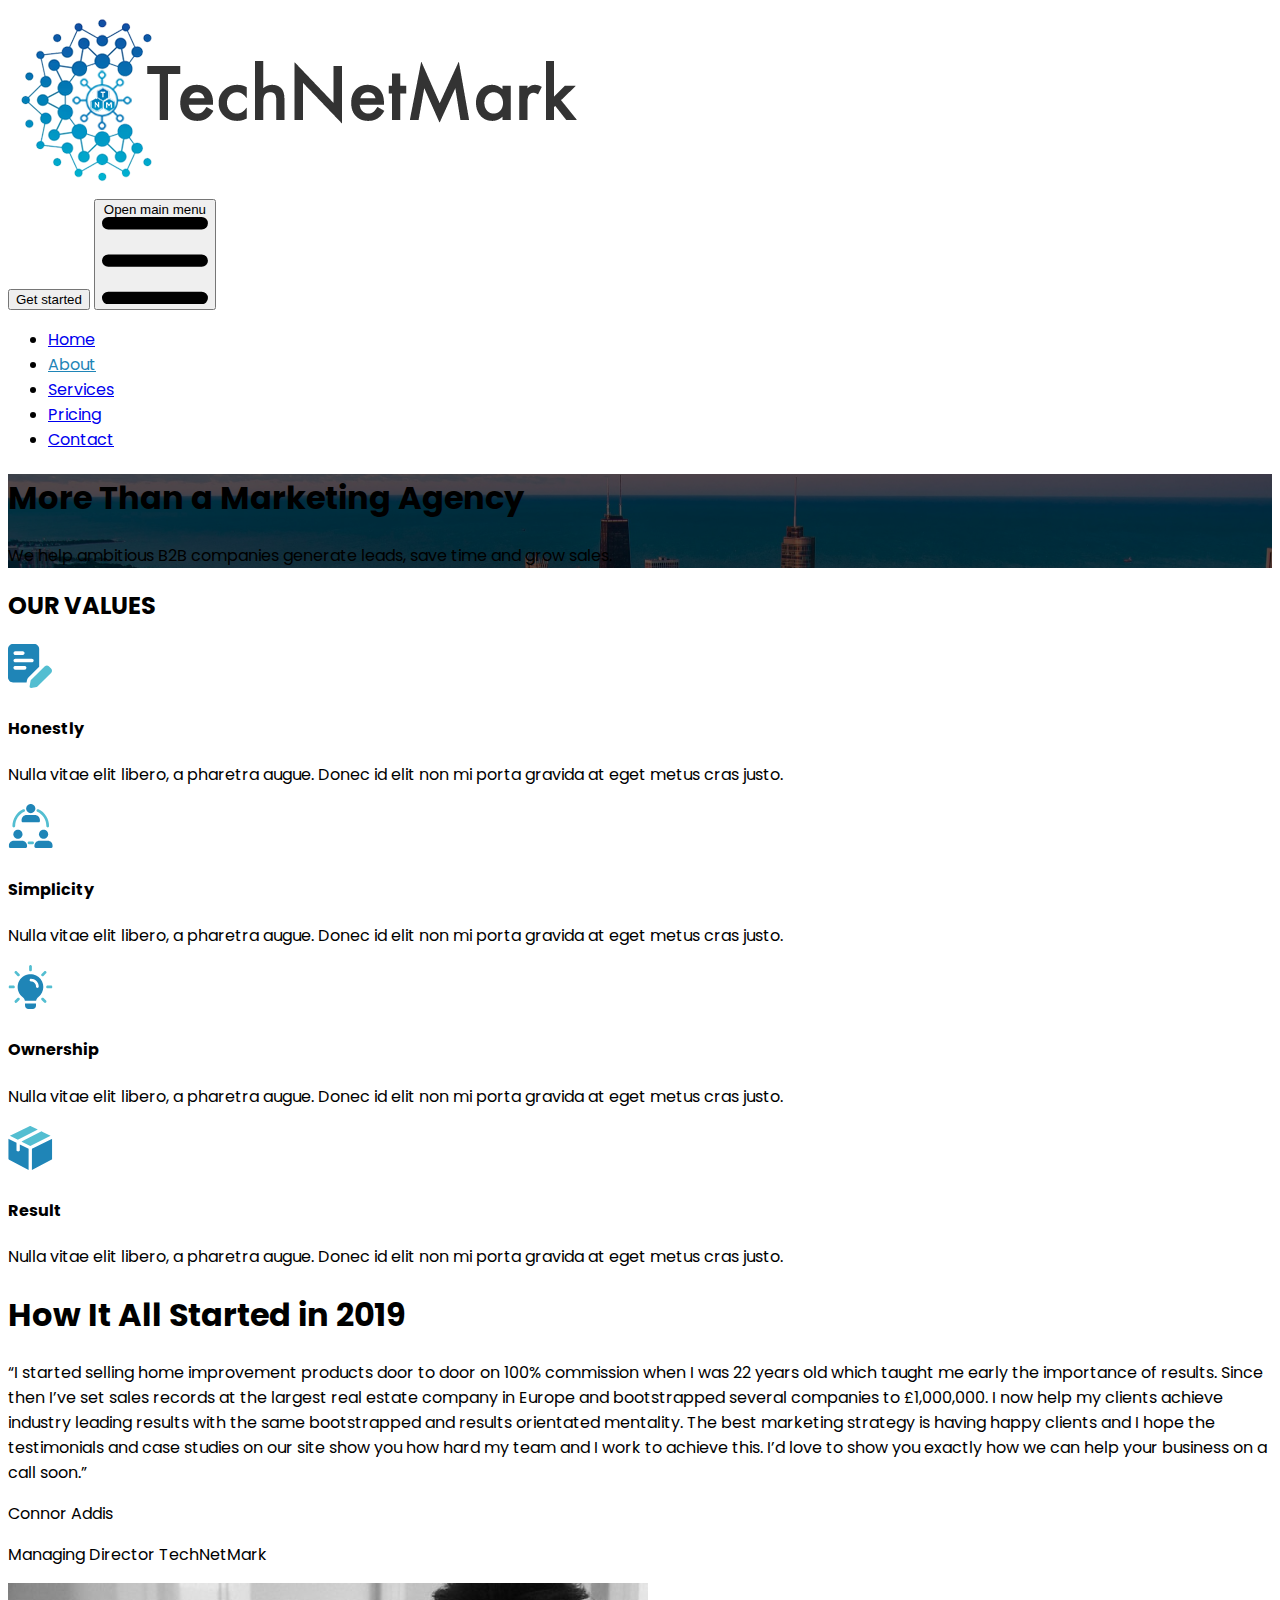
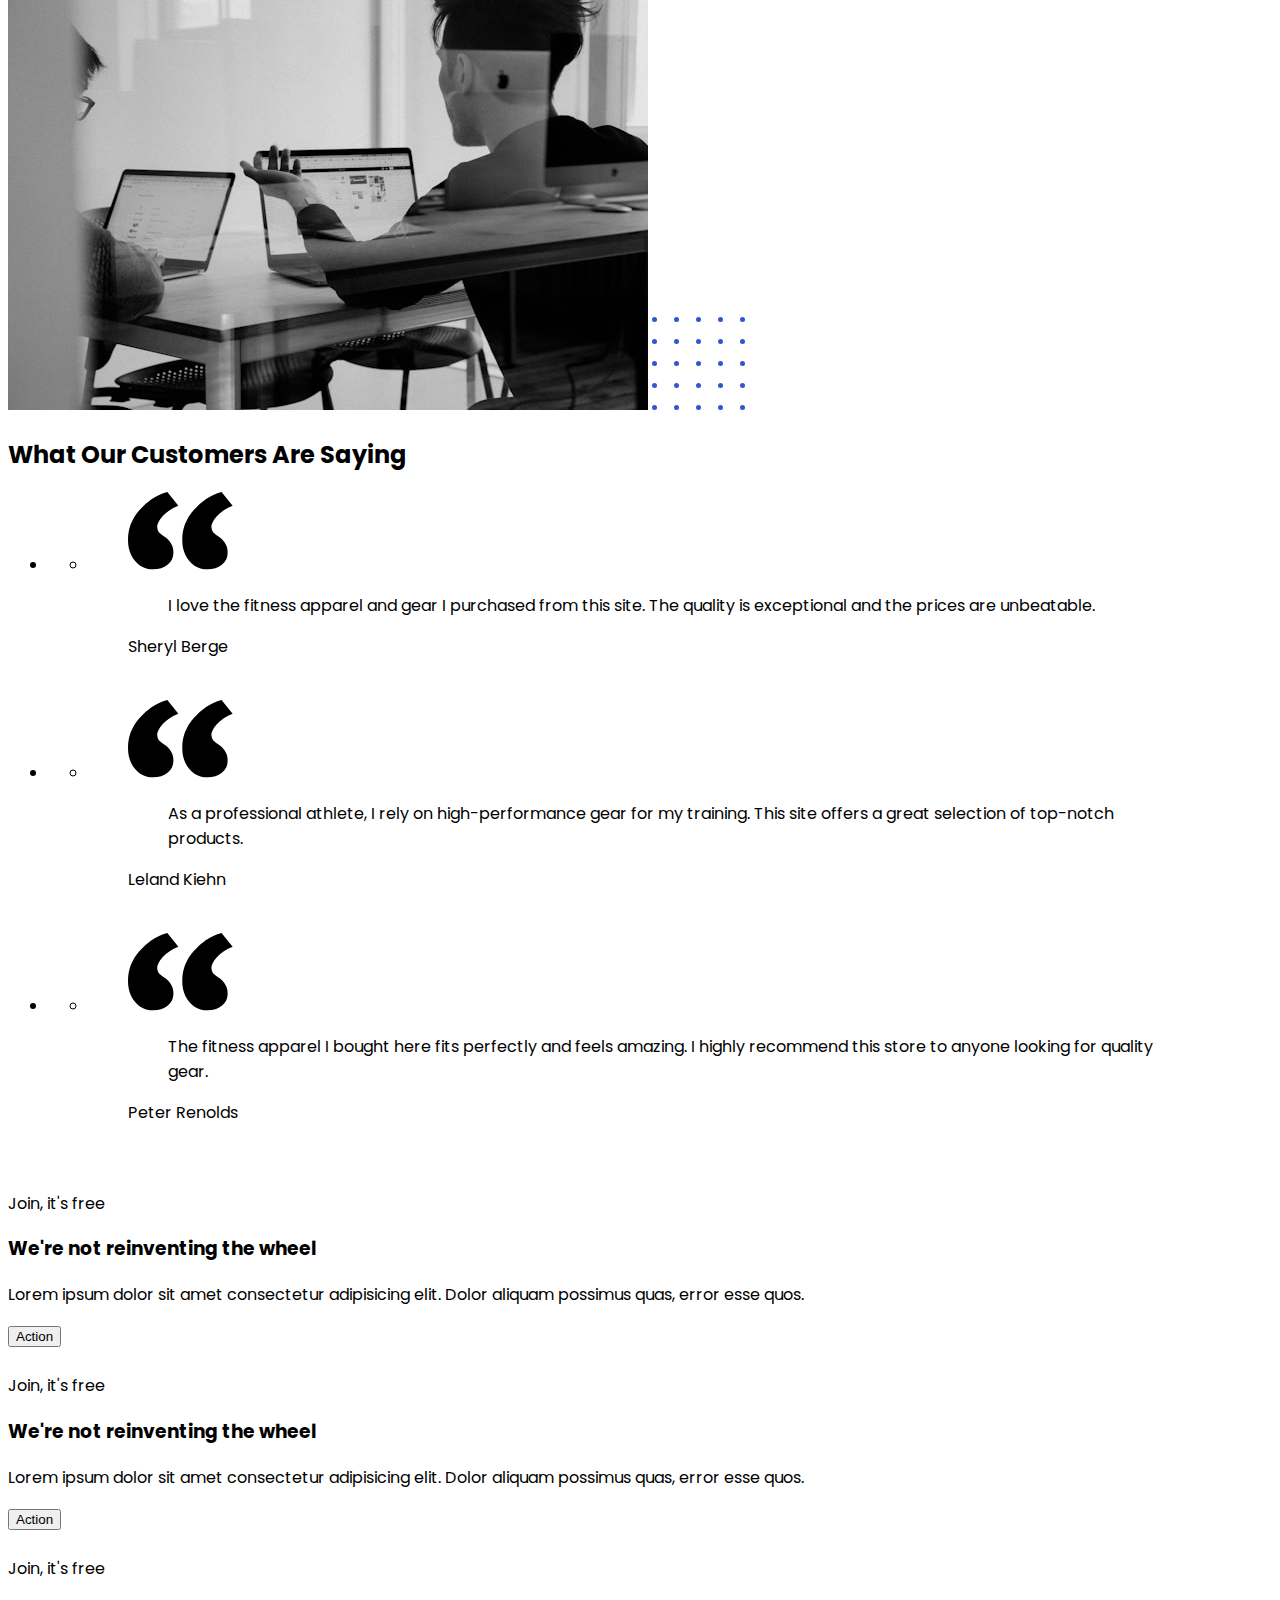
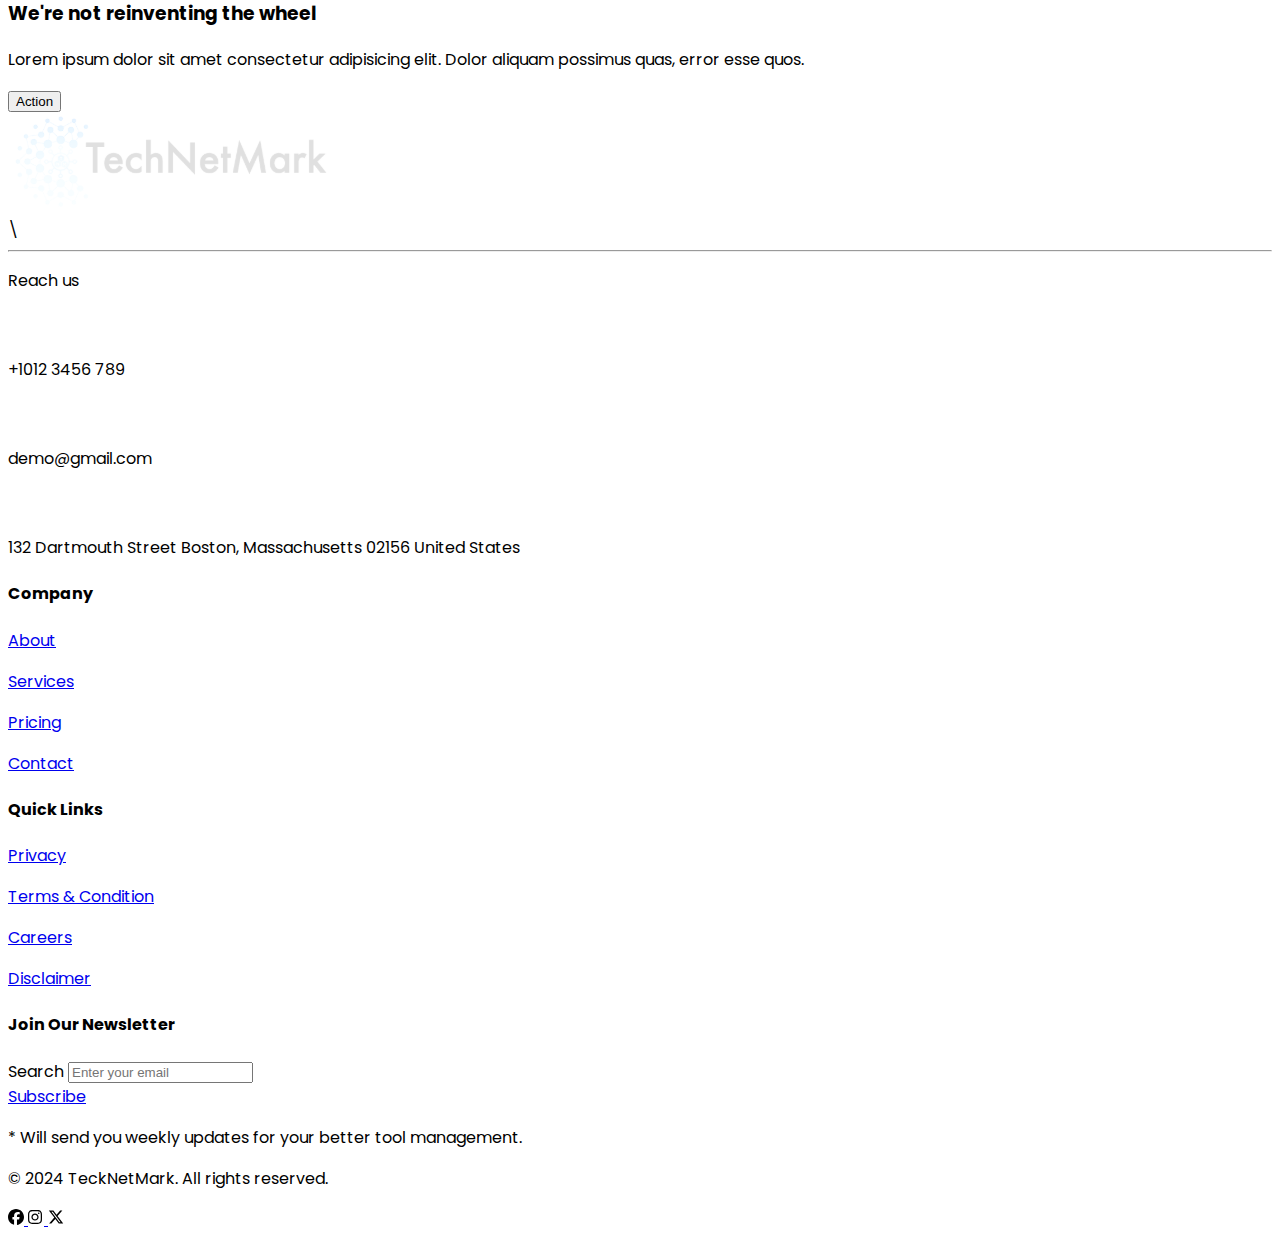
==== about.html @ 8d446ba5 "changes" ====
<!doctype html>
<html>
<head>
   <meta charset="UTF-8">
   <meta name="viewport" content="width=device-width, initial-scale=1.0">
   <title>About Us</title>
   <link href="https://fonts.googleapis.com/css?family=Poppins" rel="stylesheet">
   <link rel="icon" type="image/x-icon" href="img/fav.png">
   <link href="custom.css" rel="stylesheet">
   <script src="custom.js"></script>
   <link href="https://cdnjs.cloudflare.com/ajax/libs/flowbite/2.2.0/flowbite.min.css" rel="stylesheet" />
   <script src="https://cdnjs.cloudflare.com/ajax/libs/flowbite/2.2.0/flowbite.min.js"></script>
   <script src="https://cdn.tailwindcss.com"></script>
</head>
<body class="  ">
   <nav class="bg-white w-full z-20 top-0 start-0 border-b border-gray-200  ">
      <div class="max-w-screen-xl flex flex-wrap items-center justify-between mx-auto p-2 sm:p-5">
         <a href="/" class="flex items-center space-x-3 rtl:space-x-reverse">
            <img src="img/logo-tnm.png" class="h-10  sm:h-16" alt="  Logo">
         </a>
         <div class="flex md:order-2 space-x-3 md:space-x-0 rtl:space-x-reverse">
            <button type="button"
               class="text-white bg-[#1F85B7] hover:bg-black focus:ring-4 focus:outline-none focus:ring-blue-300 font-medium rounded-lg text-sm px-4 py-2 text-center">Get
               started</button>
            <button data-collapse-toggle="navbar-sticky" type="button"
               class="inline-flex items-center p-2 w-10 h-10 justify-center text-sm text-gray-500 rounded-lg md:hidden hover:bg-gray-100 focus:outline-none focus:ring-2 focus:ring-gray-200   "
               aria-controls="navbar-sticky" aria-expanded="false">
               <span class="sr-only">Open main menu</span>
               <svg class="w-5 h-5" aria-hidden="true" xmlns="http://www.w3.org/2000/svg" fill="none"
                  viewBox="0 0 17 14">
                  <path stroke="currentColor" stroke-linecap="round" stroke-linejoin="round" stroke-width="2"
                     d="M1 1h15M1 7h15M1 13h15" />
               </svg>
            </button>
         </div>
         <div class="items-center justify-between hidden w-full md:flex md:w-auto md:order-1" id="navbar-sticky">
            <ul
               class="flex flex-col p-4 md:p-0 mt-4 font-medium border border-gray-100 rounded-lg bg-gray-50 md:space-x-8 rtl:space-x-reverse md:flex-row md:mt-0 md:border-0 md:bg-white   ">
               <li>
                  <a href="index.html" class="block py-2 px-3 text-gray-900   rounded    md:p-0  "
                     aria-current="page">Home</a>
               </li>
               <li>
                  <a href="about.html"
                     class="block py-2 px-3 cl-primary rounded hover:text-[#1F85B7]   md:p-0      ">About</a>
               </li>
               <li>
                  <a href="services.html"
                     class="block py-2 px-3 text-gray-900 rounded   md:p-0  hover:text-[#1F85B7]   ">Services</a>
               </li>
               <li>
                  <a href="pricing.html"
                     class="block py-2 px-3 text-gray-900 rounded   md:p-0  hover:text-[#1F85B7]   ">Pricing</a>
               </li>
               <li>
                  <a href="contact.html"
                     class="block py-2 px-3 text-gray-900 rounded   md:p-0  hover:text-[#1F85B7]  ">Contact</a>
               </li>
            </ul>
         </div>
      </div>
   </nav>
   <section class="mx-auto bg-cover bg-center about-banner w-full  h-96 flex justify-center items-center">
      <div class="text-primary text-center">
         <h1 class="text-center font-bold md:text-5xl text-4xl uppercase pk text-white">
            More Than a Marketing Agency
         </h1>
         <p class="text-white mt-5">
            We help ambitious B2B companies generate leads, save time and grow
            sales.
         </p>
      </div>
   </section>
   <!-- ====== Services Section Start -->
   <section class="pt-20 pb-12 lg:pt-[120px] lg:pb-[90px]  bg-gradient-to-t from-[#F0F8FE]">
      <div class="container mx-auto">
         <div class="-mx-4 flex flex-wrap">
            <div class="w-full px-4">
               <div class="mx-auto mb-12 max-w-[510px] text-center lg:mb-20">
                  <h2 class="text-dark  mb-3 text-3xl leading-[1.2] font-bold sm:text-4xl md:text-[40px]">
                     OUR VALUES
                  </h2>
               </div>
            </div>
         </div>
         <div class="mx-4 flex flex-wrap ">
            <div class="w-full px-4 md:w-1/2 lg:w-1/4">
               <div class="mb-9 rounded-[20px] bg-white p-10 shadow-2 hover:shadow-lg md:px-7 xl:px-10">
                  <img src="img/v1.svg" class="py-5">
                  <h4 class="text-dark  mb-[14px] text-2xl font-semibold">
                     Honestly
                  </h4>
                  <p class="text-body-color ">
                     Nulla vitae elit libero, a
                     pharetra augue. Donec id elit
                     non mi porta gravida at eget
                     metus cras justo.
                  </p>
               </div>
            </div>
            <div class="w-full px-4 md:w-1/2 lg:w-1/4">
               <div class="mb-9 rounded-[20px] bg-white p-10 shadow-2 hover:shadow-lg md:px-7 xl:px-10">
                  <img src="img/v2.svg" class="py-5">
                  <h4 class="text-dark  mb-[14px] text-2xl font-semibold">
                     Simplicity
                  </h4>
                  <p class="text-body-color ">
                     Nulla vitae elit libero, a
                     pharetra augue. Donec id elit
                     non mi porta gravida at eget
                     metus cras justo.
                  </p>
               </div>
            </div>
            <div class="w-full px-4 md:w-1/2 lg:w-1/4">
               <div class="mb-9 rounded-[20px] bg-white p-10 shadow-2 hover:shadow-lg md:px-7 xl:px-10">
                  <img src="img/v3.svg" class="py-5">
                  <h4 class="text-dark  mb-[14px] text-2xl font-semibold">
                     Ownership
                  </h4>
                  <p class="text-body-color ">
                     Nulla vitae elit libero, a
                     pharetra augue. Donec id elit
                     non mi porta gravida at eget
                     metus cras justo.
                  </p>
               </div>
            </div>
            <div class="w-full px-4 md:w-1/2 lg:w-1/4">
               <div class="mb-9 rounded-[20px] bg-white p-10 shadow-2 hover:shadow-lg md:px-7 xl:px-10">
                  <img src="img/v4.svg" class="py-5">
                  <h4 class="text-dark  mb-[14px] text-2xl font-semibold">
                     Result
                  </h4>
                  <p class="text-body-color ">
                     Nulla vitae elit libero, a
                     pharetra augue. Donec id elit
                     non mi porta gravida at eget
                     metus cras justo.
                  </p>
               </div>
            </div>
         </div>
      </div>
   </section>
   <!-- ====== Services Section End -->
   <section class="w-full   px-5  mx-auto ">
      <div class="container mx-auto">
         <div class="relative bg-white   py-24">
            <div class="flex flex-wrap items-center  ">
               <div class="hidden px-4 lg:block lg:w-1/12"></div>
               <div class="w-full px-4 lg:w-5/12">
                  <div class="hero-content">
                     <h1 class="mb-5 text-2xl md:text-4xl font-bold  text-dark ">
                        How It All Started in 2019
                     </h1>
                     <p class="mb-8   text-base text-body-color  ">
                        “I started selling home improvement products door to door on 100% commission when I was 22 years
                        old which taught me early the importance of results. Since then I’ve set sales records at the
                        largest real estate company in Europe and bootstrapped several companies to £1,000,000. I now
                        help my clients achieve industry leading results with the same bootstrapped and results
                        orientated mentality. The best marketing strategy is having happy clients and I hope the
                        testimonials and case studies on our site show you how hard my team and I work to achieve this.
                        I’d love to show you exactly how we can help your business on a call soon.”
                     </p>
                     <p class="font-bold">Connor Addis</p>
                     <p class="font-semibold">Managing Director <span class="text-gray-500"> TechNetMark</span></p>
                  </div>
               </div>
               <div class="hidden px-4 lg:block lg:w-1/12"></div>
               <div class="w-full px-4 lg:w-5/12">
                  <div class="  lg:text-right">
                     <div class="relative z-10 inline-block pt-11 lg:pt-0">
                        <img src="img/abt.jpg" alt="hero" class="max-w-full lg:ml-auto rounded-3xl  ">
                        <span class="absolute -left-8 -bottom-8 z-[-1]">
                           <svg width="93" height="93" viewBox="0 0 93 93" fill="none"
                              xmlns="http://www.w3.org/2000/svg">
                              <circle cx="2.5" cy="2.5" r="2.5" fill="#3056D3"></circle>
                              <circle cx="2.5" cy="24.5" r="2.5" fill="#3056D3"></circle>
                              <circle cx="2.5" cy="46.5" r="2.5" fill="#3056D3"></circle>
                              <circle cx="2.5" cy="68.5" r="2.5" fill="#3056D3"></circle>
                              <circle cx="2.5" cy="90.5" r="2.5" fill="#3056D3"></circle>
                              <circle cx="24.5" cy="2.5" r="2.5" fill="#3056D3"></circle>
                              <circle cx="24.5" cy="24.5" r="2.5" fill="#3056D3"></circle>
                              <circle cx="24.5" cy="46.5" r="2.5" fill="#3056D3"></circle>
                              <circle cx="24.5" cy="68.5" r="2.5" fill="#3056D3"></circle>
                              <circle cx="24.5" cy="90.5" r="2.5" fill="#3056D3"></circle>
                              <circle cx="46.5" cy="2.5" r="2.5" fill="#3056D3"></circle>
                              <circle cx="46.5" cy="24.5" r="2.5" fill="#3056D3"></circle>
                              <circle cx="46.5" cy="46.5" r="2.5" fill="#3056D3"></circle>
                              <circle cx="46.5" cy="68.5" r="2.5" fill="#3056D3"></circle>
                              <circle cx="46.5" cy="90.5" r="2.5" fill="#3056D3"></circle>
                              <circle cx="68.5" cy="2.5" r="2.5" fill="#3056D3"></circle>
                              <circle cx="68.5" cy="24.5" r="2.5" fill="#3056D3"></circle>
                              <circle cx="68.5" cy="46.5" r="2.5" fill="#3056D3"></circle>
                              <circle cx="68.5" cy="68.5" r="2.5" fill="#3056D3"></circle>
                              <circle cx="68.5" cy="90.5" r="2.5" fill="#3056D3"></circle>
                              <circle cx="90.5" cy="2.5" r="2.5" fill="#3056D3"></circle>
                              <circle cx="90.5" cy="24.5" r="2.5" fill="#3056D3"></circle>
                              <circle cx="90.5" cy="46.5" r="2.5" fill="#3056D3"></circle>
                              <circle cx="90.5" cy="68.5" r="2.5" fill="#3056D3"></circle>
                              <circle cx="90.5" cy="90.5" r="2.5" fill="#3056D3"></circle>
                           </svg>
                        </span>
                     </div>
                  </div>
               </div>
            </div>
         </div>
      </div>
      <!-- ====== Hero Section End -->
   </section>
   <!-- ====== Video Section End -->
   <section id="testimonials" aria-label="What our customers are saying" class="bg-slate-50 py-20 sm:py-32">
      <div class="mx-auto max-w-7xl px-4 sm:px-6 lg:px-8">
         <div class="mx-auto max-w-2xl md:text-center">
            <h2 class="font-bold text-2xl md:text-4xl tracking-tight text-slate-900 uppercase  ">What Our Customers Are
               Saying</h2>
         </div>
         <ul role="list"
            class="mx-auto mt-16 grid max-w-2xl grid-cols-1 gap-6 sm:gap-8 lg:mt-20 lg:max-w-none lg:grid-cols-3">
            <li>
               <ul role="list" class="flex flex-col gap-y-6 sm:gap-y-8">
                  <li>
                     <figure class="relative rounded-2xl bg-white p-6 shadow-xl shadow-slate-900/10"><svg
                           aria-hidden="true" width="105" height="78" class="absolute left-6 top-6 fill-slate-100">
                           <path
                              d="M25.086 77.292c-4.821 0-9.115-1.205-12.882-3.616-3.767-2.561-6.78-6.102-9.04-10.622C1.054 58.534 0 53.411 0 47.686c0-5.273.904-10.396 2.712-15.368 1.959-4.972 4.746-9.567 8.362-13.786a59.042 59.042 0 0 1 12.43-11.3C28.325 3.917 33.599 1.507 39.324 0l11.074 13.786c-6.479 2.561-11.677 5.951-15.594 10.17-3.767 4.219-5.65 7.835-5.65 10.848 0 1.356.377 2.863 1.13 4.52.904 1.507 2.637 3.089 5.198 4.746 3.767 2.41 6.328 4.972 7.684 7.684 1.507 2.561 2.26 5.5 2.26 8.814 0 5.123-1.959 9.19-5.876 12.204-3.767 3.013-8.588 4.52-14.464 4.52Zm54.24 0c-4.821 0-9.115-1.205-12.882-3.616-3.767-2.561-6.78-6.102-9.04-10.622-2.11-4.52-3.164-9.643-3.164-15.368 0-5.273.904-10.396 2.712-15.368 1.959-4.972 4.746-9.567 8.362-13.786a59.042 59.042 0 0 1 12.43-11.3C82.565 3.917 87.839 1.507 93.564 0l11.074 13.786c-6.479 2.561-11.677 5.951-15.594 10.17-3.767 4.219-5.65 7.835-5.65 10.848 0 1.356.377 2.863 1.13 4.52.904 1.507 2.637 3.089 5.198 4.746 3.767 2.41 6.328 4.972 7.684 7.684 1.507 2.561 2.26 5.5 2.26 8.814 0 5.123-1.959 9.19-5.876 12.204-3.767 3.013-8.588 4.52-14.464 4.52Z">
                           </path>
                        </svg>
                        <blockquote class="relative">
                           <p class="text-lg tracking-tight text-slate-900">I love the fitness apparel and gear I
                              purchased from
                              this site. The quality is exceptional and the prices are unbeatable.</p>
                        </blockquote>
                        <figcaption
                           class="relative mt-6 flex items-center justify-between border-t border-slate-100 pt-6">
                           <div>
                              <div class="font-display text-base text-slate-900">Sheryl Berge</div>
                           </div>
                           <div class="overflow-hidden rounded-full bg-slate-50">
                              <img alt="" class="h-14 w-14 object-cover" style="color:transparent"
                                 src="https://randomuser.me/api/portraits/men/15.jpg">
                           </div>
                        </figcaption>
                     </figure>
                  </li>
               </ul>
            </li>
            <li>
               <ul role="list" class="flex flex-col gap-y-6 sm:gap-y-8">
                  <li>
                     <figure class="relative rounded-2xl bg-white p-6 shadow-xl shadow-slate-900/10"><svg
                           aria-hidden="true" width="105" height="78" class="absolute left-6 top-6 fill-slate-100">
                           <path
                              d="M25.086 77.292c-4.821 0-9.115-1.205-12.882-3.616-3.767-2.561-6.78-6.102-9.04-10.622C1.054 58.534 0 53.411 0 47.686c0-5.273.904-10.396 2.712-15.368 1.959-4.972 4.746-9.567 8.362-13.786a59.042 59.042 0 0 1 12.43-11.3C28.325 3.917 33.599 1.507 39.324 0l11.074 13.786c-6.479 2.561-11.677 5.951-15.594 10.17-3.767 4.219-5.65 7.835-5.65 10.848 0 1.356.377 2.863 1.13 4.52.904 1.507 2.637 3.089 5.198 4.746 3.767 2.41 6.328 4.972 7.684 7.684 1.507 2.561 2.26 5.5 2.26 8.814 0 5.123-1.959 9.19-5.876 12.204-3.767 3.013-8.588 4.52-14.464 4.52Zm54.24 0c-4.821 0-9.115-1.205-12.882-3.616-3.767-2.561-6.78-6.102-9.04-10.622-2.11-4.52-3.164-9.643-3.164-15.368 0-5.273.904-10.396 2.712-15.368 1.959-4.972 4.746-9.567 8.362-13.786a59.042 59.042 0 0 1 12.43-11.3C82.565 3.917 87.839 1.507 93.564 0l11.074 13.786c-6.479 2.561-11.677 5.951-15.594 10.17-3.767 4.219-5.65 7.835-5.65 10.848 0 1.356.377 2.863 1.13 4.52.904 1.507 2.637 3.089 5.198 4.746 3.767 2.41 6.328 4.972 7.684 7.684 1.507 2.561 2.26 5.5 2.26 8.814 0 5.123-1.959 9.19-5.876 12.204-3.767 3.013-8.588 4.52-14.464 4.52Z">
                           </path>
                        </svg>
                        <blockquote class="relative">
                           <p class="text-lg tracking-tight text-slate-900">As a professional athlete, I rely on
                              high-performance
                              gear for my training. This site offers a great selection of top-notch products.</p>
                        </blockquote>
                        <figcaption
                           class="relative mt-6 flex items-center justify-between border-t border-slate-100 pt-6">
                           <div>
                              <div class="font-display text-base text-slate-900">Leland Kiehn</div>
                           </div>
                           <div class="overflow-hidden rounded-full bg-slate-50">
                              <img alt="" class="h-14 w-14 object-cover" style="color:transparent"
                                 src="https://randomuser.me/api/portraits/women/15.jpg">
                           </div>
                        </figcaption>
                     </figure>
                  </li>
               </ul>
            </li>
            <li>
               <ul role="list" class="flex flex-col gap-y-6 sm:gap-y-8">
                  <li>
                     <figure class="relative rounded-2xl bg-white p-6 shadow-xl shadow-slate-900/10"><svg
                           aria-hidden="true" width="105" height="78" class="absolute left-6 top-6 fill-slate-100">
                           <path
                              d="M25.086 77.292c-4.821 0-9.115-1.205-12.882-3.616-3.767-2.561-6.78-6.102-9.04-10.622C1.054 58.534 0 53.411 0 47.686c0-5.273.904-10.396 2.712-15.368 1.959-4.972 4.746-9.567 8.362-13.786a59.042 59.042 0 0 1 12.43-11.3C28.325 3.917 33.599 1.507 39.324 0l11.074 13.786c-6.479 2.561-11.677 5.951-15.594 10.17-3.767 4.219-5.65 7.835-5.65 10.848 0 1.356.377 2.863 1.13 4.52.904 1.507 2.637 3.089 5.198 4.746 3.767 2.41 6.328 4.972 7.684 7.684 1.507 2.561 2.26 5.5 2.26 8.814 0 5.123-1.959 9.19-5.876 12.204-3.767 3.013-8.588 4.52-14.464 4.52Zm54.24 0c-4.821 0-9.115-1.205-12.882-3.616-3.767-2.561-6.78-6.102-9.04-10.622-2.11-4.52-3.164-9.643-3.164-15.368 0-5.273.904-10.396 2.712-15.368 1.959-4.972 4.746-9.567 8.362-13.786a59.042 59.042 0 0 1 12.43-11.3C82.565 3.917 87.839 1.507 93.564 0l11.074 13.786c-6.479 2.561-11.677 5.951-15.594 10.17-3.767 4.219-5.65 7.835-5.65 10.848 0 1.356.377 2.863 1.13 4.52.904 1.507 2.637 3.089 5.198 4.746 3.767 2.41 6.328 4.972 7.684 7.684 1.507 2.561 2.26 5.5 2.26 8.814 0 5.123-1.959 9.19-5.876 12.204-3.767 3.013-8.588 4.52-14.464 4.52Z">
                           </path>
                        </svg>
                        <blockquote class="relative">
                           <p class="text-lg tracking-tight text-slate-900">The fitness apparel I bought here fits
                              perfectly and
                              feels amazing. I highly recommend this store to anyone looking for quality gear.</p>
                        </blockquote>
                        <figcaption
                           class="relative mt-6 flex items-center justify-between border-t border-slate-100 pt-6">
                           <div>
                              <div class="font-display text-base text-slate-900">Peter Renolds</div>
                           </div>
                           <div class="overflow-hidden rounded-full bg-slate-50">
                              <img alt="" class="h-14 w-14 object-cover" style="color:transparent"
                                 src="https://randomuser.me/api/portraits/men/10.jpg">
                           </div>
                        </figcaption>
                     </figure>
                  </li>
               </ul>
            </li>
         </ul>
      </div>
   </section>
   <!-- ====== Team Section Start -->
   <section class="p-4 lg:p-8      ">
      <div class="container mx-auto space-y-12">
         <div class="flex flex-col overflow-hidden rounded-md shadow-sm lg:flex-row">
            <img src="https://source.unsplash.com/640x480/?1" alt="" class="h-80    aspect-video">
            <div class="flex flex-col justify-center flex-1 p-6   ">
               <span class="text-xs uppercase   ">Join, it's free</span>
               <h3 class="text-3xl font-bold">We're not reinventing the wheel</h3>
               <p class="my-6   ">Lorem ipsum dolor sit amet consectetur adipisicing elit. Dolor aliquam possimus quas, error esse quos.</p>
               <button type="button" class="self-start">Action</button>
            </div>
         </div>
         <div class="flex flex-col overflow-hidden rounded-md shadow-sm lg:flex-row-reverse">
            <img src="https://source.unsplash.com/640x480/?2" alt="" class="h-80    aspect-video">
            <div class="flex flex-col justify-center flex-1 p-6   ">
               <span class="text-xs uppercase   ">Join, it's free</span>
               <h3 class="text-3xl font-bold">We're not reinventing the wheel</h3>
               <p class="my-6   ">Lorem ipsum dolor sit amet consectetur adipisicing elit. Dolor aliquam possimus quas, error esse quos.</p>
               <button type="button" class="self-start">Action</button>
            </div>
         </div>
         <div class="flex flex-col overflow-hidden rounded-md shadow-sm lg:flex-row">
            <img src="https://source.unsplash.com/640x480/?3" alt="" class="h-80    aspect-video">
            <div class="flex flex-col justify-center flex-1 p-6   ">
               <span class="text-xs uppercase   ">Join, it's free</span>
               <h3 class="text-3xl font-bold">We're not reinventing the wheel</h3>
               <p class="my-6   ">Lorem ipsum dolor sit amet consectetur adipisicing elit. Dolor aliquam possimus quas, error esse quos.</p>
               <button type="button" class="self-start">Action</button>
            </div>
         </div>
      </div>
   </section>
   <!-- ====== Team Section End -->
   <footer class="bg-black w-full">
      <div class="w-full max-w-[85rem] py-10 px-4 sm:px-6 lg:px-8   mx-auto">
         <!-- Grid -->
         <div class="flex justify-center items-center pb-">
            <img src="img/foot-logo.svg">
         </div>\
         <hr>
         <div class="grid grid-cols-2 md:grid-cols-4 lg:grid-cols-4 gap-20 py-10 ">
            <div class="col-span-full lg:col-span-1">
               <p class="flex-none text-xl font-semibold text-white mb-5 ">Reach us </p>
               <div class="flex flex-col gap-2">
                  <div class="flex flex-row gap-4">
                     <img src="img/bxs_phone-call.svg">
                     <p class="  text-white">+1012 3456 789</p>
                  </div>
                  <div class="flex flex-row gap-4">
                     <img src="img/ic_sharp-email.svg">
                     <p class="  text-white">demo@gmail.com</p>
                  </div>
                  <div class="flex flex-row gap-4">
                     <img src="img/carbon_location-filled.svg">
                     <p class="  text-white">132 Dartmouth Street Boston, Massachusetts 02156 United States</p>
                  </div>
               </div>
            </div>
            <!-- End Col -->
            <div class="col-span-1">
               <h4 class="font-semibold text-gray-100">Company</h4>

               <div class="mt-3 grid space-y-3">
                  <p><a class="inline-flex gap-x-2 text-gray-400 hover:text-gray-200 " href="about.html">About</a></p>
                  <p><a class="inline-flex gap-x-2 text-gray-400 hover:text-gray-200 " href="services.html">Services</a>
                  </p>
                  <p><a class="inline-flex gap-x-2 text-gray-400 hover:text-gray-200 " href="pricing.html">Pricing</a>
                  </p>
                  <p><a class="inline-flex gap-x-2 text-gray-400 hover:text-gray-200 " href="contact.html">Contact</a>
                  </p>
               </div>
            </div>
            <!-- End Col -->
            <div class="col-span-1">
               <h4 class="font-semibold text-gray-100">Quick Links</h4>

               <div class="mt-3 grid space-y-3">
                  <p><a class="inline-flex gap-x-2 text-gray-400 hover:text-gray-200 " href="#">Privacy </a></p>
                  <p><a class="inline-flex gap-x-2 text-gray-400 hover:text-gray-200 " href="#">Terms & Condition</a>
                  </p>
                  <p><a class="inline-flex gap-x-2 text-gray-400 hover:text-gray-200 " href="#">Careers</a> </p>
                  <p><a class="inline-flex gap-x-2 text-gray-400 hover:text-gray-200 " href="#">Disclaimer </a></p>
               </div>
            </div>
            <!-- End Col -->
            <div class="col-span-full lg:col-span-1">
               <h4 class="font-semibold text-gray-100">Join Our Newsletter</h4>
               <form>
                  <div class="mt-4 flex flex-col items-center gap-2 sm:flex-row sm:gap-3 bg-white rounded-lg p-2 ">
                     <div class="w-full">
                        <label for="hero-input" class="sr-only">Search</label>
                        <input type="text" id="hero-input" name="hero-input"
                           class="py-3 px-4 block w-full border-transparent rounded-lg text-sm focus:border-blue-500 focus:ring-blue-500 disabled:opacity-50 disabled:pointer-events-none "
                           placeholder="Enter your email">
                     </div>
                     <a class="w-full sm:w-auto whitespace-nowrap p-3 inline-flex justify-center items-center gap-x-2 text-sm font-semibold rounded-lg border border-transparent bg-[#45AEC4] text-white hover:bg-blue-700 disabled:opacity-50 disabled:pointer-events-none "
                        href="#">
                        Subscribe
                     </a>
                  </div>
                  <p class="mt-3 text-sm text-gray-400">
                     * Will send you weekly updates for your better tool management.
                  </p>
               </form>
            </div>
            <!-- End Col -->
         </div>
         <!-- End Grid -->
         <div class="mt-5 sm:mt-0 grid gap-y-2 sm:gap-y-0 sm:flex sm:justify-between sm:items-center">
            <div class="flex justify-between items-center">
               <p class="text-sm text-gray-400">© 2024 TeckNetMark. All rights reserved.</p>
            </div>
            <!-- End Col -->
            <!-- Social Brands -->
            <div>
               <a class="size-10 inline-flex justify-center items-center gap-x-2 text-sm font-semibold rounded-lg border border-transparent text-white bg-gray-50 hover:bg-white/10 disabled:opacity-50 disabled:pointer-events-none focus:outline-none focus:ring-1 focus:ring-gray-600"
                  href="#">
                  <svg class="flex-shrink-0 size-4" xmlns="http://www.w3.org/2000/svg" viewBox="0 0 512 512" width="16"
                     height="16"><!--!Font Awesome Free 6.5.1 by @fontawesome - https://fontawesome.com License - https://fontawesome.com/license/free Copyright 2024 Fonticons, Inc.-->
                     <path
                        d="M512 256C512 114.6 397.4 0 256 0S0 114.6 0 256C0 376 82.7 476.8 194.2 504.5V334.2H141.4V256h52.8V222.3c0-87.1 39.4-127.5 125-127.5c16.2 0 44.2 3.2 55.7 6.4V172c-6-.6-16.5-1-29.6-1c-42 0-58.2 15.9-58.2 57.2V256h83.6l-14.4 78.2H287V510.1C413.8 494.8 512 386.9 512 256h0z" />
                  </svg>
               </a>
               <a class="size-10 inline-flex justify-center items-center gap-x-2 text-sm font-semibold rounded-lg border border-transparent text-white bg-gray-50 hover:bg-white/10 disabled:opacity-50 disabled:pointer-events-none focus:outline-none focus:ring-1 focus:ring-gray-600"
                  href="#">
                  <svg class="flex-shrink-0 size-4" xmlns="http://www.w3.org/2000/svg" viewBox="0 0 512 512" width="16"
                     height="16"><!--!Font Awesome Free 6.5.1 by @fontawesome - https://fontawesome.com License - https://fontawesome.com/license/free Copyright 2024 Fonticons, Inc.-->
                     <path
                        d="M224.1 141c-63.6 0-114.9 51.3-114.9 114.9s51.3 114.9 114.9 114.9S339 319.5 339 255.9 287.7 141 224.1 141zm0 189.6c-41.1 0-74.7-33.5-74.7-74.7s33.5-74.7 74.7-74.7 74.7 33.5 74.7 74.7-33.6 74.7-74.7 74.7zm146.4-194.3c0 14.9-12 26.8-26.8 26.8-14.9 0-26.8-12-26.8-26.8s12-26.8 26.8-26.8 26.8 12 26.8 26.8zm76.1 27.2c-1.7-35.9-9.9-67.7-36.2-93.9-26.2-26.2-58-34.4-93.9-36.2-37-2.1-147.9-2.1-184.9 0-35.8 1.7-67.6 9.9-93.9 36.1s-34.4 58-36.2 93.9c-2.1 37-2.1 147.9 0 184.9 1.7 35.9 9.9 67.7 36.2 93.9s58 34.4 93.9 36.2c37 2.1 147.9 2.1 184.9 0 35.9-1.7 67.7-9.9 93.9-36.2 26.2-26.2 34.4-58 36.2-93.9 2.1-37 2.1-147.8 0-184.8zM398.8 388c-7.8 19.6-22.9 34.7-42.6 42.6-29.5 11.7-99.5 9-132.1 9s-102.7 2.6-132.1-9c-19.6-7.8-34.7-22.9-42.6-42.6-11.7-29.5-9-99.5-9-132.1s-2.6-102.7 9-132.1c7.8-19.6 22.9-34.7 42.6-42.6 29.5-11.7 99.5-9 132.1-9s102.7-2.6 132.1 9c19.6 7.8 34.7 22.9 42.6 42.6 11.7 29.5 9 99.5 9 132.1s2.7 102.7-9 132.1z" />
                  </svg>
               </a>
               <a class="size-10 inline-flex justify-center items-center gap-x-2 text-sm font-semibold rounded-lg border border-transparent text-white bg-gray-50 hover:bg-white/10 disabled:opacity-50 disabled:pointer-events-none focus:outline-none focus:ring-1 focus:ring-gray-600"
                  href="#">
                  <svg class="flex-shrink-0 size-4" xmlns="http://www.w3.org/2000/svg" viewBox="0 0 512 512" width="16"
                     height="16"><!--!Font Awesome Free 6.5.1 by @fontawesome - https://fontawesome.com License - https://fontawesome.com/license/free Copyright 2024 Fonticons, Inc.-->
                     <path
                        d="M389.2 48h70.6L305.6 224.2 487 464H345L233.7 318.6 106.5 464H35.8L200.7 275.5 26.8 48H172.4L272.9 180.9 389.2 48zM364.4 421.8h39.1L151.1 88h-42L364.4 421.8z" />
                  </svg>
               </a>
            </div>
            <!-- End Social Brands -->
         </div>
      </div>
   </footer>
</body>

</html>
---- custom.css ----
@import url('https://fonts.googleapis.com/css2?family=Jost:wght@200;300;400;500;600;700;800;900&family=Montserrat:ital,wght@0,100;0,300;0,400;0,500;0,600;0,700;0,800;0,900;1,400&family=Poppins:ital,wght@0,100;0,200;0,300;0,400;0,500;0,600;0,700;0,800;0,900;1,100;1,200;1,300;1,400;1,500;1,600;1,700;1,800;1,900&display=swap');

body{ font-family: "Poppins", sans-serif;}
 
.bg-primary{background-color:#1F85B7;}
.cl-primary{color:#1F85B7;}
.about-banner{background:   url('img/about-ban.svg'), rgb(0, 0, 0) 100% / cover no-repeat;} 
.service-banner{background:   url('img/service-ban.svg'), rgb(0, 0, 0) 100% / cover no-repeat;} 
.pricing-banner{background:   url('img/pricing-ban.svg'), rgb(0, 0, 0) 100% / cover no-repeat;} 
.contact-banner{background:   url('img/contact-ban.svg'), rgb(0, 0, 0) 100% / cover no-repeat;} 


  
@-webkit-keyframes scroll { 
    0% {
      transform: translateX(0);
    }
    100% {
      transform: translateX(calc(-250px * 7));
    }
  }
  
  @keyframes scroll {
    0% {
      transform: translateX(0);
    }
    100% {
      transform: translateX(calc(-250px * 7));
    }
  }
  
  .slider::before, .slider::after {
    background: linear-gradient(to right, white 0%, rgba(255, 255, 255, 0) 100%);
    content: "";
    height: 100px;
    position: absolute;
    width: 200px;
    z-index: 2;
  }
  .slider::after {
    right: 0;
    top: 0;
    transform: rotateZ(180deg);
  }
  .slider::before {
    left: 0;
    top: 0;
  }
  .slider .slide-track {
    -webkit-animation: scroll 40s linear infinite;
            animation: scroll 40s linear infinite;
    display: flex;
    width: calc(350px * 14);
  }
  .slider .slide {
    height: 100px;
    width: 350px;display: flex;
    align-items: center;
}
.slider .slide img{ opacity: 0.8; transition: 0.5s; filter: grayscale(100%);}
.slider .slide img:hover{ opacity: 1; filter: grayscale(0%);}
.wrapper_carousel {
    background: var(--primary-grey);
    height: 500px;
    border-radius: 12px;
    box-shadow: 2px 2px 12px 2px #a4a4a4;
  }
  .carousel-data {
    max-width: 600px;
    min-height: 320px;
    margin: 0 auto;
    z-index: 100;
    /*overflow: hidden;
    position: relative;
    display: flex;
    align-items: center;*/
  }
  .carousel-item {
    opacity: 0;
    position: absolute;
    z-index: 500;
    transition: 500ms ease-in-out;
    visibility: hidden;
    display: flex;
    flex-direction: column;
    align-items: center;
  }
  .initial-slide, .active-slide {
    opacity: 1;
    position: relative;
    z-index: 1000;
    visibility: visible;
  }
  .next, .prev {
    z-index: 900;
  }
  .next {
    -webkit-animation: animate-right 500ms;
            animation: animate-right 500ms;
  }
  .prev {
    -webkit-animation: animate-left 500ms;
            animation: animate-left 500ms;
  }
  @-webkit-keyframes animate-right {
    0% {
        transform: translateX(0);
    }
    100% {
        transform: translateX(100%);
    }
  }
  @keyframes animate-right {
    0% {
        transform: translateX(0);
    }
    100% {
        transform: translateX(100%);
    }
  }
  @-webkit-keyframes animate-left {
    100% {
        transform: translateX(-100%);
    }
    0% {
        transform: translateX(0);
    }
  }
  @keyframes animate-left {
    100% {
        transform: translateX(-100%);
    }
    0% {
        transform: translateX(0);
    }
  }
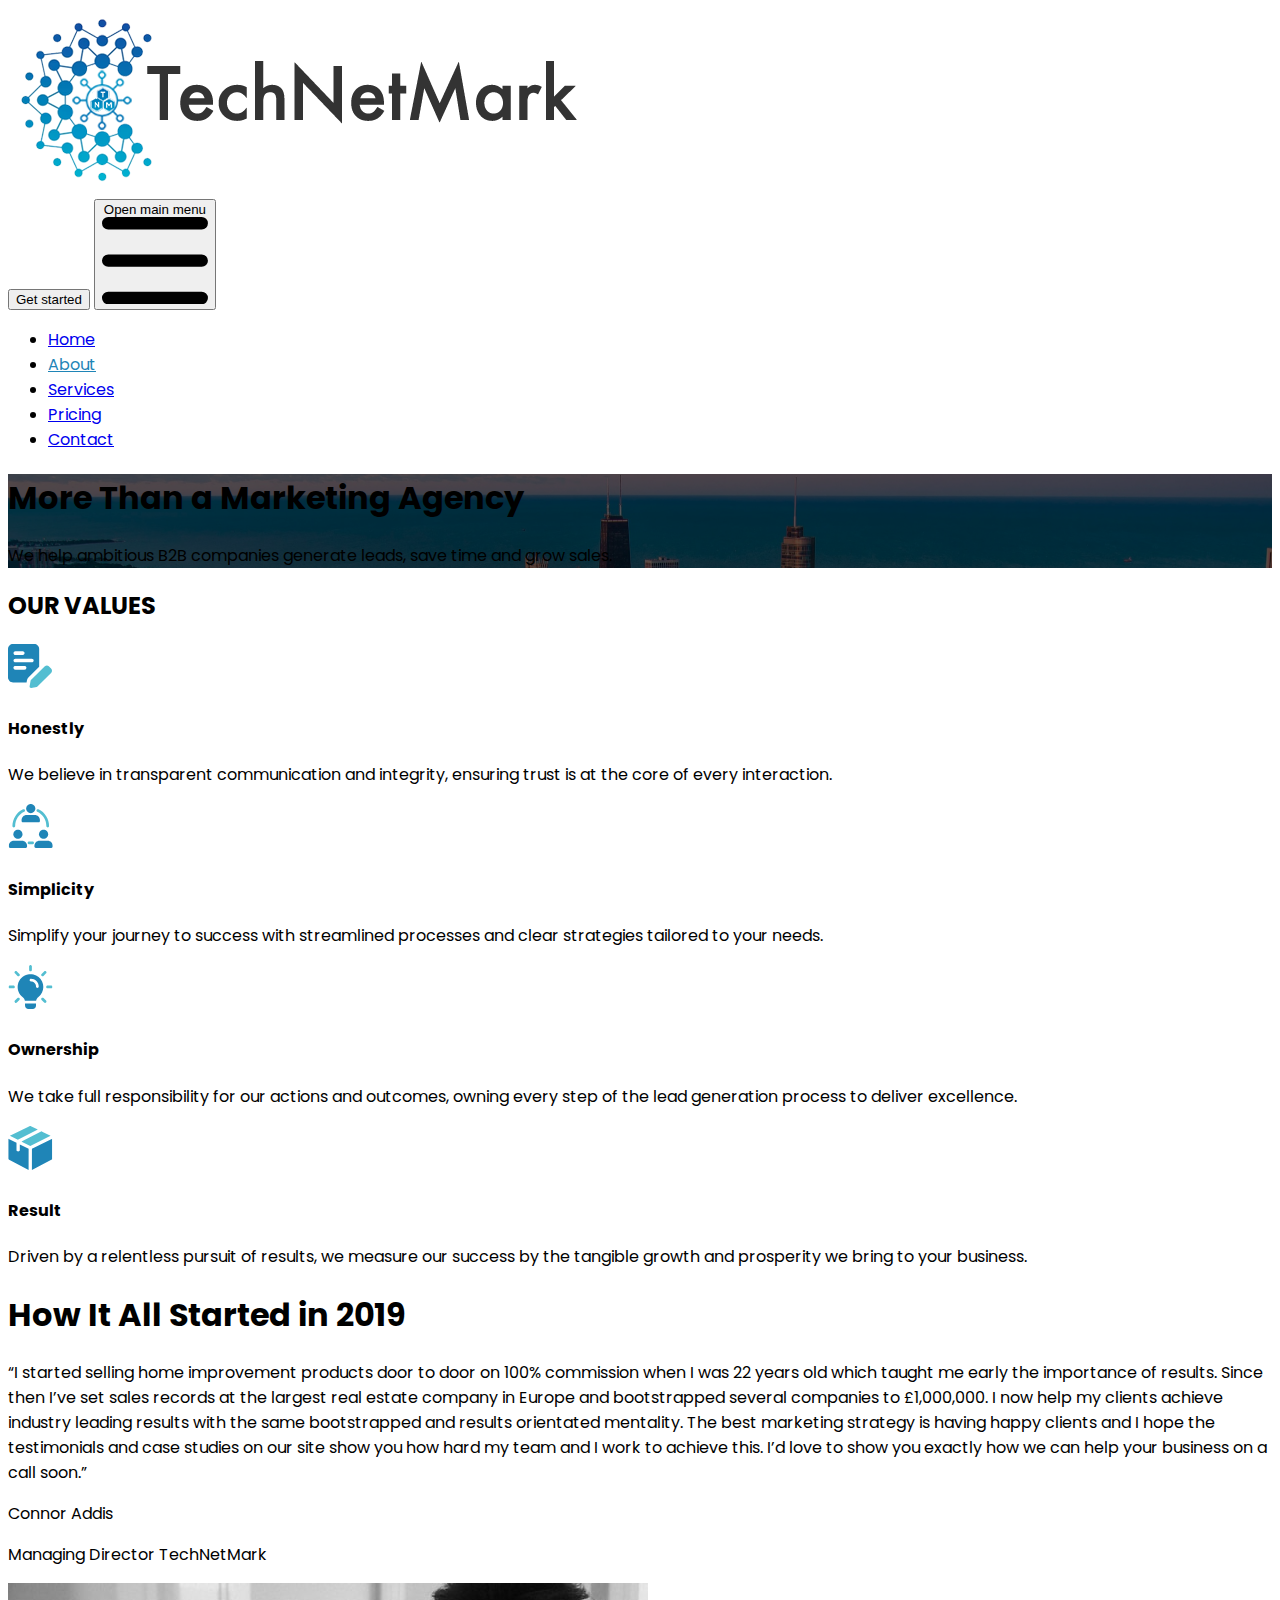
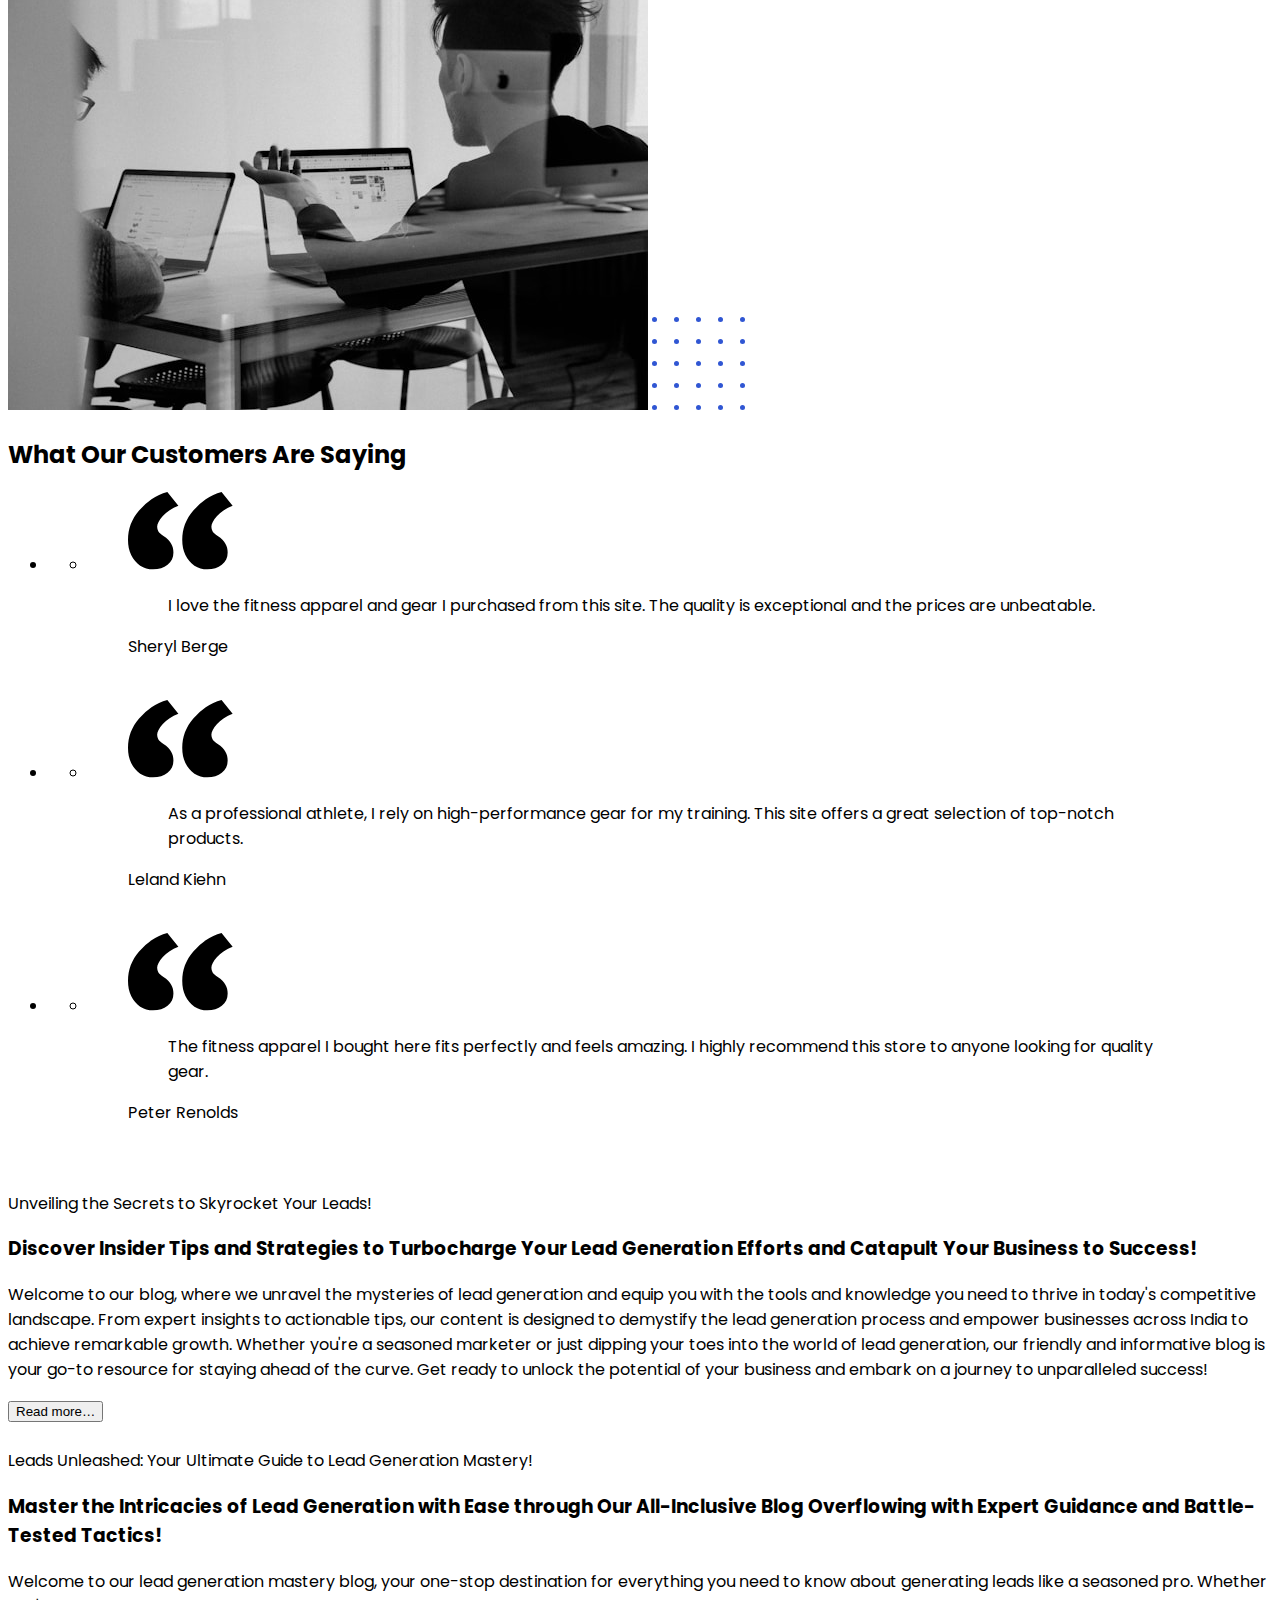
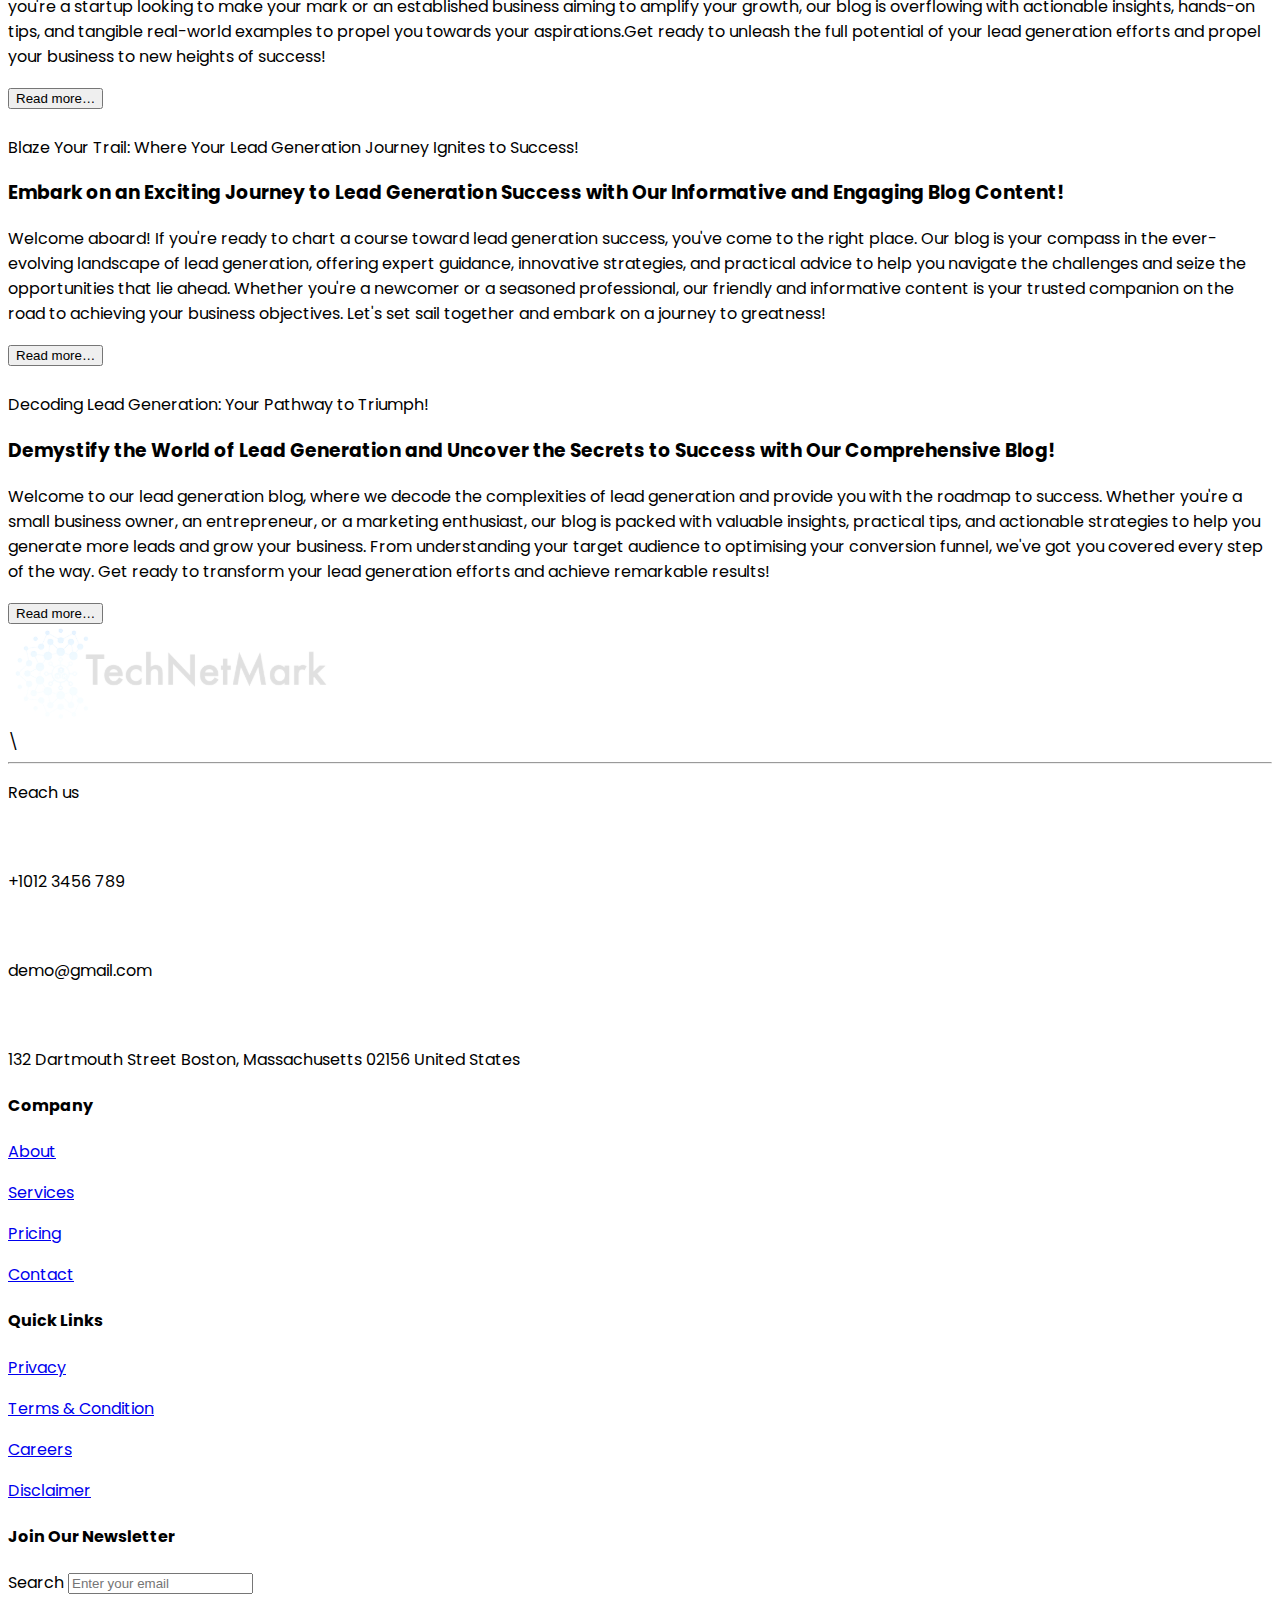
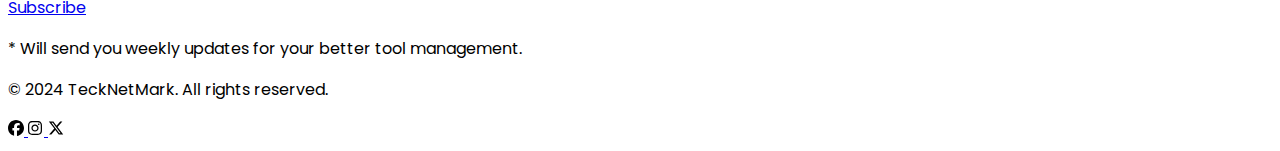
==== commit 538cd1f5: "feb29" ====
--- a/about.html
+++ b/about.html
@@ -91,10 +91,7 @@
                      Honestly
                   </h4>
                   <p class="text-body-color ">
-                     Nulla vitae elit libero, a
-                     pharetra augue. Donec id elit
-                     non mi porta gravida at eget
-                     metus cras justo.
+                     We believe in transparent communication and integrity, ensuring trust is at the core of every interaction.
                   </p>
                </div>
             </div>
@@ -105,10 +102,7 @@
                      Simplicity
                   </h4>
                   <p class="text-body-color ">
-                     Nulla vitae elit libero, a
-                     pharetra augue. Donec id elit
-                     non mi porta gravida at eget
-                     metus cras justo.
+                     Simplify your journey to success with streamlined processes and clear strategies tailored to your needs.
                   </p>
                </div>
             </div>
@@ -119,10 +113,7 @@
                      Ownership
                   </h4>
                   <p class="text-body-color ">
-                     Nulla vitae elit libero, a
-                     pharetra augue. Donec id elit
-                     non mi porta gravida at eget
-                     metus cras justo.
+                     We take full responsibility for our actions and outcomes, owning every step of the lead generation process to deliver excellence.
                   </p>
                </div>
             </div>
@@ -133,10 +124,7 @@
                      Result
                   </h4>
                   <p class="text-body-color ">
-                     Nulla vitae elit libero, a
-                     pharetra augue. Donec id elit
-                     non mi porta gravida at eget
-                     metus cras justo.
+                     Driven by a relentless pursuit of results, we measure our success by the tangible growth and prosperity we bring to your business.
                   </p>
                </div>
             </div>
@@ -310,30 +298,54 @@
    <section class="p-4 lg:p-8      ">
       <div class="container mx-auto space-y-12">
          <div class="flex flex-col overflow-hidden rounded-md shadow-sm lg:flex-row">
-            <img src="https://source.unsplash.com/640x480/?1" alt="" class="h-80    aspect-video">
+            <img src="https://images.unsplash.com/photo-1483058712412-4245e9b90334?w=500&auto=format&fit=crop&q=60&ixlib=rb-4.0.3&ixid=M3wxMjA3fDB8MHxwaG90by1yZWxhdGVkfDN8fHxlbnwwfHx8fHw%3D" alt="" class="h-80    aspect-video">
             <div class="flex flex-col justify-center flex-1 p-6   ">
-               <span class="text-xs uppercase   ">Join, it's free</span>
-               <h3 class="text-3xl font-bold">We're not reinventing the wheel</h3>
-               <p class="my-6   ">Lorem ipsum dolor sit amet consectetur adipisicing elit. Dolor aliquam possimus quas, error esse quos.</p>
-               <button type="button" class="self-start">Action</button>
+               <span class="text-sm uppercase mb-2  ">Unveiling the Secrets to Skyrocket Your Leads!
+              </span>
+               <h3 class="text-3xl font-semibold">Discover Insider Tips and Strategies to Turbocharge Your Lead Generation Efforts and Catapult Your Business to Success!
+               </h3>
+               <p class="my-6   ">Welcome to our blog, where we unravel the mysteries of lead generation and equip you with the tools and knowledge you need to thrive in today's competitive landscape. From expert insights to actionable tips, our content is designed to demystify the lead generation process and empower businesses across India to achieve remarkable growth. Whether you're a seasoned marketer or just dipping your toes into the world of lead generation, our friendly and informative blog is your go-to resource for staying ahead of the curve. Get ready to unlock the potential of your business and embark on a journey to unparalleled success!
+               </p>
+               <button type="button" class="self-start">Read more…
+               </button>
             </div>
          </div>
          <div class="flex flex-col overflow-hidden rounded-md shadow-sm lg:flex-row-reverse">
-            <img src="https://source.unsplash.com/640x480/?2" alt="" class="h-80    aspect-video">
+            <img src="https://images.unsplash.com/photo-1552664730-d307ca884978?w=500&auto=format&fit=crop&q=60&ixlib=rb-4.0.3&ixid=M3wxMjA3fDB8MHxzZWFyY2h8MTB8fGFnZW5jeXxlbnwwfHwwfHx8MA%3D%3D" alt="" class="h-80    aspect-video">
             <div class="flex flex-col justify-center flex-1 p-6   ">
-               <span class="text-xs uppercase   ">Join, it's free</span>
-               <h3 class="text-3xl font-bold">We're not reinventing the wheel</h3>
-               <p class="my-6   ">Lorem ipsum dolor sit amet consectetur adipisicing elit. Dolor aliquam possimus quas, error esse quos.</p>
-               <button type="button" class="self-start">Action</button>
+               <span class="text-sm uppercase mb-2  "> Leads Unleashed: Your Ultimate Guide to Lead Generation Mastery!
+              </span>
+               <h3 class="text-3xl font-semibold">Master the Intricacies of Lead Generation with Ease through Our All-Inclusive Blog Overflowing with Expert Guidance and Battle-Tested Tactics!
+               </h3>
+               <p class="my-6   ">Welcome to our lead generation mastery blog, your one-stop destination for everything you need to know about generating leads like a seasoned pro. Whether you're a startup looking to make your mark or an established business aiming to amplify your growth, our blog is overflowing with actionable insights, hands-on tips, and tangible real-world examples to propel you towards your aspirations.Get ready to unleash the full potential of your lead generation efforts and propel your business to new heights of success!
+               </p>
+               <button type="button" class="self-start">Read more…
+               </button>
             </div>
          </div>
          <div class="flex flex-col overflow-hidden rounded-md shadow-sm lg:flex-row">
-            <img src="https://source.unsplash.com/640x480/?3" alt="" class="h-80    aspect-video">
+            <img src="https://images.unsplash.com/photo-1618381801643-3d253a63a386?w=500&auto=format&fit=crop&q=60&ixlib=rb-4.0.3&ixid=M3wxMjA3fDB8MHxzZWFyY2h8MTh8fGFnZW5jeXxlbnwwfHwwfHx8MA%3D%3D" alt="" class="h-80    aspect-video">
             <div class="flex flex-col justify-center flex-1 p-6   ">
-               <span class="text-xs uppercase   ">Join, it's free</span>
-               <h3 class="text-3xl font-bold">We're not reinventing the wheel</h3>
-               <p class="my-6   ">Lorem ipsum dolor sit amet consectetur adipisicing elit. Dolor aliquam possimus quas, error esse quos.</p>
-               <button type="button" class="self-start">Action</button>
+               <span class="text-sm uppercase mb-2  ">Blaze Your Trail: Where Your Lead Generation Journey Ignites to Success!
+              </span>
+               <h3 class="text-3xl font-semibold"> Embark on an Exciting Journey to Lead Generation Success with Our Informative and Engaging Blog Content!</h3>
+               <p class="my-6   ">Welcome aboard! If you're ready to chart a course toward lead generation success, you've come to the right place. Our blog is your compass in the ever-evolving landscape of lead generation, offering expert guidance, innovative strategies, and practical advice to help you navigate the challenges and seize the opportunities that lie ahead. Whether you're a newcomer or a seasoned professional, our friendly and informative content is your trusted companion on the road to achieving your business objectives. Let's set sail together and embark on a journey to greatness!</p>
+               <button type="button" class="self-start">Read more…
+               </button>
+            </div>
+         </div>
+         <div class="flex flex-col overflow-hidden rounded-md shadow-sm lg:flex-row-reverse">
+            <img src="https://images.unsplash.com/photo-1462826303086-329426d1aef5?q=80&w=1470&auto=format&fit=crop&ixlib=rb-4.0.3&ixid=M3wxMjA3fDB8MHxwaG90by1wYWdlfHx8fGVufDB8fHx8fA%3D%3D" alt="" class="h-80    aspect-video">
+            <div class="flex flex-col justify-center flex-1 p-6   ">
+               <span class="text-sm uppercase mb-2  ">  Decoding Lead Generation: Your Pathway to Triumph!
+              </span>
+               <h3 class="text-3xl font-semibold"> Demystify the World of Lead Generation and Uncover the Secrets to Success with Our Comprehensive Blog!
+               </h3>
+               <p class="my-6   ">Welcome to our lead generation blog, where we decode the complexities of lead generation and provide you with the roadmap to success. Whether you're a small business owner, an entrepreneur, or a marketing enthusiast, our blog is packed with valuable insights, practical tips, and actionable strategies to help you generate more leads and grow your business. From understanding your target audience to optimising your conversion funnel, we've got you covered every step of the way. Get ready to transform your lead generation efforts and achieve remarkable results!
+
+               </p>
+               <button type="button" class="self-start">Read more…
+               </button>
             </div>
          </div>
       </div>
--- a/custom.css
+++ b/custom.css
@@ -9,8 +9,13 @@
 .service-banner{background:   url('img/service-ban.svg'), rgb(0, 0, 0) 100% / cover no-repeat;} 
 .pricing-banner{background:   url('img/pricing-ban.svg'), rgb(0, 0, 0) 100% / cover no-repeat;} 
 .contact-banner{background:   url('img/contact-ban.svg'), rgb(0, 0, 0) 100% / cover no-repeat;} 
+.home-banner {background: url('img/static-home.jpg') ; background-size: cover;
+  background-repeat: no-repeat;
+  background-position: center center; } 
 
-
+.pattern {
+  background-image: url("data:image/svg+xml,%3Csvg xmlns='http://www.w3.org/2000/svg' viewBox='0 0 304 304' width='304' height='304'%3E%3Cpath fill='%23a0aec0' fill-opacity='0.1' d='M44.1 224a5 5 0 1 1 0 2H0v-2h44.1zm160 48a5 5 0 1 1 0 2H82v-2h122.1zm57.8-46a5 5 0 1 1 0-2H304v2h-42.1zm0 16a5 5 0 1 1 0-2H304v2h-42.1zm6.2-114a5 5 0 1 1 0 2h-86.2a5 5 0 1 1 0-2h86.2zm-256-48a5 5 0 1 1 0 2H0v-2h12.1zm185.8 34a5 5 0 1 1 0-2h86.2a5 5 0 1 1 0 2h-86.2zM258 12.1a5 5 0 1 1-2 0V0h2v12.1zm-64 208a5 5 0 1 1-2 0v-54.2a5 5 0 1 1 2 0v54.2zm48-198.2V80h62v2h-64V21.9a5 5 0 1 1 2 0zm16 16V64h46v2h-48V37.9a5 5 0 1 1 2 0zm-128 96V208h16v12.1a5 5 0 1 1-2 0V210h-16v-76.1a5 5 0 1 1 2 0zm-5.9-21.9a5 5 0 1 1 0 2H114v48H85.9a5 5 0 1 1 0-2H112v-48h12.1zm-6.2 130a5 5 0 1 1 0-2H176v-74.1a5 5 0 1 1 2 0V242h-60.1zm-16-64a5 5 0 1 1 0-2H114v48h10.1a5 5 0 1 1 0 2H112v-48h-10.1zM66 284.1a5 5 0 1 1-2 0V274H50v30h-2v-32h18v12.1zM236.1 176a5 5 0 1 1 0 2H226v94h48v32h-2v-30h-48v-98h12.1zm25.8-30a5 5 0 1 1 0-2H274v44.1a5 5 0 1 1-2 0V146h-10.1zm-64 96a5 5 0 1 1 0-2H208v-80h16v-14h-42.1a5 5 0 1 1 0-2H226v18h-16v80h-12.1zm86.2-210a5 5 0 1 1 0 2H272V0h2v32h10.1zM98 101.9V146H53.9a5 5 0 1 1 0-2H96v-42.1a5 5 0 1 1 2 0zM53.9 34a5 5 0 1 1 0-2H80V0h2v34H53.9zm60.1 3.9V66H82v64H69.9a5 5 0 1 1 0-2H80V64h32V37.9a5 5 0 1 1 2 0zM101.9 82a5 5 0 1 1 0-2H128V37.9a5 5 0 1 1 2 0V82h-28.1zm16-64a5 5 0 1 1 0-2H146v44.1a5 5 0 1 1-2 0V18h-26.1zm102.2 270a5 5 0 1 1 0 2H98v14h-2v-16h124.1zM242 149.9V160h16v34h-16v62h48v48h-2v-46h-48v-66h16v-30h-16v-12.1a5 5 0 1 1 2 0zM53.9 18a5 5 0 1 1 0-2H64V2H48V0h18v18H53.9zm112 32a5 5 0 1 1 0-2H192V0h50v2h-48v48h-28.1zm-48-48a5 5 0 0 1-9.8-2h2.07a3 3 0 1 0 5.66 0H178v34h-18V21.9a5 5 0 1 1 2 0V32h14V2h-58.1zm0 96a5 5 0 1 1 0-2H137l32-32h39V21.9a5 5 0 1 1 2 0V66h-40.17l-32 32H117.9zm28.1 90.1a5 5 0 1 1-2 0v-76.51L175.59 80H224V21.9a5 5 0 1 1 2 0V82h-49.59L146 112.41v75.69zm16 32a5 5 0 1 1-2 0v-99.51L184.59 96H300.1a5 5 0 0 1 3.9-3.9v2.07a3 3 0 0 0 0 5.66v2.07a5 5 0 0 1-3.9-3.9H185.41L162 121.41v98.69zm-144-64a5 5 0 1 1-2 0v-3.51l48-48V48h32V0h2v50H66v55.41l-48 48v2.69zM50 53.9v43.51l-48 48V208h26.1a5 5 0 1 1 0 2H0v-65.41l48-48V53.9a5 5 0 1 1 2 0zm-16 16V89.41l-34 34v-2.82l32-32V69.9a5 5 0 1 1 2 0zM12.1 32a5 5 0 1 1 0 2H9.41L0 43.41V40.6L8.59 32h3.51zm265.8 18a5 5 0 1 1 0-2h18.69l7.41-7.41v2.82L297.41 50H277.9zm-16 160a5 5 0 1 1 0-2H288v-71.41l16-16v2.82l-14 14V210h-28.1zm-208 32a5 5 0 1 1 0-2H64v-22.59L40.59 194H21.9a5 5 0 1 1 0-2H41.41L66 216.59V242H53.9zm150.2 14a5 5 0 1 1 0 2H96v-56.6L56.6 162H37.9a5 5 0 1 1 0-2h19.5L98 200.6V256h106.1zm-150.2 2a5 5 0 1 1 0-2H80v-46.59L48.59 178H21.9a5 5 0 1 1 0-2H49.41L82 208.59V258H53.9zM34 39.8v1.61L9.41 66H0v-2h8.59L32 40.59V0h2v39.8zM2 300.1a5 5 0 0 1 3.9 3.9H3.83A3 3 0 0 0 0 302.17V256h18v48h-2v-46H2v42.1zM34 241v63h-2v-62H0v-2h34v1zM17 18H0v-2h16V0h2v18h-1zm273-2h14v2h-16V0h2v16zm-32 273v15h-2v-14h-14v14h-2v-16h18v1zM0 92.1A5.02 5.02 0 0 1 6 97a5 5 0 0 1-6 4.9v-2.07a3 3 0 1 0 0-5.66V92.1zM80 272h2v32h-2v-32zm37.9 32h-2.07a3 3 0 0 0-5.66 0h-2.07a5 5 0 0 1 9.8 0zM5.9 0A5.02 5.02 0 0 1 0 5.9V3.83A3 3 0 0 0 3.83 0H5.9zm294.2 0h2.07A3 3 0 0 0 304 3.83V5.9a5 5 0 0 1-3.9-5.9zm3.9 300.1v2.07a3 3 0 0 0-1.83 1.83h-2.07a5 5 0 0 1 3.9-3.9zM97 100a3 3 0 1 0 0-6 3 3 0 0 0 0 6zm0-16a3 3 0 1 0 0-6 3 3 0 0 0 0 6zm16 16a3 3 0 1 0 0-6 3 3 0 0 0 0 6zm16 16a3 3 0 1 0 0-6 3 3 0 0 0 0 6zm0 16a3 3 0 1 0 0-6 3 3 0 0 0 0 6zm-48 32a3 3 0 1 0 0-6 3 3 0 0 0 0 6zm16 16a3 3 0 1 0 0-6 3 3 0 0 0 0 6zm32 48a3 3 0 1 0 0-6 3 3 0 0 0 0 6zm-16 16a3 3 0 1 0 0-6 3 3 0 0 0 0 6zm32-16a3 3 0 1 0 0-6 3 3 0 0 0 0 6zm0-32a3 3 0 1 0 0-6 3 3 0 0 0 0 6zm16 32a3 3 0 1 0 0-6 3 3 0 0 0 0 6zm32 16a3 3 0 1 0 0-6 3 3 0 0 0 0 6zm0-16a3 3 0 1 0 0-6 3 3 0 0 0 0 6zm-16-64a3 3 0 1 0 0-6 3 3 0 0 0 0 6zm16 0a3 3 0 1 0 0-6 3 3 0 0 0 0 6zm16 96a3 3 0 1 0 0-6 3 3 0 0 0 0 6zm0 16a3 3 0 1 0 0-6 3 3 0 0 0 0 6zm16 16a3 3 0 1 0 0-6 3 3 0 0 0 0 6zm16-144a3 3 0 1 0 0-6 3 3 0 0 0 0 6zm0 32a3 3 0 1 0 0-6 3 3 0 0 0 0 6zm16-32a3 3 0 1 0 0-6 3 3 0 0 0 0 6zm16-16a3 3 0 1 0 0-6 3 3 0 0 0 0 6zm-96 0a3 3 0 1 0 0-6 3 3 0 0 0 0 6zm0 16a3 3 0 1 0 0-6 3 3 0 0 0 0 6zm16-32a3 3 0 1 0 0-6 3 3 0 0 0 0 6zm96 0a3 3 0 1 0 0-6 3 3 0 0 0 0 6zm-16-64a3 3 0 1 0 0-6 3 3 0 0 0 0 6zm16-16a3 3 0 1 0 0-6 3 3 0 0 0 0 6zm-32 0a3 3 0 1 0 0-6 3 3 0 0 0 0 6zm0-16a3 3 0 1 0 0-6 3 3 0 0 0 0 6zm-16 0a3 3 0 1 0 0-6 3 3 0 0 0 0 6zm-16 0a3 3 0 1 0 0-6 3 3 0 0 0 0 6zm-16 0a3 3 0 1 0 0-6 3 3 0 0 0 0 6zM49 36a3 3 0 1 0 0-6 3 3 0 0 0 0 6zm-32 0a3 3 0 1 0 0-6 3 3 0 0 0 0 6zm32 16a3 3 0 1 0 0-6 3 3 0 0 0 0 6zM33 68a3 3 0 1 0 0-6 3 3 0 0 0 0 6zm16-48a3 3 0 1 0 0-6 3 3 0 0 0 0 6zm0 240a3 3 0 1 0 0-6 3 3 0 0 0 0 6zm16 32a3 3 0 1 0 0-6 3 3 0 0 0 0 6zm-16-64a3 3 0 1 0 0-6 3 3 0 0 0 0 6zm0 16a3 3 0 1 0 0-6 3 3 0 0 0 0 6zm-16-32a3 3 0 1 0 0-6 3 3 0 0 0 0 6zm80-176a3 3 0 1 0 0-6 3 3 0 0 0 0 6zm16 0a3 3 0 1 0 0-6 3 3 0 0 0 0 6zm-16-16a3 3 0 1 0 0-6 3 3 0 0 0 0 6zm32 48a3 3 0 1 0 0-6 3 3 0 0 0 0 6zm16-16a3 3 0 1 0 0-6 3 3 0 0 0 0 6zm0-32a3 3 0 1 0 0-6 3 3 0 0 0 0 6zm112 176a3 3 0 1 0 0-6 3 3 0 0 0 0 6zm-16 16a3 3 0 1 0 0-6 3 3 0 0 0 0 6zm0 16a3 3 0 1 0 0-6 3 3 0 0 0 0 6zm0 16a3 3 0 1 0 0-6 3 3 0 0 0 0 6zM17 180a3 3 0 1 0 0-6 3 3 0 0 0 0 6zm0 16a3 3 0 1 0 0-6 3 3 0 0 0 0 6zm0-32a3 3 0 1 0 0-6 3 3 0 0 0 0 6zm16 0a3 3 0 1 0 0-6 3 3 0 0 0 0 6zM17 84a3 3 0 1 0 0-6 3 3 0 0 0 0 6zm32 64a3 3 0 1 0 0-6 3 3 0 0 0 0 6zm16-16a3 3 0 1 0 0-6 3 3 0 0 0 0 6z'%3E%3C/path%3E%3C/svg%3E");
+}
   
 @-webkit-keyframes scroll { 
     0% {
@@ -134,4 +139,9 @@
     0% {
         transform: translateX(0);
     }
-  }+  }
+
+
+
+
+  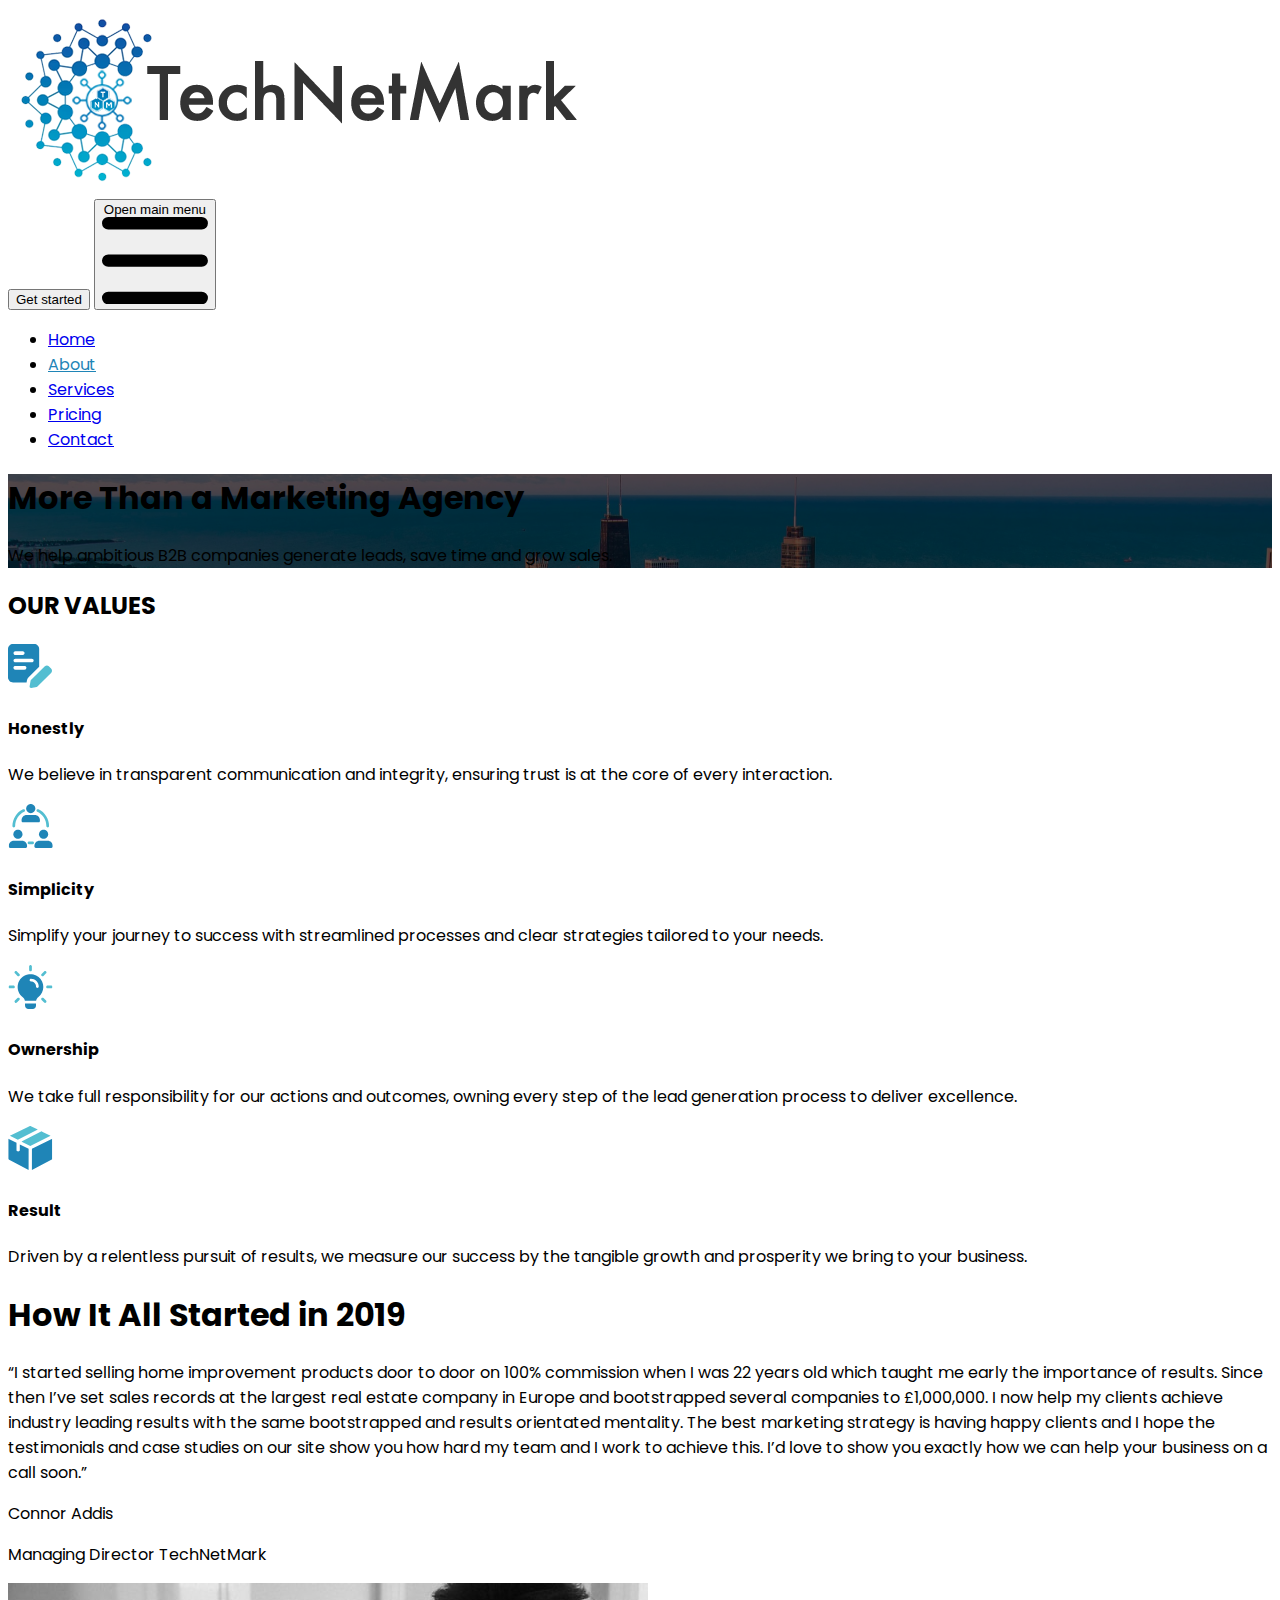
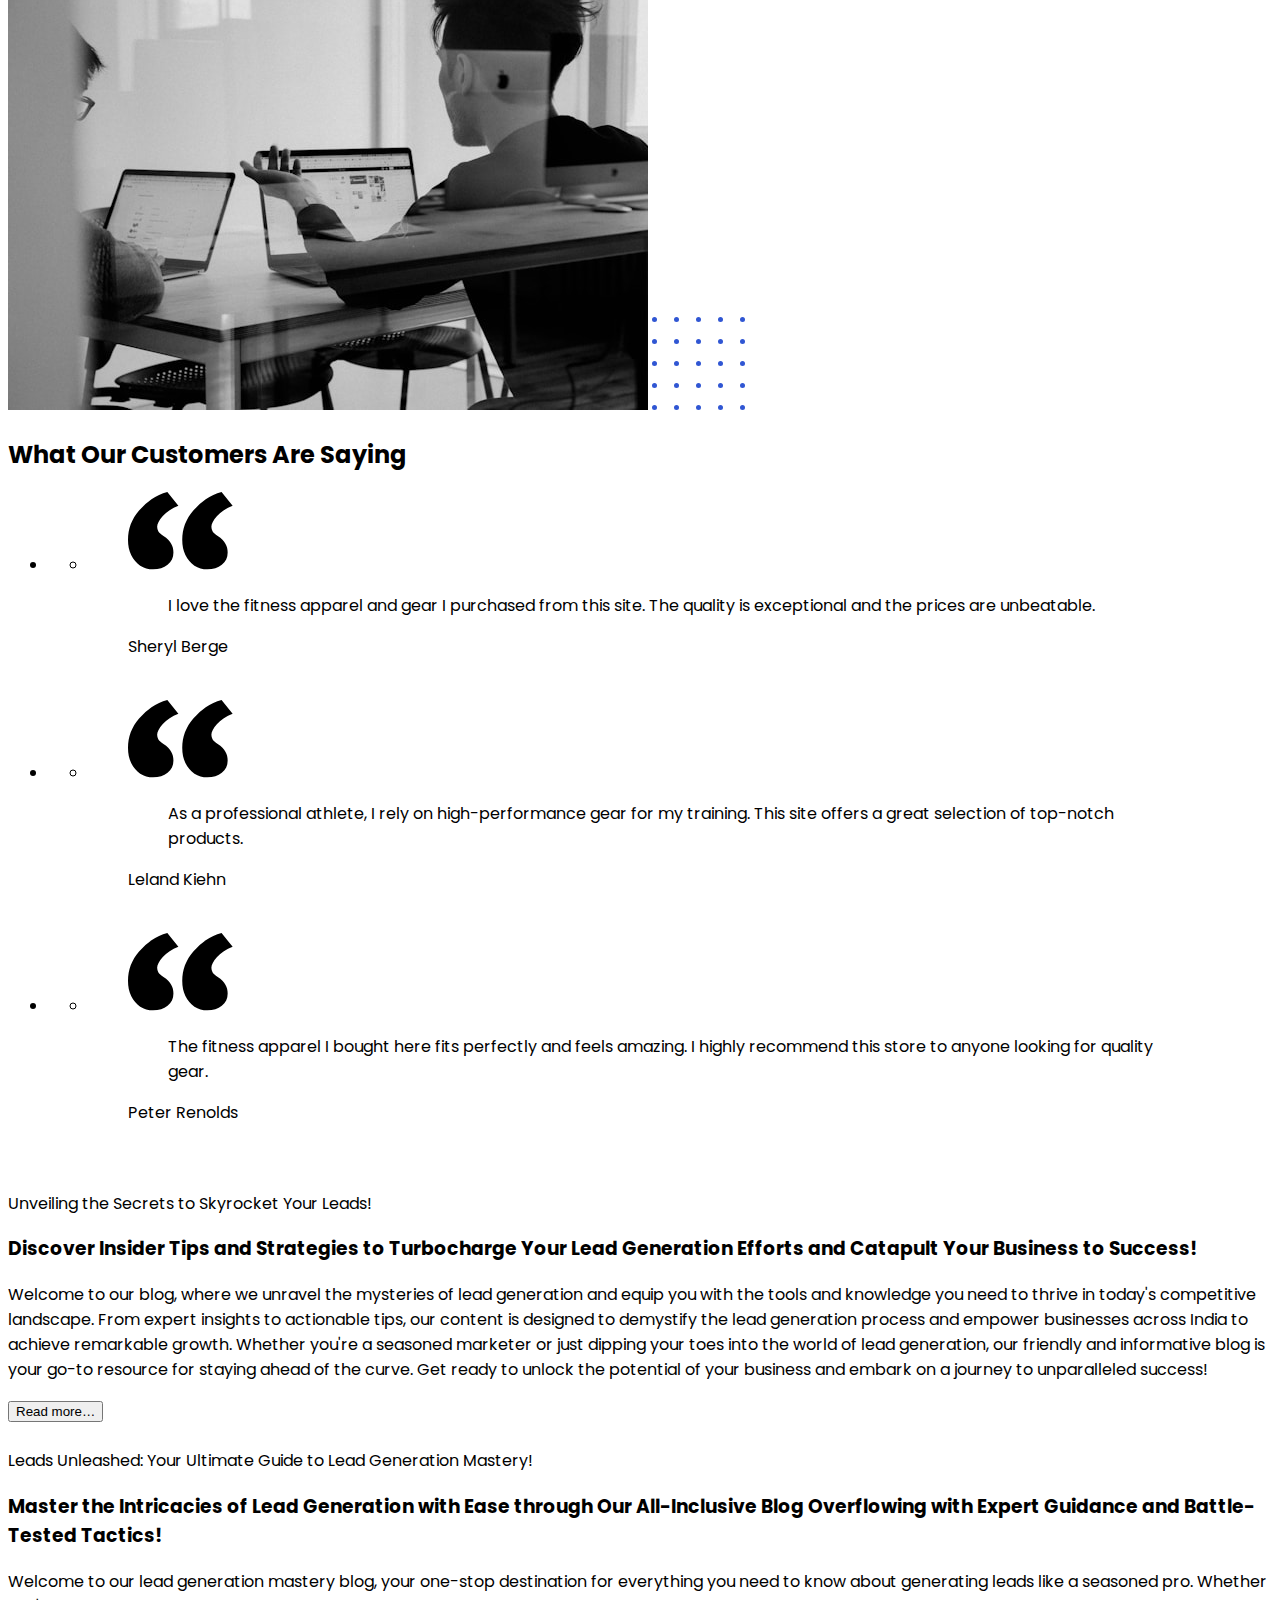
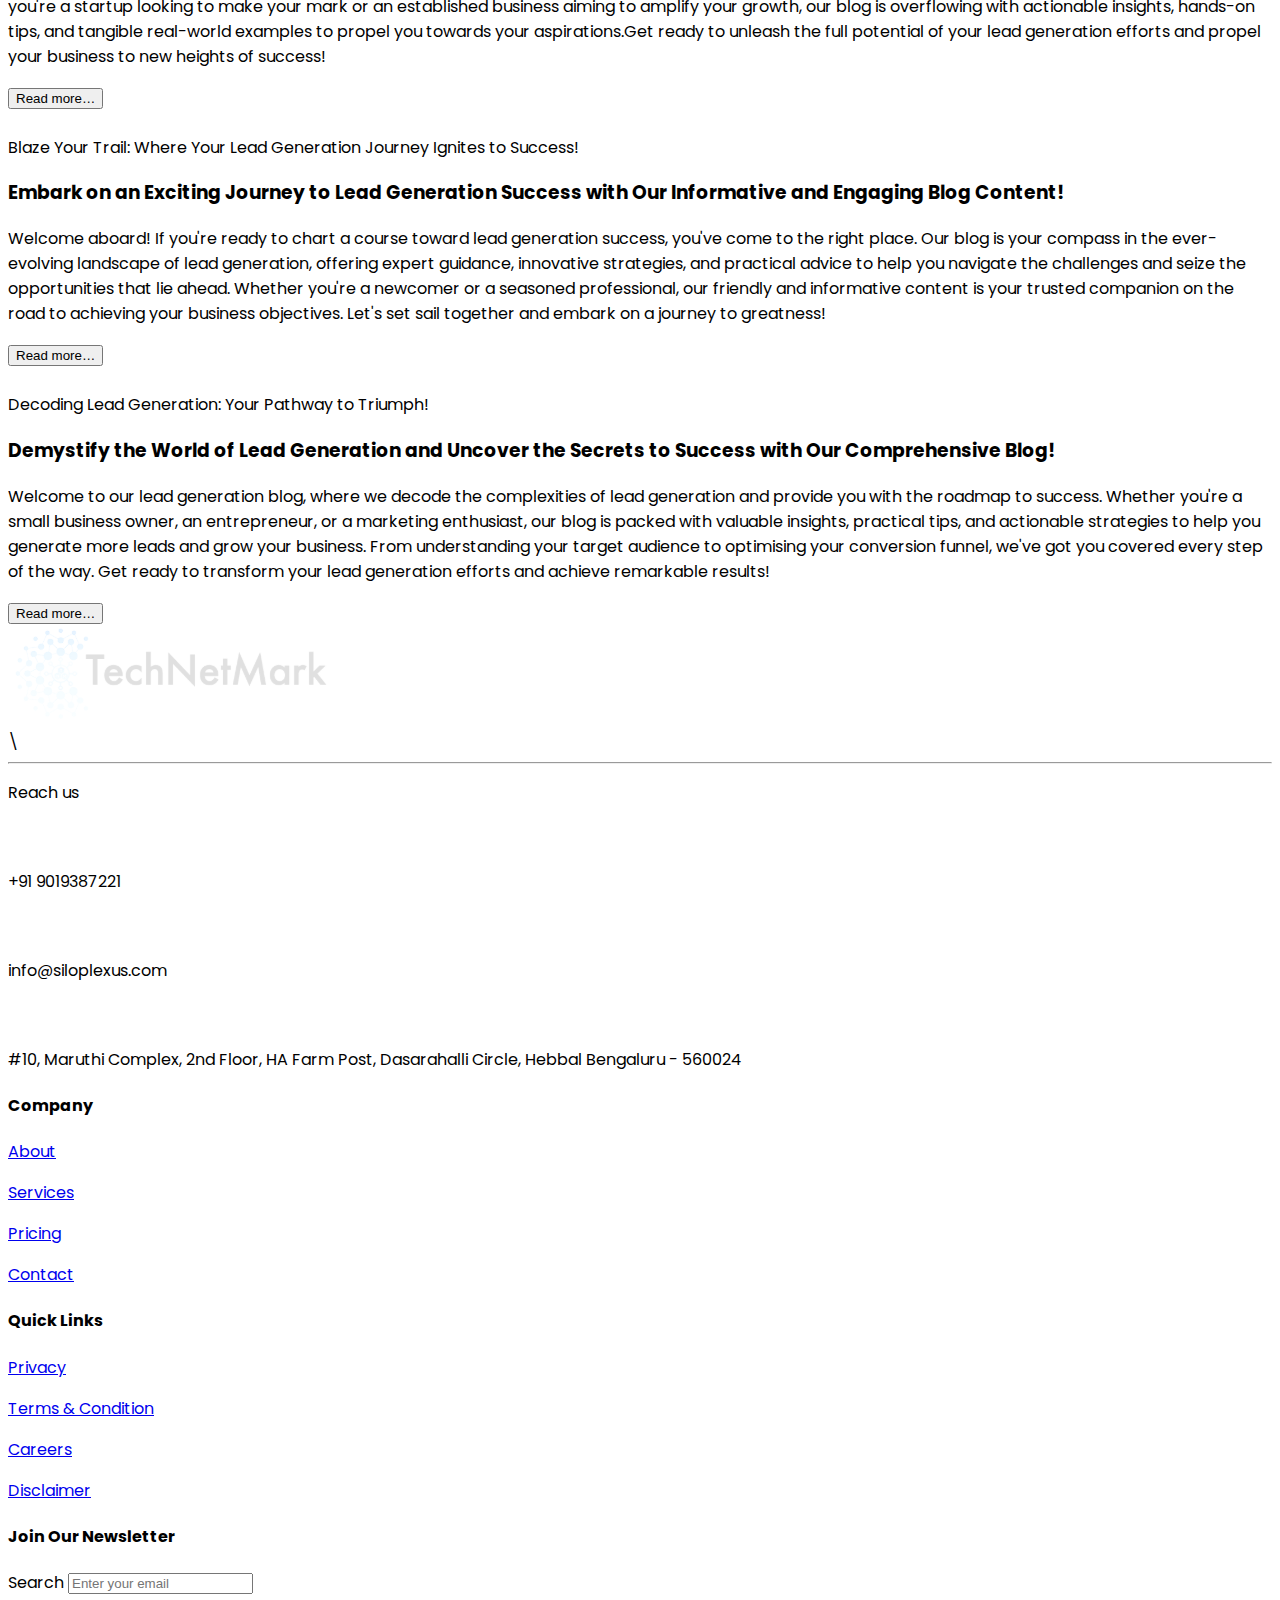
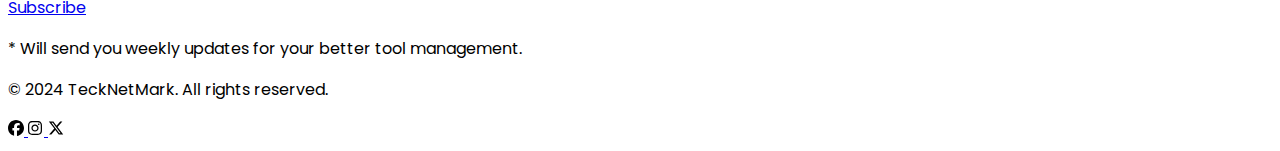
==== commit 2d455cec: "contact details" ====
--- a/about.html
+++ b/about.html
@@ -364,22 +364,23 @@
                <div class="flex flex-col gap-2">
                   <div class="flex flex-row gap-4">
                      <img src="img/bxs_phone-call.svg">
-                     <p class="  text-white">+1012 3456 789</p>
+                     <p class="  text-white">+91 9019387221</p>
                   </div>
                   <div class="flex flex-row gap-4">
                      <img src="img/ic_sharp-email.svg">
-                     <p class="  text-white">demo@gmail.com</p>
-                  </div>
-                  <div class="flex flex-row gap-4">
+                     <p class="  text-white">info@siloplexus.com</p>
+                  </div>
+                  <div class="flex flex-row gap-4 items-start">
                      <img src="img/carbon_location-filled.svg">
-                     <p class="  text-white">132 Dartmouth Street Boston, Massachusetts 02156 United States</p>
+                     <p class="  text-white">#10, Maruthi Complex, 2nd Floor, HA
+                        Farm Post, Dasarahalli Circle, Hebbal
+                        Bengaluru - 560024</p>
                   </div>
                </div>
             </div>
             <!-- End Col -->
             <div class="col-span-1">
                <h4 class="font-semibold text-gray-100">Company</h4>
-
                <div class="mt-3 grid space-y-3">
                   <p><a class="inline-flex gap-x-2 text-gray-400 hover:text-gray-200 " href="about.html">About</a></p>
                   <p><a class="inline-flex gap-x-2 text-gray-400 hover:text-gray-200 " href="services.html">Services</a>
@@ -393,7 +394,6 @@
             <!-- End Col -->
             <div class="col-span-1">
                <h4 class="font-semibold text-gray-100">Quick Links</h4>
-
                <div class="mt-3 grid space-y-3">
                   <p><a class="inline-flex gap-x-2 text-gray-400 hover:text-gray-200 " href="#">Privacy </a></p>
                   <p><a class="inline-flex gap-x-2 text-gray-400 hover:text-gray-200 " href="#">Terms & Condition</a>
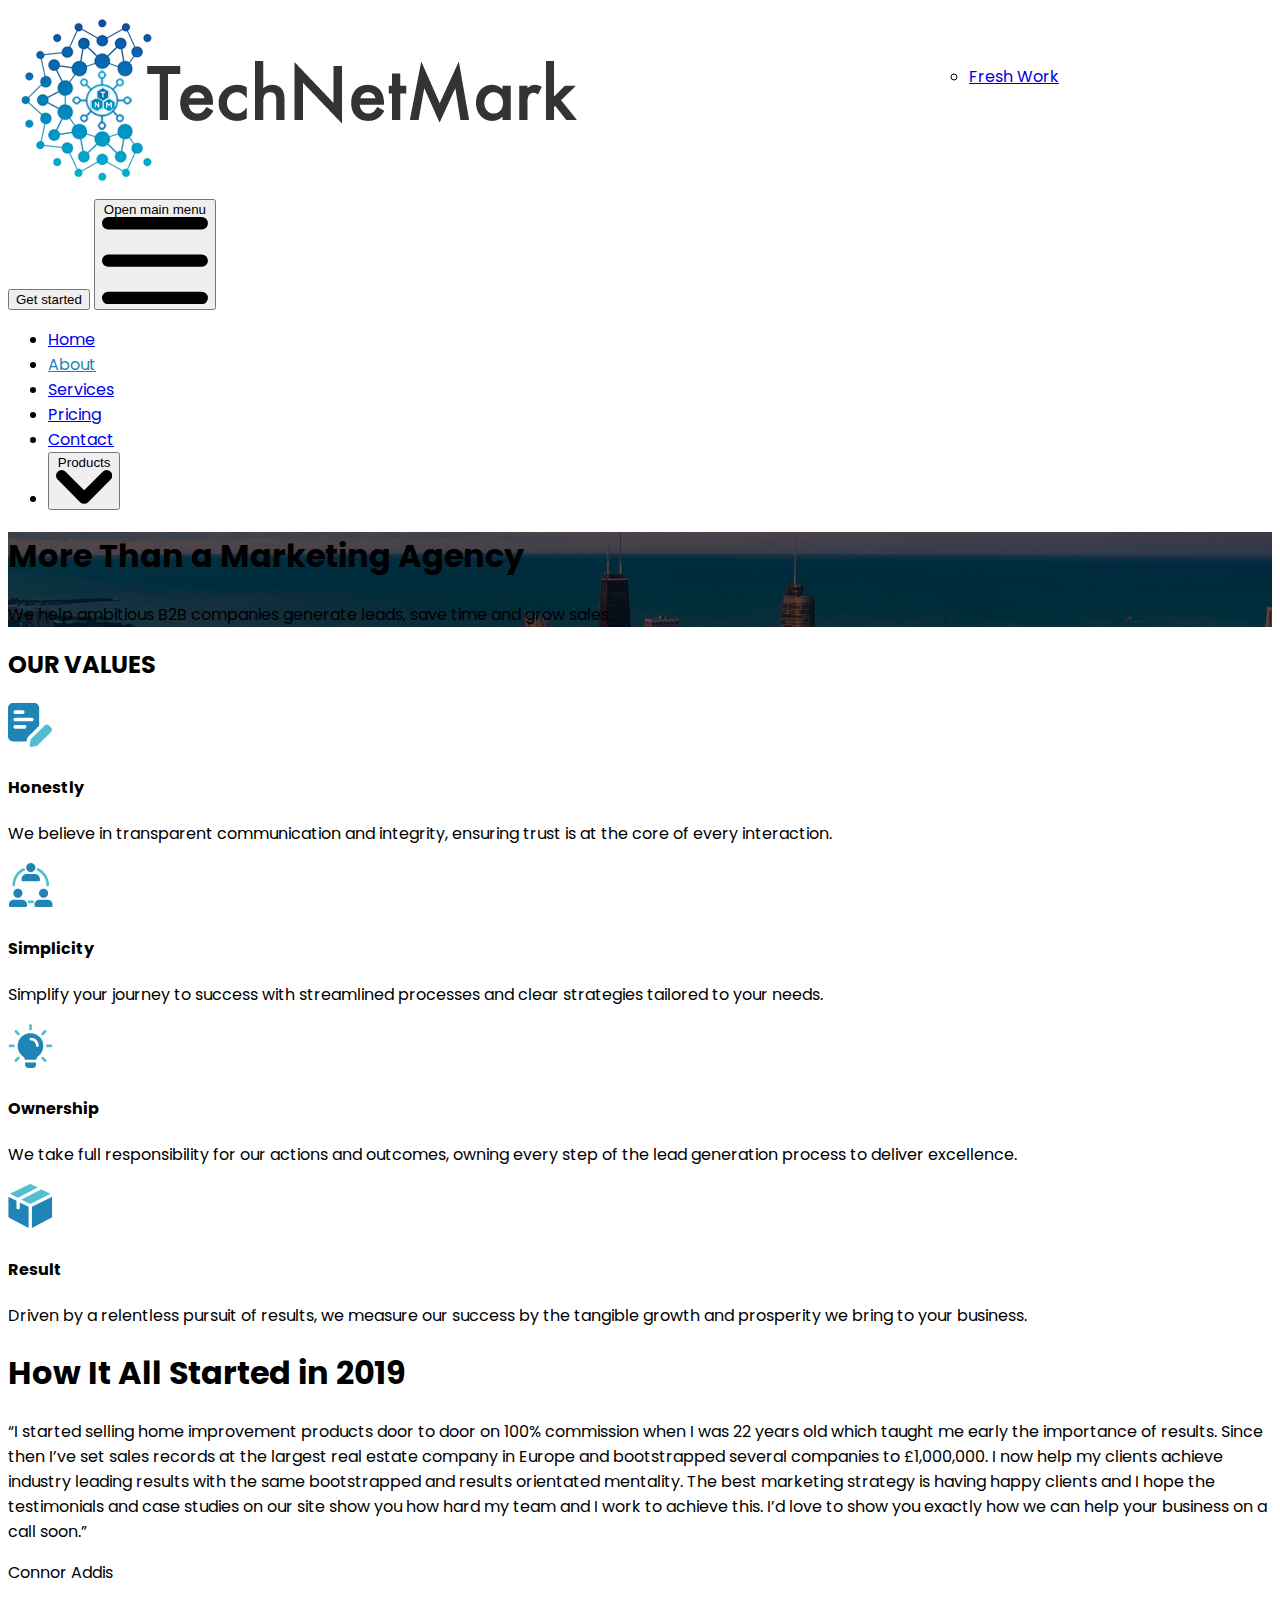
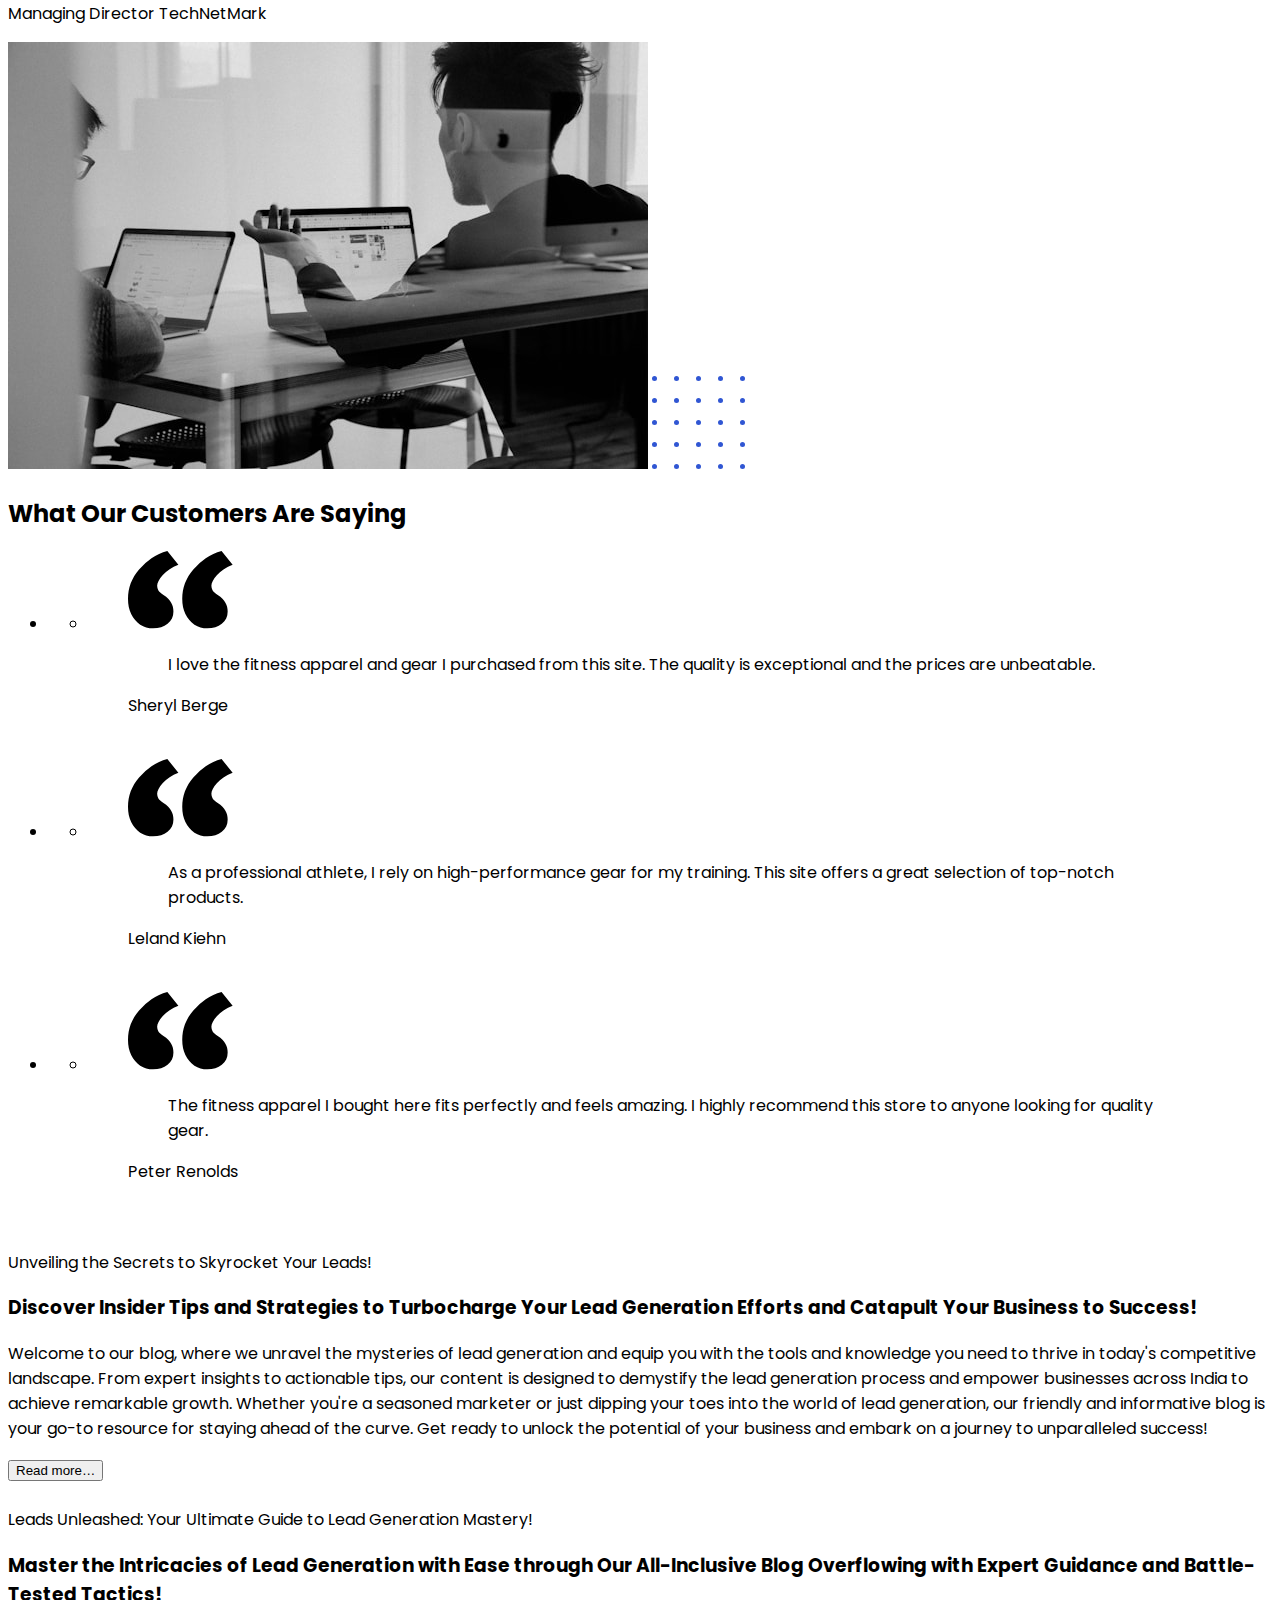
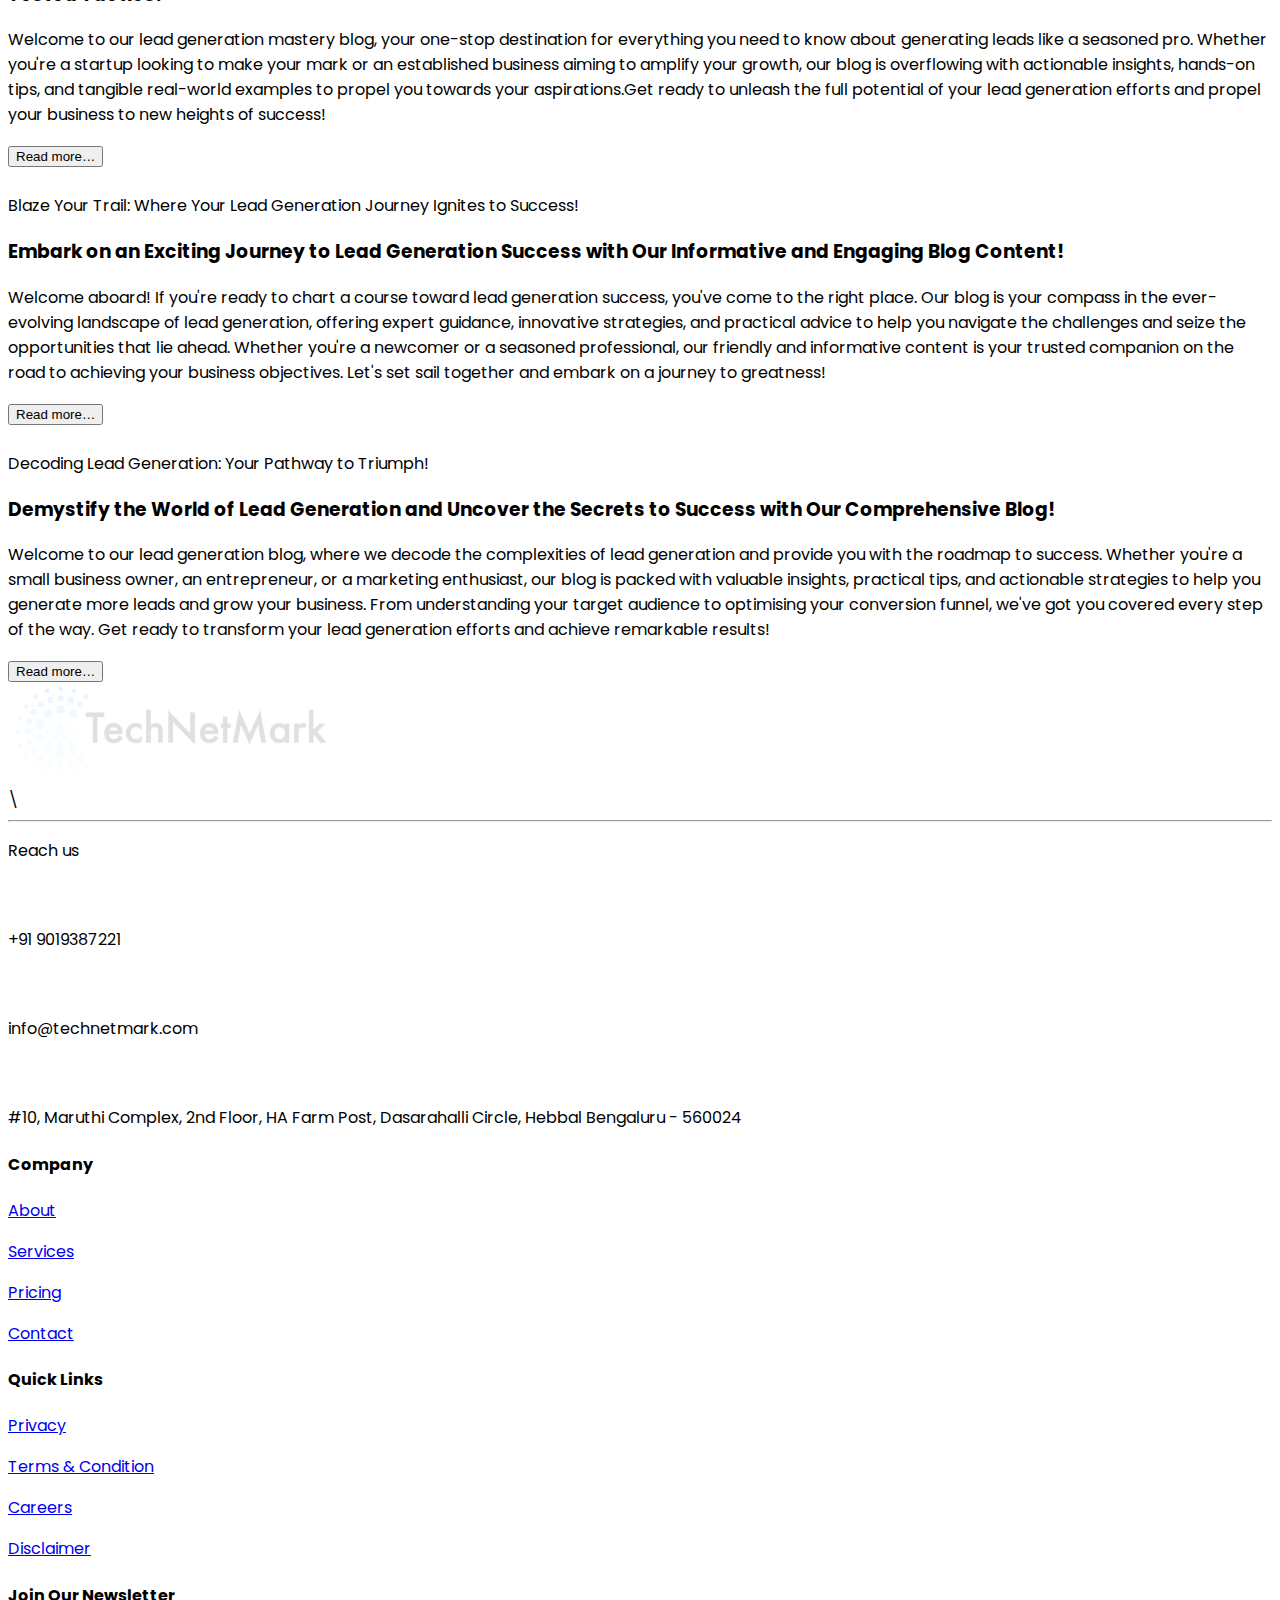
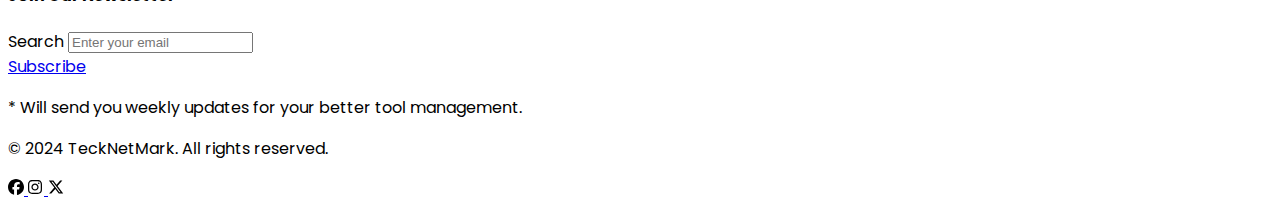
==== commit f31fca3d: "fresh" ====
--- a/about.html
+++ b/about.html
@@ -1,467 +1,935 @@
-<!doctype html>
+<!DOCTYPE html>
 <html>
-<head>
-   <meta charset="UTF-8">
-   <meta name="viewport" content="width=device-width, initial-scale=1.0">
-   <title>About Us</title>
-   <link href="https://fonts.googleapis.com/css?family=Poppins" rel="stylesheet">
-   <link rel="icon" type="image/x-icon" href="img/fav.png">
-   <link href="custom.css" rel="stylesheet">
-   <script src="custom.js"></script>
-   <link href="https://cdnjs.cloudflare.com/ajax/libs/flowbite/2.2.0/flowbite.min.css" rel="stylesheet" />
-   <script src="https://cdnjs.cloudflare.com/ajax/libs/flowbite/2.2.0/flowbite.min.js"></script>
-   <script src="https://cdn.tailwindcss.com"></script>
-</head>
-<body class="  ">
-   <nav class="bg-white w-full z-20 top-0 start-0 border-b border-gray-200  ">
-      <div class="max-w-screen-xl flex flex-wrap items-center justify-between mx-auto p-2 sm:p-5">
-         <a href="/" class="flex items-center space-x-3 rtl:space-x-reverse">
-            <img src="img/logo-tnm.png" class="h-10  sm:h-16" alt="  Logo">
-         </a>
-         <div class="flex md:order-2 space-x-3 md:space-x-0 rtl:space-x-reverse">
-            <button type="button"
-               class="text-white bg-[#1F85B7] hover:bg-black focus:ring-4 focus:outline-none focus:ring-blue-300 font-medium rounded-lg text-sm px-4 py-2 text-center">Get
-               started</button>
-            <button data-collapse-toggle="navbar-sticky" type="button"
-               class="inline-flex items-center p-2 w-10 h-10 justify-center text-sm text-gray-500 rounded-lg md:hidden hover:bg-gray-100 focus:outline-none focus:ring-2 focus:ring-gray-200   "
-               aria-controls="navbar-sticky" aria-expanded="false">
-               <span class="sr-only">Open main menu</span>
-               <svg class="w-5 h-5" aria-hidden="true" xmlns="http://www.w3.org/2000/svg" fill="none"
-                  viewBox="0 0 17 14">
-                  <path stroke="currentColor" stroke-linecap="round" stroke-linejoin="round" stroke-width="2"
-                     d="M1 1h15M1 7h15M1 13h15" />
-               </svg>
-            </button>
-         </div>
-         <div class="items-center justify-between hidden w-full md:flex md:w-auto md:order-1" id="navbar-sticky">
-            <ul
-               class="flex flex-col p-4 md:p-0 mt-4 font-medium border border-gray-100 rounded-lg bg-gray-50 md:space-x-8 rtl:space-x-reverse md:flex-row md:mt-0 md:border-0 md:bg-white   ">
-               <li>
-                  <a href="index.html" class="block py-2 px-3 text-gray-900   rounded    md:p-0  "
-                     aria-current="page">Home</a>
-               </li>
-               <li>
-                  <a href="about.html"
-                     class="block py-2 px-3 cl-primary rounded hover:text-[#1F85B7]   md:p-0      ">About</a>
-               </li>
-               <li>
-                  <a href="services.html"
-                     class="block py-2 px-3 text-gray-900 rounded   md:p-0  hover:text-[#1F85B7]   ">Services</a>
-               </li>
-               <li>
-                  <a href="pricing.html"
-                     class="block py-2 px-3 text-gray-900 rounded   md:p-0  hover:text-[#1F85B7]   ">Pricing</a>
-               </li>
-               <li>
-                  <a href="contact.html"
-                     class="block py-2 px-3 text-gray-900 rounded   md:p-0  hover:text-[#1F85B7]  ">Contact</a>
-               </li>
-            </ul>
-         </div>
+  <head>
+    <meta charset="UTF-8" />
+    <meta name="viewport" content="width=device-width, initial-scale=1.0" />
+    <title>About Us</title>
+    <link
+      href="https://fonts.googleapis.com/css?family=Poppins"
+      rel="stylesheet"
+    />
+    <link rel="icon" type="image/x-icon" href="img/fav.png" />
+    <link href="custom.css" rel="stylesheet" />
+    <script src="custom.js"></script>
+    <link
+      href="https://cdnjs.cloudflare.com/ajax/libs/flowbite/2.2.0/flowbite.min.css"
+      rel="stylesheet"
+    />
+    <script src="https://cdnjs.cloudflare.com/ajax/libs/flowbite/2.2.0/flowbite.min.js"></script>
+    <script src="https://cdn.tailwindcss.com"></script>
+  </head>
+  <body class="  ">
+    <nav class="bg-white w-full z-20 top-0 start-0 border-b border-gray-200">
+      <div
+        class="max-w-screen-xl flex flex-wrap items-center justify-between mx-auto p-2 sm:p-5"
+      >
+        <a href="/" class="flex items-center space-x-3 rtl:space-x-reverse">
+          <img src="img/logo-tnm.png" class="h-10 sm:h-16" alt="  Logo" />
+        </a>
+        <div class="flex md:order-2 space-x-3 md:space-x-0 rtl:space-x-reverse">
+          <button
+            type="button"
+            class="text-white bg-[#1F85B7] hover:bg-black focus:ring-4 focus:outline-none focus:ring-blue-300 font-medium rounded-lg text-sm px-4 py-2 text-center"
+          >
+            Get started
+          </button>
+          <button
+            data-collapse-toggle="navbar-sticky"
+            type="button"
+            class="inline-flex items-center p-2 w-10 h-10 justify-center text-sm text-gray-500 rounded-lg md:hidden hover:bg-gray-100 focus:outline-none focus:ring-2 focus:ring-gray-200"
+            aria-controls="navbar-sticky"
+            aria-expanded="false"
+          >
+            <span class="sr-only">Open main menu</span>
+            <svg
+              class="w-5 h-5"
+              aria-hidden="true"
+              xmlns="http://www.w3.org/2000/svg"
+              fill="none"
+              viewBox="0 0 17 14"
+            >
+              <path
+                stroke="currentColor"
+                stroke-linecap="round"
+                stroke-linejoin="round"
+                stroke-width="2"
+                d="M1 1h15M1 7h15M1 13h15"
+              />
+            </svg>
+          </button>
+        </div>
+        <div
+          class="items-center justify-between hidden w-full md:flex md:w-auto md:order-1"
+          id="navbar-sticky"
+        >
+          <ul
+            class="flex flex-col p-4 md:p-0 mt-4 font-medium border border-gray-100 rounded-lg bg-gray-50 md:space-x-8 rtl:space-x-reverse md:flex-row md:mt-0 md:border-0 md:bg-white"
+          >
+            <li>
+              <a
+                href="index.html"
+                class="block py-2 px-3 text-gray-900 rounded md:p-0"
+                aria-current="page"
+                >Home</a
+              >
+            </li>
+            <li>
+              <a
+                href="about.html"
+                class="block py-2 px-3 cl-primary rounded hover:text-[#1F85B7] md:p-0"
+                >About</a
+              >
+            </li>
+            <li>
+              <a
+                href="services.html"
+                class="block py-2 px-3 text-gray-900 rounded md:p-0 hover:text-[#1F85B7]"
+                >Services</a
+              >
+            </li>
+            <li>
+              <a
+                href="pricing.html"
+                class="block py-2 px-3 text-gray-900 rounded md:p-0 hover:text-[#1F85B7]"
+                >Pricing</a
+              >
+            </li>
+            <li>
+              <a
+                href="contact.html"
+                class="block py-2 px-3 text-gray-900 rounded md:p-0 hover:text-[#1F85B7]"
+                >Contact</a
+              >
+            </li>
+            <li>
+              <button
+                id="dropdownNavbarLink1"
+                data-dropdown-toggle="dropdownNavbar1"
+                class="flex items-center justify-between w-full block py-2 px-3 md:p-0 hover:text-[#1F85B7]"
+              >
+                Products
+                <svg
+                  class="w-2.5 h-2.5 ms-2.5"
+                  aria-hidden="true"
+                  xmlns="http://www.w3.org/2000/svg"
+                  fill="none"
+                  viewBox="0 0 10 6"
+                >
+                  <path
+                    stroke="currentColor"
+                    stroke-linecap="round"
+                    stroke-linejoin="round"
+                    stroke-width="2"
+                    d="m1 1 4 4 4-4"
+                  ></path>
+                </svg>
+              </button>
+              <!-- Dropdown menu -->
+              <div
+                id="dropdownNavbar1"
+                class="z-10 font-normal bg-white divide-y divide-gray-100 rounded-lg shadow w-44 hidden"
+                data-popper-placement="bottom"
+                style="
+                  position: absolute;
+                  inset: 0px auto auto 0px;
+                  margin: 0px;
+                  transform: translate(929px, 64px);
+                "
+              >
+                <ul
+                  class="py-2 px-3 text-sm text-gray-700"
+                  aria-labelledby="dropdownLargeButton"
+                >
+                  <li>
+                    <a
+                      href="freshwork.html"
+                      class="block px-4 py-2 hover:text-[#1F85B7] text-gray-900 font-medium"
+                      >Fresh Work</a
+                    >
+                  </li>
+                </ul>
+              </div>
+            </li>
+          </ul>
+        </div>
       </div>
-   </nav>
-   <section class="mx-auto bg-cover bg-center about-banner w-full  h-96 flex justify-center items-center">
+    </nav>
+    <section
+      class="mx-auto bg-cover bg-center about-banner w-full h-96 flex justify-center items-center"
+    >
       <div class="text-primary text-center">
-         <h1 class="text-center font-bold md:text-5xl text-4xl uppercase pk text-white">
-            More Than a Marketing Agency
-         </h1>
-         <p class="text-white mt-5">
-            We help ambitious B2B companies generate leads, save time and grow
-            sales.
-         </p>
+        <h1
+          class="text-center font-bold md:text-5xl text-4xl uppercase pk text-white"
+        >
+          More Than a Marketing Agency
+        </h1>
+        <p class="text-white mt-5">
+          We help ambitious B2B companies generate leads, save time and grow
+          sales.
+        </p>
       </div>
-   </section>
-   <!-- ====== Services Section Start -->
-   <section class="pt-20 pb-12 lg:pt-[120px] lg:pb-[90px]  bg-gradient-to-t from-[#F0F8FE]">
+    </section>
+    <!-- ====== Services Section Start -->
+    <section
+      class="pt-20 pb-12 lg:pt-[120px] lg:pb-[90px] bg-gradient-to-t from-[#F0F8FE]"
+    >
       <div class="container mx-auto">
-         <div class="-mx-4 flex flex-wrap">
-            <div class="w-full px-4">
-               <div class="mx-auto mb-12 max-w-[510px] text-center lg:mb-20">
-                  <h2 class="text-dark  mb-3 text-3xl leading-[1.2] font-bold sm:text-4xl md:text-[40px]">
-                     OUR VALUES
-                  </h2>
-               </div>
+        <div class="-mx-4 flex flex-wrap">
+          <div class="w-full px-4">
+            <div class="mx-auto mb-12 max-w-[510px] text-center lg:mb-20">
+              <h2
+                class="text-dark mb-3 text-3xl leading-[1.2] font-bold sm:text-4xl md:text-[40px]"
+              >
+                OUR VALUES
+              </h2>
             </div>
-         </div>
-         <div class="mx-4 flex flex-wrap ">
-            <div class="w-full px-4 md:w-1/2 lg:w-1/4">
-               <div class="mb-9 rounded-[20px] bg-white p-10 shadow-2 hover:shadow-lg md:px-7 xl:px-10">
-                  <img src="img/v1.svg" class="py-5">
-                  <h4 class="text-dark  mb-[14px] text-2xl font-semibold">
-                     Honestly
-                  </h4>
-                  <p class="text-body-color ">
-                     We believe in transparent communication and integrity, ensuring trust is at the core of every interaction.
-                  </p>
-               </div>
+          </div>
+        </div>
+        <div class="mx-4 flex flex-wrap">
+          <div class="w-full px-4 md:w-1/2 lg:w-1/4">
+            <div
+              class="mb-9 rounded-[20px] bg-white p-10 shadow-2 hover:shadow-lg md:px-7 xl:px-10"
+            >
+              <img src="img/v1.svg" class="py-5" />
+              <h4 class="text-dark mb-[14px] text-2xl font-semibold">
+                Honestly
+              </h4>
+              <p class="text-body-color">
+                We believe in transparent communication and integrity, ensuring
+                trust is at the core of every interaction.
+              </p>
             </div>
-            <div class="w-full px-4 md:w-1/2 lg:w-1/4">
-               <div class="mb-9 rounded-[20px] bg-white p-10 shadow-2 hover:shadow-lg md:px-7 xl:px-10">
-                  <img src="img/v2.svg" class="py-5">
-                  <h4 class="text-dark  mb-[14px] text-2xl font-semibold">
-                     Simplicity
-                  </h4>
-                  <p class="text-body-color ">
-                     Simplify your journey to success with streamlined processes and clear strategies tailored to your needs.
-                  </p>
-               </div>
+          </div>
+          <div class="w-full px-4 md:w-1/2 lg:w-1/4">
+            <div
+              class="mb-9 rounded-[20px] bg-white p-10 shadow-2 hover:shadow-lg md:px-7 xl:px-10"
+            >
+              <img src="img/v2.svg" class="py-5" />
+              <h4 class="text-dark mb-[14px] text-2xl font-semibold">
+                Simplicity
+              </h4>
+              <p class="text-body-color">
+                Simplify your journey to success with streamlined processes and
+                clear strategies tailored to your needs.
+              </p>
             </div>
-            <div class="w-full px-4 md:w-1/2 lg:w-1/4">
-               <div class="mb-9 rounded-[20px] bg-white p-10 shadow-2 hover:shadow-lg md:px-7 xl:px-10">
-                  <img src="img/v3.svg" class="py-5">
-                  <h4 class="text-dark  mb-[14px] text-2xl font-semibold">
-                     Ownership
-                  </h4>
-                  <p class="text-body-color ">
-                     We take full responsibility for our actions and outcomes, owning every step of the lead generation process to deliver excellence.
-                  </p>
-               </div>
+          </div>
+          <div class="w-full px-4 md:w-1/2 lg:w-1/4">
+            <div
+              class="mb-9 rounded-[20px] bg-white p-10 shadow-2 hover:shadow-lg md:px-7 xl:px-10"
+            >
+              <img src="img/v3.svg" class="py-5" />
+              <h4 class="text-dark mb-[14px] text-2xl font-semibold">
+                Ownership
+              </h4>
+              <p class="text-body-color">
+                We take full responsibility for our actions and outcomes, owning
+                every step of the lead generation process to deliver excellence.
+              </p>
             </div>
-            <div class="w-full px-4 md:w-1/2 lg:w-1/4">
-               <div class="mb-9 rounded-[20px] bg-white p-10 shadow-2 hover:shadow-lg md:px-7 xl:px-10">
-                  <img src="img/v4.svg" class="py-5">
-                  <h4 class="text-dark  mb-[14px] text-2xl font-semibold">
-                     Result
-                  </h4>
-                  <p class="text-body-color ">
-                     Driven by a relentless pursuit of results, we measure our success by the tangible growth and prosperity we bring to your business.
-                  </p>
-               </div>
+          </div>
+          <div class="w-full px-4 md:w-1/2 lg:w-1/4">
+            <div
+              class="mb-9 rounded-[20px] bg-white p-10 shadow-2 hover:shadow-lg md:px-7 xl:px-10"
+            >
+              <img src="img/v4.svg" class="py-5" />
+              <h4 class="text-dark mb-[14px] text-2xl font-semibold">Result</h4>
+              <p class="text-body-color">
+                Driven by a relentless pursuit of results, we measure our
+                success by the tangible growth and prosperity we bring to your
+                business.
+              </p>
             </div>
-         </div>
+          </div>
+        </div>
       </div>
-   </section>
-   <!-- ====== Services Section End -->
-   <section class="w-full   px-5  mx-auto ">
+    </section>
+    <!-- ====== Services Section End -->
+    <section class="w-full px-5 mx-auto">
       <div class="container mx-auto">
-         <div class="relative bg-white   py-24">
-            <div class="flex flex-wrap items-center  ">
-               <div class="hidden px-4 lg:block lg:w-1/12"></div>
-               <div class="w-full px-4 lg:w-5/12">
-                  <div class="hero-content">
-                     <h1 class="mb-5 text-2xl md:text-4xl font-bold  text-dark ">
-                        How It All Started in 2019
-                     </h1>
-                     <p class="mb-8   text-base text-body-color  ">
-                        “I started selling home improvement products door to door on 100% commission when I was 22 years
-                        old which taught me early the importance of results. Since then I’ve set sales records at the
-                        largest real estate company in Europe and bootstrapped several companies to £1,000,000. I now
-                        help my clients achieve industry leading results with the same bootstrapped and results
-                        orientated mentality. The best marketing strategy is having happy clients and I hope the
-                        testimonials and case studies on our site show you how hard my team and I work to achieve this.
-                        I’d love to show you exactly how we can help your business on a call soon.”
-                     </p>
-                     <p class="font-bold">Connor Addis</p>
-                     <p class="font-semibold">Managing Director <span class="text-gray-500"> TechNetMark</span></p>
-                  </div>
-               </div>
-               <div class="hidden px-4 lg:block lg:w-1/12"></div>
-               <div class="w-full px-4 lg:w-5/12">
-                  <div class="  lg:text-right">
-                     <div class="relative z-10 inline-block pt-11 lg:pt-0">
-                        <img src="img/abt.jpg" alt="hero" class="max-w-full lg:ml-auto rounded-3xl  ">
-                        <span class="absolute -left-8 -bottom-8 z-[-1]">
-                           <svg width="93" height="93" viewBox="0 0 93 93" fill="none"
-                              xmlns="http://www.w3.org/2000/svg">
-                              <circle cx="2.5" cy="2.5" r="2.5" fill="#3056D3"></circle>
-                              <circle cx="2.5" cy="24.5" r="2.5" fill="#3056D3"></circle>
-                              <circle cx="2.5" cy="46.5" r="2.5" fill="#3056D3"></circle>
-                              <circle cx="2.5" cy="68.5" r="2.5" fill="#3056D3"></circle>
-                              <circle cx="2.5" cy="90.5" r="2.5" fill="#3056D3"></circle>
-                              <circle cx="24.5" cy="2.5" r="2.5" fill="#3056D3"></circle>
-                              <circle cx="24.5" cy="24.5" r="2.5" fill="#3056D3"></circle>
-                              <circle cx="24.5" cy="46.5" r="2.5" fill="#3056D3"></circle>
-                              <circle cx="24.5" cy="68.5" r="2.5" fill="#3056D3"></circle>
-                              <circle cx="24.5" cy="90.5" r="2.5" fill="#3056D3"></circle>
-                              <circle cx="46.5" cy="2.5" r="2.5" fill="#3056D3"></circle>
-                              <circle cx="46.5" cy="24.5" r="2.5" fill="#3056D3"></circle>
-                              <circle cx="46.5" cy="46.5" r="2.5" fill="#3056D3"></circle>
-                              <circle cx="46.5" cy="68.5" r="2.5" fill="#3056D3"></circle>
-                              <circle cx="46.5" cy="90.5" r="2.5" fill="#3056D3"></circle>
-                              <circle cx="68.5" cy="2.5" r="2.5" fill="#3056D3"></circle>
-                              <circle cx="68.5" cy="24.5" r="2.5" fill="#3056D3"></circle>
-                              <circle cx="68.5" cy="46.5" r="2.5" fill="#3056D3"></circle>
-                              <circle cx="68.5" cy="68.5" r="2.5" fill="#3056D3"></circle>
-                              <circle cx="68.5" cy="90.5" r="2.5" fill="#3056D3"></circle>
-                              <circle cx="90.5" cy="2.5" r="2.5" fill="#3056D3"></circle>
-                              <circle cx="90.5" cy="24.5" r="2.5" fill="#3056D3"></circle>
-                              <circle cx="90.5" cy="46.5" r="2.5" fill="#3056D3"></circle>
-                              <circle cx="90.5" cy="68.5" r="2.5" fill="#3056D3"></circle>
-                              <circle cx="90.5" cy="90.5" r="2.5" fill="#3056D3"></circle>
-                           </svg>
-                        </span>
-                     </div>
-                  </div>
-               </div>
+        <div class="relative bg-white py-24">
+          <div class="flex flex-wrap items-center">
+            <div class="hidden px-4 lg:block lg:w-1/12"></div>
+            <div class="w-full px-4 lg:w-5/12">
+              <div class="hero-content">
+                <h1 class="mb-5 text-2xl md:text-4xl font-bold text-dark">
+                  How It All Started in 2019
+                </h1>
+                <p class="mb-8 text-base text-body-color">
+                  “I started selling home improvement products door to door on
+                  100% commission when I was 22 years old which taught me early
+                  the importance of results. Since then I’ve set sales records
+                  at the largest real estate company in Europe and bootstrapped
+                  several companies to £1,000,000. I now help my clients achieve
+                  industry leading results with the same bootstrapped and
+                  results orientated mentality. The best marketing strategy is
+                  having happy clients and I hope the testimonials and case
+                  studies on our site show you how hard my team and I work to
+                  achieve this. I’d love to show you exactly how we can help
+                  your business on a call soon.”
+                </p>
+                <p class="font-bold">Connor Addis</p>
+                <p class="font-semibold">
+                  Managing Director
+                  <span class="text-gray-500"> TechNetMark</span>
+                </p>
+              </div>
             </div>
-         </div>
+            <div class="hidden px-4 lg:block lg:w-1/12"></div>
+            <div class="w-full px-4 lg:w-5/12">
+              <div class="lg:text-right">
+                <div class="relative z-10 inline-block pt-11 lg:pt-0">
+                  <img
+                    src="img/abt.jpg"
+                    alt="hero"
+                    class="max-w-full lg:ml-auto rounded-3xl"
+                  />
+                  <span class="absolute -left-8 -bottom-8 z-[-1]">
+                    <svg
+                      width="93"
+                      height="93"
+                      viewBox="0 0 93 93"
+                      fill="none"
+                      xmlns="http://www.w3.org/2000/svg"
+                    >
+                      <circle cx="2.5" cy="2.5" r="2.5" fill="#3056D3"></circle>
+                      <circle
+                        cx="2.5"
+                        cy="24.5"
+                        r="2.5"
+                        fill="#3056D3"
+                      ></circle>
+                      <circle
+                        cx="2.5"
+                        cy="46.5"
+                        r="2.5"
+                        fill="#3056D3"
+                      ></circle>
+                      <circle
+                        cx="2.5"
+                        cy="68.5"
+                        r="2.5"
+                        fill="#3056D3"
+                      ></circle>
+                      <circle
+                        cx="2.5"
+                        cy="90.5"
+                        r="2.5"
+                        fill="#3056D3"
+                      ></circle>
+                      <circle
+                        cx="24.5"
+                        cy="2.5"
+                        r="2.5"
+                        fill="#3056D3"
+                      ></circle>
+                      <circle
+                        cx="24.5"
+                        cy="24.5"
+                        r="2.5"
+                        fill="#3056D3"
+                      ></circle>
+                      <circle
+                        cx="24.5"
+                        cy="46.5"
+                        r="2.5"
+                        fill="#3056D3"
+                      ></circle>
+                      <circle
+                        cx="24.5"
+                        cy="68.5"
+                        r="2.5"
+                        fill="#3056D3"
+                      ></circle>
+                      <circle
+                        cx="24.5"
+                        cy="90.5"
+                        r="2.5"
+                        fill="#3056D3"
+                      ></circle>
+                      <circle
+                        cx="46.5"
+                        cy="2.5"
+                        r="2.5"
+                        fill="#3056D3"
+                      ></circle>
+                      <circle
+                        cx="46.5"
+                        cy="24.5"
+                        r="2.5"
+                        fill="#3056D3"
+                      ></circle>
+                      <circle
+                        cx="46.5"
+                        cy="46.5"
+                        r="2.5"
+                        fill="#3056D3"
+                      ></circle>
+                      <circle
+                        cx="46.5"
+                        cy="68.5"
+                        r="2.5"
+                        fill="#3056D3"
+                      ></circle>
+                      <circle
+                        cx="46.5"
+                        cy="90.5"
+                        r="2.5"
+                        fill="#3056D3"
+                      ></circle>
+                      <circle
+                        cx="68.5"
+                        cy="2.5"
+                        r="2.5"
+                        fill="#3056D3"
+                      ></circle>
+                      <circle
+                        cx="68.5"
+                        cy="24.5"
+                        r="2.5"
+                        fill="#3056D3"
+                      ></circle>
+                      <circle
+                        cx="68.5"
+                        cy="46.5"
+                        r="2.5"
+                        fill="#3056D3"
+                      ></circle>
+                      <circle
+                        cx="68.5"
+                        cy="68.5"
+                        r="2.5"
+                        fill="#3056D3"
+                      ></circle>
+                      <circle
+                        cx="68.5"
+                        cy="90.5"
+                        r="2.5"
+                        fill="#3056D3"
+                      ></circle>
+                      <circle
+                        cx="90.5"
+                        cy="2.5"
+                        r="2.5"
+                        fill="#3056D3"
+                      ></circle>
+                      <circle
+                        cx="90.5"
+                        cy="24.5"
+                        r="2.5"
+                        fill="#3056D3"
+                      ></circle>
+                      <circle
+                        cx="90.5"
+                        cy="46.5"
+                        r="2.5"
+                        fill="#3056D3"
+                      ></circle>
+                      <circle
+                        cx="90.5"
+                        cy="68.5"
+                        r="2.5"
+                        fill="#3056D3"
+                      ></circle>
+                      <circle
+                        cx="90.5"
+                        cy="90.5"
+                        r="2.5"
+                        fill="#3056D3"
+                      ></circle>
+                    </svg>
+                  </span>
+                </div>
+              </div>
+            </div>
+          </div>
+        </div>
       </div>
       <!-- ====== Hero Section End -->
-   </section>
-   <!-- ====== Video Section End -->
-   <section id="testimonials" aria-label="What our customers are saying" class="bg-slate-50 py-20 sm:py-32">
+    </section>
+    <!-- ====== Video Section End -->
+    <section
+      id="testimonials"
+      aria-label="What our customers are saying"
+      class="bg-slate-50 py-20 sm:py-32"
+    >
       <div class="mx-auto max-w-7xl px-4 sm:px-6 lg:px-8">
-         <div class="mx-auto max-w-2xl md:text-center">
-            <h2 class="font-bold text-2xl md:text-4xl tracking-tight text-slate-900 uppercase  ">What Our Customers Are
-               Saying</h2>
-         </div>
-         <ul role="list"
-            class="mx-auto mt-16 grid max-w-2xl grid-cols-1 gap-6 sm:gap-8 lg:mt-20 lg:max-w-none lg:grid-cols-3">
-            <li>
-               <ul role="list" class="flex flex-col gap-y-6 sm:gap-y-8">
-                  <li>
-                     <figure class="relative rounded-2xl bg-white p-6 shadow-xl shadow-slate-900/10"><svg
-                           aria-hidden="true" width="105" height="78" class="absolute left-6 top-6 fill-slate-100">
-                           <path
-                              d="M25.086 77.292c-4.821 0-9.115-1.205-12.882-3.616-3.767-2.561-6.78-6.102-9.04-10.622C1.054 58.534 0 53.411 0 47.686c0-5.273.904-10.396 2.712-15.368 1.959-4.972 4.746-9.567 8.362-13.786a59.042 59.042 0 0 1 12.43-11.3C28.325 3.917 33.599 1.507 39.324 0l11.074 13.786c-6.479 2.561-11.677 5.951-15.594 10.17-3.767 4.219-5.65 7.835-5.65 10.848 0 1.356.377 2.863 1.13 4.52.904 1.507 2.637 3.089 5.198 4.746 3.767 2.41 6.328 4.972 7.684 7.684 1.507 2.561 2.26 5.5 2.26 8.814 0 5.123-1.959 9.19-5.876 12.204-3.767 3.013-8.588 4.52-14.464 4.52Zm54.24 0c-4.821 0-9.115-1.205-12.882-3.616-3.767-2.561-6.78-6.102-9.04-10.622-2.11-4.52-3.164-9.643-3.164-15.368 0-5.273.904-10.396 2.712-15.368 1.959-4.972 4.746-9.567 8.362-13.786a59.042 59.042 0 0 1 12.43-11.3C82.565 3.917 87.839 1.507 93.564 0l11.074 13.786c-6.479 2.561-11.677 5.951-15.594 10.17-3.767 4.219-5.65 7.835-5.65 10.848 0 1.356.377 2.863 1.13 4.52.904 1.507 2.637 3.089 5.198 4.746 3.767 2.41 6.328 4.972 7.684 7.684 1.507 2.561 2.26 5.5 2.26 8.814 0 5.123-1.959 9.19-5.876 12.204-3.767 3.013-8.588 4.52-14.464 4.52Z">
-                           </path>
-                        </svg>
-                        <blockquote class="relative">
-                           <p class="text-lg tracking-tight text-slate-900">I love the fitness apparel and gear I
-                              purchased from
-                              this site. The quality is exceptional and the prices are unbeatable.</p>
-                        </blockquote>
-                        <figcaption
-                           class="relative mt-6 flex items-center justify-between border-t border-slate-100 pt-6">
-                           <div>
-                              <div class="font-display text-base text-slate-900">Sheryl Berge</div>
-                           </div>
-                           <div class="overflow-hidden rounded-full bg-slate-50">
-                              <img alt="" class="h-14 w-14 object-cover" style="color:transparent"
-                                 src="https://randomuser.me/api/portraits/men/15.jpg">
-                           </div>
-                        </figcaption>
-                     </figure>
-                  </li>
-               </ul>
-            </li>
-            <li>
-               <ul role="list" class="flex flex-col gap-y-6 sm:gap-y-8">
-                  <li>
-                     <figure class="relative rounded-2xl bg-white p-6 shadow-xl shadow-slate-900/10"><svg
-                           aria-hidden="true" width="105" height="78" class="absolute left-6 top-6 fill-slate-100">
-                           <path
-                              d="M25.086 77.292c-4.821 0-9.115-1.205-12.882-3.616-3.767-2.561-6.78-6.102-9.04-10.622C1.054 58.534 0 53.411 0 47.686c0-5.273.904-10.396 2.712-15.368 1.959-4.972 4.746-9.567 8.362-13.786a59.042 59.042 0 0 1 12.43-11.3C28.325 3.917 33.599 1.507 39.324 0l11.074 13.786c-6.479 2.561-11.677 5.951-15.594 10.17-3.767 4.219-5.65 7.835-5.65 10.848 0 1.356.377 2.863 1.13 4.52.904 1.507 2.637 3.089 5.198 4.746 3.767 2.41 6.328 4.972 7.684 7.684 1.507 2.561 2.26 5.5 2.26 8.814 0 5.123-1.959 9.19-5.876 12.204-3.767 3.013-8.588 4.52-14.464 4.52Zm54.24 0c-4.821 0-9.115-1.205-12.882-3.616-3.767-2.561-6.78-6.102-9.04-10.622-2.11-4.52-3.164-9.643-3.164-15.368 0-5.273.904-10.396 2.712-15.368 1.959-4.972 4.746-9.567 8.362-13.786a59.042 59.042 0 0 1 12.43-11.3C82.565 3.917 87.839 1.507 93.564 0l11.074 13.786c-6.479 2.561-11.677 5.951-15.594 10.17-3.767 4.219-5.65 7.835-5.65 10.848 0 1.356.377 2.863 1.13 4.52.904 1.507 2.637 3.089 5.198 4.746 3.767 2.41 6.328 4.972 7.684 7.684 1.507 2.561 2.26 5.5 2.26 8.814 0 5.123-1.959 9.19-5.876 12.204-3.767 3.013-8.588 4.52-14.464 4.52Z">
-                           </path>
-                        </svg>
-                        <blockquote class="relative">
-                           <p class="text-lg tracking-tight text-slate-900">As a professional athlete, I rely on
-                              high-performance
-                              gear for my training. This site offers a great selection of top-notch products.</p>
-                        </blockquote>
-                        <figcaption
-                           class="relative mt-6 flex items-center justify-between border-t border-slate-100 pt-6">
-                           <div>
-                              <div class="font-display text-base text-slate-900">Leland Kiehn</div>
-                           </div>
-                           <div class="overflow-hidden rounded-full bg-slate-50">
-                              <img alt="" class="h-14 w-14 object-cover" style="color:transparent"
-                                 src="https://randomuser.me/api/portraits/women/15.jpg">
-                           </div>
-                        </figcaption>
-                     </figure>
-                  </li>
-               </ul>
-            </li>
-            <li>
-               <ul role="list" class="flex flex-col gap-y-6 sm:gap-y-8">
-                  <li>
-                     <figure class="relative rounded-2xl bg-white p-6 shadow-xl shadow-slate-900/10"><svg
-                           aria-hidden="true" width="105" height="78" class="absolute left-6 top-6 fill-slate-100">
-                           <path
-                              d="M25.086 77.292c-4.821 0-9.115-1.205-12.882-3.616-3.767-2.561-6.78-6.102-9.04-10.622C1.054 58.534 0 53.411 0 47.686c0-5.273.904-10.396 2.712-15.368 1.959-4.972 4.746-9.567 8.362-13.786a59.042 59.042 0 0 1 12.43-11.3C28.325 3.917 33.599 1.507 39.324 0l11.074 13.786c-6.479 2.561-11.677 5.951-15.594 10.17-3.767 4.219-5.65 7.835-5.65 10.848 0 1.356.377 2.863 1.13 4.52.904 1.507 2.637 3.089 5.198 4.746 3.767 2.41 6.328 4.972 7.684 7.684 1.507 2.561 2.26 5.5 2.26 8.814 0 5.123-1.959 9.19-5.876 12.204-3.767 3.013-8.588 4.52-14.464 4.52Zm54.24 0c-4.821 0-9.115-1.205-12.882-3.616-3.767-2.561-6.78-6.102-9.04-10.622-2.11-4.52-3.164-9.643-3.164-15.368 0-5.273.904-10.396 2.712-15.368 1.959-4.972 4.746-9.567 8.362-13.786a59.042 59.042 0 0 1 12.43-11.3C82.565 3.917 87.839 1.507 93.564 0l11.074 13.786c-6.479 2.561-11.677 5.951-15.594 10.17-3.767 4.219-5.65 7.835-5.65 10.848 0 1.356.377 2.863 1.13 4.52.904 1.507 2.637 3.089 5.198 4.746 3.767 2.41 6.328 4.972 7.684 7.684 1.507 2.561 2.26 5.5 2.26 8.814 0 5.123-1.959 9.19-5.876 12.204-3.767 3.013-8.588 4.52-14.464 4.52Z">
-                           </path>
-                        </svg>
-                        <blockquote class="relative">
-                           <p class="text-lg tracking-tight text-slate-900">The fitness apparel I bought here fits
-                              perfectly and
-                              feels amazing. I highly recommend this store to anyone looking for quality gear.</p>
-                        </blockquote>
-                        <figcaption
-                           class="relative mt-6 flex items-center justify-between border-t border-slate-100 pt-6">
-                           <div>
-                              <div class="font-display text-base text-slate-900">Peter Renolds</div>
-                           </div>
-                           <div class="overflow-hidden rounded-full bg-slate-50">
-                              <img alt="" class="h-14 w-14 object-cover" style="color:transparent"
-                                 src="https://randomuser.me/api/portraits/men/10.jpg">
-                           </div>
-                        </figcaption>
-                     </figure>
-                  </li>
-               </ul>
-            </li>
-         </ul>
+        <div class="mx-auto max-w-2xl md:text-center">
+          <h2
+            class="font-bold text-2xl md:text-4xl tracking-tight text-slate-900 uppercase"
+          >
+            What Our Customers Are Saying
+          </h2>
+        </div>
+        <ul
+          role="list"
+          class="mx-auto mt-16 grid max-w-2xl grid-cols-1 gap-6 sm:gap-8 lg:mt-20 lg:max-w-none lg:grid-cols-3"
+        >
+          <li>
+            <ul role="list" class="flex flex-col gap-y-6 sm:gap-y-8">
+              <li>
+                <figure
+                  class="relative rounded-2xl bg-white p-6 shadow-xl shadow-slate-900/10"
+                >
+                  <svg
+                    aria-hidden="true"
+                    width="105"
+                    height="78"
+                    class="absolute left-6 top-6 fill-slate-100"
+                  >
+                    <path
+                      d="M25.086 77.292c-4.821 0-9.115-1.205-12.882-3.616-3.767-2.561-6.78-6.102-9.04-10.622C1.054 58.534 0 53.411 0 47.686c0-5.273.904-10.396 2.712-15.368 1.959-4.972 4.746-9.567 8.362-13.786a59.042 59.042 0 0 1 12.43-11.3C28.325 3.917 33.599 1.507 39.324 0l11.074 13.786c-6.479 2.561-11.677 5.951-15.594 10.17-3.767 4.219-5.65 7.835-5.65 10.848 0 1.356.377 2.863 1.13 4.52.904 1.507 2.637 3.089 5.198 4.746 3.767 2.41 6.328 4.972 7.684 7.684 1.507 2.561 2.26 5.5 2.26 8.814 0 5.123-1.959 9.19-5.876 12.204-3.767 3.013-8.588 4.52-14.464 4.52Zm54.24 0c-4.821 0-9.115-1.205-12.882-3.616-3.767-2.561-6.78-6.102-9.04-10.622-2.11-4.52-3.164-9.643-3.164-15.368 0-5.273.904-10.396 2.712-15.368 1.959-4.972 4.746-9.567 8.362-13.786a59.042 59.042 0 0 1 12.43-11.3C82.565 3.917 87.839 1.507 93.564 0l11.074 13.786c-6.479 2.561-11.677 5.951-15.594 10.17-3.767 4.219-5.65 7.835-5.65 10.848 0 1.356.377 2.863 1.13 4.52.904 1.507 2.637 3.089 5.198 4.746 3.767 2.41 6.328 4.972 7.684 7.684 1.507 2.561 2.26 5.5 2.26 8.814 0 5.123-1.959 9.19-5.876 12.204-3.767 3.013-8.588 4.52-14.464 4.52Z"
+                    ></path>
+                  </svg>
+                  <blockquote class="relative">
+                    <p class="text-lg tracking-tight text-slate-900">
+                      I love the fitness apparel and gear I purchased from this
+                      site. The quality is exceptional and the prices are
+                      unbeatable.
+                    </p>
+                  </blockquote>
+                  <figcaption
+                    class="relative mt-6 flex items-center justify-between border-t border-slate-100 pt-6"
+                  >
+                    <div>
+                      <div class="font-display text-base text-slate-900">
+                        Sheryl Berge
+                      </div>
+                    </div>
+                    <div class="overflow-hidden rounded-full bg-slate-50">
+                      <img
+                        alt=""
+                        class="h-14 w-14 object-cover"
+                        style="color: transparent"
+                        src="https://randomuser.me/api/portraits/men/15.jpg"
+                      />
+                    </div>
+                  </figcaption>
+                </figure>
+              </li>
+            </ul>
+          </li>
+          <li>
+            <ul role="list" class="flex flex-col gap-y-6 sm:gap-y-8">
+              <li>
+                <figure
+                  class="relative rounded-2xl bg-white p-6 shadow-xl shadow-slate-900/10"
+                >
+                  <svg
+                    aria-hidden="true"
+                    width="105"
+                    height="78"
+                    class="absolute left-6 top-6 fill-slate-100"
+                  >
+                    <path
+                      d="M25.086 77.292c-4.821 0-9.115-1.205-12.882-3.616-3.767-2.561-6.78-6.102-9.04-10.622C1.054 58.534 0 53.411 0 47.686c0-5.273.904-10.396 2.712-15.368 1.959-4.972 4.746-9.567 8.362-13.786a59.042 59.042 0 0 1 12.43-11.3C28.325 3.917 33.599 1.507 39.324 0l11.074 13.786c-6.479 2.561-11.677 5.951-15.594 10.17-3.767 4.219-5.65 7.835-5.65 10.848 0 1.356.377 2.863 1.13 4.52.904 1.507 2.637 3.089 5.198 4.746 3.767 2.41 6.328 4.972 7.684 7.684 1.507 2.561 2.26 5.5 2.26 8.814 0 5.123-1.959 9.19-5.876 12.204-3.767 3.013-8.588 4.52-14.464 4.52Zm54.24 0c-4.821 0-9.115-1.205-12.882-3.616-3.767-2.561-6.78-6.102-9.04-10.622-2.11-4.52-3.164-9.643-3.164-15.368 0-5.273.904-10.396 2.712-15.368 1.959-4.972 4.746-9.567 8.362-13.786a59.042 59.042 0 0 1 12.43-11.3C82.565 3.917 87.839 1.507 93.564 0l11.074 13.786c-6.479 2.561-11.677 5.951-15.594 10.17-3.767 4.219-5.65 7.835-5.65 10.848 0 1.356.377 2.863 1.13 4.52.904 1.507 2.637 3.089 5.198 4.746 3.767 2.41 6.328 4.972 7.684 7.684 1.507 2.561 2.26 5.5 2.26 8.814 0 5.123-1.959 9.19-5.876 12.204-3.767 3.013-8.588 4.52-14.464 4.52Z"
+                    ></path>
+                  </svg>
+                  <blockquote class="relative">
+                    <p class="text-lg tracking-tight text-slate-900">
+                      As a professional athlete, I rely on high-performance gear
+                      for my training. This site offers a great selection of
+                      top-notch products.
+                    </p>
+                  </blockquote>
+                  <figcaption
+                    class="relative mt-6 flex items-center justify-between border-t border-slate-100 pt-6"
+                  >
+                    <div>
+                      <div class="font-display text-base text-slate-900">
+                        Leland Kiehn
+                      </div>
+                    </div>
+                    <div class="overflow-hidden rounded-full bg-slate-50">
+                      <img
+                        alt=""
+                        class="h-14 w-14 object-cover"
+                        style="color: transparent"
+                        src="https://randomuser.me/api/portraits/women/15.jpg"
+                      />
+                    </div>
+                  </figcaption>
+                </figure>
+              </li>
+            </ul>
+          </li>
+          <li>
+            <ul role="list" class="flex flex-col gap-y-6 sm:gap-y-8">
+              <li>
+                <figure
+                  class="relative rounded-2xl bg-white p-6 shadow-xl shadow-slate-900/10"
+                >
+                  <svg
+                    aria-hidden="true"
+                    width="105"
+                    height="78"
+                    class="absolute left-6 top-6 fill-slate-100"
+                  >
+                    <path
+                      d="M25.086 77.292c-4.821 0-9.115-1.205-12.882-3.616-3.767-2.561-6.78-6.102-9.04-10.622C1.054 58.534 0 53.411 0 47.686c0-5.273.904-10.396 2.712-15.368 1.959-4.972 4.746-9.567 8.362-13.786a59.042 59.042 0 0 1 12.43-11.3C28.325 3.917 33.599 1.507 39.324 0l11.074 13.786c-6.479 2.561-11.677 5.951-15.594 10.17-3.767 4.219-5.65 7.835-5.65 10.848 0 1.356.377 2.863 1.13 4.52.904 1.507 2.637 3.089 5.198 4.746 3.767 2.41 6.328 4.972 7.684 7.684 1.507 2.561 2.26 5.5 2.26 8.814 0 5.123-1.959 9.19-5.876 12.204-3.767 3.013-8.588 4.52-14.464 4.52Zm54.24 0c-4.821 0-9.115-1.205-12.882-3.616-3.767-2.561-6.78-6.102-9.04-10.622-2.11-4.52-3.164-9.643-3.164-15.368 0-5.273.904-10.396 2.712-15.368 1.959-4.972 4.746-9.567 8.362-13.786a59.042 59.042 0 0 1 12.43-11.3C82.565 3.917 87.839 1.507 93.564 0l11.074 13.786c-6.479 2.561-11.677 5.951-15.594 10.17-3.767 4.219-5.65 7.835-5.65 10.848 0 1.356.377 2.863 1.13 4.52.904 1.507 2.637 3.089 5.198 4.746 3.767 2.41 6.328 4.972 7.684 7.684 1.507 2.561 2.26 5.5 2.26 8.814 0 5.123-1.959 9.19-5.876 12.204-3.767 3.013-8.588 4.52-14.464 4.52Z"
+                    ></path>
+                  </svg>
+                  <blockquote class="relative">
+                    <p class="text-lg tracking-tight text-slate-900">
+                      The fitness apparel I bought here fits perfectly and feels
+                      amazing. I highly recommend this store to anyone looking
+                      for quality gear.
+                    </p>
+                  </blockquote>
+                  <figcaption
+                    class="relative mt-6 flex items-center justify-between border-t border-slate-100 pt-6"
+                  >
+                    <div>
+                      <div class="font-display text-base text-slate-900">
+                        Peter Renolds
+                      </div>
+                    </div>
+                    <div class="overflow-hidden rounded-full bg-slate-50">
+                      <img
+                        alt=""
+                        class="h-14 w-14 object-cover"
+                        style="color: transparent"
+                        src="https://randomuser.me/api/portraits/men/10.jpg"
+                      />
+                    </div>
+                  </figcaption>
+                </figure>
+              </li>
+            </ul>
+          </li>
+        </ul>
       </div>
-   </section>
-   <!-- ====== Team Section Start -->
-   <section class="p-4 lg:p-8      ">
+    </section>
+    <!-- ====== Team Section Start -->
+    <section class="p-4 lg:p-8">
       <div class="container mx-auto space-y-12">
-         <div class="flex flex-col overflow-hidden rounded-md shadow-sm lg:flex-row">
-            <img src="https://images.unsplash.com/photo-1483058712412-4245e9b90334?w=500&auto=format&fit=crop&q=60&ixlib=rb-4.0.3&ixid=M3wxMjA3fDB8MHxwaG90by1yZWxhdGVkfDN8fHxlbnwwfHx8fHw%3D" alt="" class="h-80    aspect-video">
-            <div class="flex flex-col justify-center flex-1 p-6   ">
-               <span class="text-sm uppercase mb-2  ">Unveiling the Secrets to Skyrocket Your Leads!
-              </span>
-               <h3 class="text-3xl font-semibold">Discover Insider Tips and Strategies to Turbocharge Your Lead Generation Efforts and Catapult Your Business to Success!
-               </h3>
-               <p class="my-6   ">Welcome to our blog, where we unravel the mysteries of lead generation and equip you with the tools and knowledge you need to thrive in today's competitive landscape. From expert insights to actionable tips, our content is designed to demystify the lead generation process and empower businesses across India to achieve remarkable growth. Whether you're a seasoned marketer or just dipping your toes into the world of lead generation, our friendly and informative blog is your go-to resource for staying ahead of the curve. Get ready to unlock the potential of your business and embark on a journey to unparalleled success!
-               </p>
-               <button type="button" class="self-start">Read more…
-               </button>
+        <div
+          class="flex flex-col overflow-hidden rounded-md shadow-sm lg:flex-row"
+        >
+          <img
+            src="https://images.unsplash.com/photo-1483058712412-4245e9b90334?w=500&auto=format&fit=crop&q=60&ixlib=rb-4.0.3&ixid=M3wxMjA3fDB8MHxwaG90by1yZWxhdGVkfDN8fHxlbnwwfHx8fHw%3D"
+            alt=""
+            class="h-80 aspect-video"
+          />
+          <div class="flex flex-col justify-center flex-1 p-6">
+            <span class="text-sm uppercase mb-2"
+              >Unveiling the Secrets to Skyrocket Your Leads!
+            </span>
+            <h3 class="text-3xl font-semibold">
+              Discover Insider Tips and Strategies to Turbocharge Your Lead
+              Generation Efforts and Catapult Your Business to Success!
+            </h3>
+            <p class="my-6">
+              Welcome to our blog, where we unravel the mysteries of lead
+              generation and equip you with the tools and knowledge you need to
+              thrive in today's competitive landscape. From expert insights to
+              actionable tips, our content is designed to demystify the lead
+              generation process and empower businesses across India to achieve
+              remarkable growth. Whether you're a seasoned marketer or just
+              dipping your toes into the world of lead generation, our friendly
+              and informative blog is your go-to resource for staying ahead of
+              the curve. Get ready to unlock the potential of your business and
+              embark on a journey to unparalleled success!
+            </p>
+            <button type="button" class="self-start">Read more…</button>
+          </div>
+        </div>
+        <div
+          class="flex flex-col overflow-hidden rounded-md shadow-sm lg:flex-row-reverse"
+        >
+          <img
+            src="https://images.unsplash.com/photo-1552664730-d307ca884978?w=500&auto=format&fit=crop&q=60&ixlib=rb-4.0.3&ixid=M3wxMjA3fDB8MHxzZWFyY2h8MTB8fGFnZW5jeXxlbnwwfHwwfHx8MA%3D%3D"
+            alt=""
+            class="h-80 aspect-video"
+          />
+          <div class="flex flex-col justify-center flex-1 p-6">
+            <span class="text-sm uppercase mb-2">
+              Leads Unleashed: Your Ultimate Guide to Lead Generation Mastery!
+            </span>
+            <h3 class="text-3xl font-semibold">
+              Master the Intricacies of Lead Generation with Ease through Our
+              All-Inclusive Blog Overflowing with Expert Guidance and
+              Battle-Tested Tactics!
+            </h3>
+            <p class="my-6">
+              Welcome to our lead generation mastery blog, your one-stop
+              destination for everything you need to know about generating leads
+              like a seasoned pro. Whether you're a startup looking to make your
+              mark or an established business aiming to amplify your growth, our
+              blog is overflowing with actionable insights, hands-on tips, and
+              tangible real-world examples to propel you towards your
+              aspirations.Get ready to unleash the full potential of your lead
+              generation efforts and propel your business to new heights of
+              success!
+            </p>
+            <button type="button" class="self-start">Read more…</button>
+          </div>
+        </div>
+        <div
+          class="flex flex-col overflow-hidden rounded-md shadow-sm lg:flex-row"
+        >
+          <img
+            src="https://images.unsplash.com/photo-1618381801643-3d253a63a386?w=500&auto=format&fit=crop&q=60&ixlib=rb-4.0.3&ixid=M3wxMjA3fDB8MHxzZWFyY2h8MTh8fGFnZW5jeXxlbnwwfHwwfHx8MA%3D%3D"
+            alt=""
+            class="h-80 aspect-video"
+          />
+          <div class="flex flex-col justify-center flex-1 p-6">
+            <span class="text-sm uppercase mb-2"
+              >Blaze Your Trail: Where Your Lead Generation Journey Ignites to
+              Success!
+            </span>
+            <h3 class="text-3xl font-semibold">
+              Embark on an Exciting Journey to Lead Generation Success with Our
+              Informative and Engaging Blog Content!
+            </h3>
+            <p class="my-6">
+              Welcome aboard! If you're ready to chart a course toward lead
+              generation success, you've come to the right place. Our blog is
+              your compass in the ever-evolving landscape of lead generation,
+              offering expert guidance, innovative strategies, and practical
+              advice to help you navigate the challenges and seize the
+              opportunities that lie ahead. Whether you're a newcomer or a
+              seasoned professional, our friendly and informative content is
+              your trusted companion on the road to achieving your business
+              objectives. Let's set sail together and embark on a journey to
+              greatness!
+            </p>
+            <button type="button" class="self-start">Read more…</button>
+          </div>
+        </div>
+        <div
+          class="flex flex-col overflow-hidden rounded-md shadow-sm lg:flex-row-reverse"
+        >
+          <img
+            src="https://images.unsplash.com/photo-1462826303086-329426d1aef5?q=80&w=1470&auto=format&fit=crop&ixlib=rb-4.0.3&ixid=M3wxMjA3fDB8MHxwaG90by1wYWdlfHx8fGVufDB8fHx8fA%3D%3D"
+            alt=""
+            class="h-80 aspect-video"
+          />
+          <div class="flex flex-col justify-center flex-1 p-6">
+            <span class="text-sm uppercase mb-2">
+              Decoding Lead Generation: Your Pathway to Triumph!
+            </span>
+            <h3 class="text-3xl font-semibold">
+              Demystify the World of Lead Generation and Uncover the Secrets to
+              Success with Our Comprehensive Blog!
+            </h3>
+            <p class="my-6">
+              Welcome to our lead generation blog, where we decode the
+              complexities of lead generation and provide you with the roadmap
+              to success. Whether you're a small business owner, an
+              entrepreneur, or a marketing enthusiast, our blog is packed with
+              valuable insights, practical tips, and actionable strategies to
+              help you generate more leads and grow your business. From
+              understanding your target audience to optimising your conversion
+              funnel, we've got you covered every step of the way. Get ready to
+              transform your lead generation efforts and achieve remarkable
+              results!
+            </p>
+            <button type="button" class="self-start">Read more…</button>
+          </div>
+        </div>
+      </div>
+    </section>
+    <!-- ====== Team Section End -->
+    <footer class="bg-black w-full">
+      <div class="w-full max-w-[85rem] py-10 px-4 sm:px-6 lg:px-8 mx-auto">
+        <!-- Grid -->
+        <div class="flex justify-center items-center pb-">
+          <img src="img/foot-logo.svg" />
+        </div>
+        \
+        <hr />
+        <div
+          class="grid grid-cols-2 md:grid-cols-4 lg:grid-cols-4 gap-20 py-10"
+        >
+          <div class="col-span-full lg:col-span-1">
+            <p class="flex-none text-xl font-semibold text-white mb-5">
+              Reach us
+            </p>
+            <div class="flex flex-col gap-2">
+              <div class="flex flex-row gap-4">
+                <img src="img/bxs_phone-call.svg" />
+                <p class="text-white">+91 9019387221</p>
+              </div>
+              <div class="flex flex-row gap-4">
+                <img src="img/ic_sharp-email.svg" />
+                <p class="text-white">info@technetmark.com</p>
+              </div>
+              <div class="flex flex-row gap-4 items-start">
+                <img src="img/carbon_location-filled.svg" />
+                <p class="text-white">
+                  #10, Maruthi Complex, 2nd Floor, HA Farm Post, Dasarahalli
+                  Circle, Hebbal Bengaluru - 560024
+                </p>
+              </div>
             </div>
-         </div>
-         <div class="flex flex-col overflow-hidden rounded-md shadow-sm lg:flex-row-reverse">
-            <img src="https://images.unsplash.com/photo-1552664730-d307ca884978?w=500&auto=format&fit=crop&q=60&ixlib=rb-4.0.3&ixid=M3wxMjA3fDB8MHxzZWFyY2h8MTB8fGFnZW5jeXxlbnwwfHwwfHx8MA%3D%3D" alt="" class="h-80    aspect-video">
-            <div class="flex flex-col justify-center flex-1 p-6   ">
-               <span class="text-sm uppercase mb-2  "> Leads Unleashed: Your Ultimate Guide to Lead Generation Mastery!
-              </span>
-               <h3 class="text-3xl font-semibold">Master the Intricacies of Lead Generation with Ease through Our All-Inclusive Blog Overflowing with Expert Guidance and Battle-Tested Tactics!
-               </h3>
-               <p class="my-6   ">Welcome to our lead generation mastery blog, your one-stop destination for everything you need to know about generating leads like a seasoned pro. Whether you're a startup looking to make your mark or an established business aiming to amplify your growth, our blog is overflowing with actionable insights, hands-on tips, and tangible real-world examples to propel you towards your aspirations.Get ready to unleash the full potential of your lead generation efforts and propel your business to new heights of success!
-               </p>
-               <button type="button" class="self-start">Read more…
-               </button>
+          </div>
+          <!-- End Col -->
+          <div class="col-span-1">
+            <h4 class="font-semibold text-gray-100">Company</h4>
+            <div class="mt-3 grid space-y-3">
+              <p>
+                <a
+                  class="inline-flex gap-x-2 text-gray-400 hover:text-gray-200"
+                  href="about.html"
+                  >About</a
+                >
+              </p>
+              <p>
+                <a
+                  class="inline-flex gap-x-2 text-gray-400 hover:text-gray-200"
+                  href="services.html"
+                  >Services</a
+                >
+              </p>
+              <p>
+                <a
+                  class="inline-flex gap-x-2 text-gray-400 hover:text-gray-200"
+                  href="pricing.html"
+                  >Pricing</a
+                >
+              </p>
+              <p>
+                <a
+                  class="inline-flex gap-x-2 text-gray-400 hover:text-gray-200"
+                  href="contact.html"
+                  >Contact</a
+                >
+              </p>
             </div>
-         </div>
-         <div class="flex flex-col overflow-hidden rounded-md shadow-sm lg:flex-row">
-            <img src="https://images.unsplash.com/photo-1618381801643-3d253a63a386?w=500&auto=format&fit=crop&q=60&ixlib=rb-4.0.3&ixid=M3wxMjA3fDB8MHxzZWFyY2h8MTh8fGFnZW5jeXxlbnwwfHwwfHx8MA%3D%3D" alt="" class="h-80    aspect-video">
-            <div class="flex flex-col justify-center flex-1 p-6   ">
-               <span class="text-sm uppercase mb-2  ">Blaze Your Trail: Where Your Lead Generation Journey Ignites to Success!
-              </span>
-               <h3 class="text-3xl font-semibold"> Embark on an Exciting Journey to Lead Generation Success with Our Informative and Engaging Blog Content!</h3>
-               <p class="my-6   ">Welcome aboard! If you're ready to chart a course toward lead generation success, you've come to the right place. Our blog is your compass in the ever-evolving landscape of lead generation, offering expert guidance, innovative strategies, and practical advice to help you navigate the challenges and seize the opportunities that lie ahead. Whether you're a newcomer or a seasoned professional, our friendly and informative content is your trusted companion on the road to achieving your business objectives. Let's set sail together and embark on a journey to greatness!</p>
-               <button type="button" class="self-start">Read more…
-               </button>
+          </div>
+          <!-- End Col -->
+          <div class="col-span-1">
+            <h4 class="font-semibold text-gray-100">Quick Links</h4>
+            <div class="mt-3 grid space-y-3">
+              <p>
+                <a
+                  class="inline-flex gap-x-2 text-gray-400 hover:text-gray-200"
+                  href="#"
+                  >Privacy
+                </a>
+              </p>
+              <p>
+                <a
+                  class="inline-flex gap-x-2 text-gray-400 hover:text-gray-200"
+                  href="#"
+                  >Terms & Condition</a
+                >
+              </p>
+              <p>
+                <a
+                  class="inline-flex gap-x-2 text-gray-400 hover:text-gray-200"
+                  href="#"
+                  >Careers</a
+                >
+              </p>
+              <p>
+                <a
+                  class="inline-flex gap-x-2 text-gray-400 hover:text-gray-200"
+                  href="#"
+                  >Disclaimer
+                </a>
+              </p>
             </div>
-         </div>
-         <div class="flex flex-col overflow-hidden rounded-md shadow-sm lg:flex-row-reverse">
-            <img src="https://images.unsplash.com/photo-1462826303086-329426d1aef5?q=80&w=1470&auto=format&fit=crop&ixlib=rb-4.0.3&ixid=M3wxMjA3fDB8MHxwaG90by1wYWdlfHx8fGVufDB8fHx8fA%3D%3D" alt="" class="h-80    aspect-video">
-            <div class="flex flex-col justify-center flex-1 p-6   ">
-               <span class="text-sm uppercase mb-2  ">  Decoding Lead Generation: Your Pathway to Triumph!
-              </span>
-               <h3 class="text-3xl font-semibold"> Demystify the World of Lead Generation and Uncover the Secrets to Success with Our Comprehensive Blog!
-               </h3>
-               <p class="my-6   ">Welcome to our lead generation blog, where we decode the complexities of lead generation and provide you with the roadmap to success. Whether you're a small business owner, an entrepreneur, or a marketing enthusiast, our blog is packed with valuable insights, practical tips, and actionable strategies to help you generate more leads and grow your business. From understanding your target audience to optimising your conversion funnel, we've got you covered every step of the way. Get ready to transform your lead generation efforts and achieve remarkable results!
-
-               </p>
-               <button type="button" class="self-start">Read more…
-               </button>
-            </div>
-         </div>
+          </div>
+          <!-- End Col -->
+          <div class="col-span-full lg:col-span-1">
+            <h4 class="font-semibold text-gray-100">Join Our Newsletter</h4>
+            <form>
+              <div
+                class="mt-4 flex flex-col items-center gap-2 sm:flex-row sm:gap-3 bg-white rounded-lg p-2"
+              >
+                <div class="w-full">
+                  <label for="hero-input" class="sr-only">Search</label>
+                  <input
+                    type="text"
+                    id="hero-input"
+                    name="hero-input"
+                    class="py-3 px-4 block w-full border-transparent rounded-lg text-sm focus:border-blue-500 focus:ring-blue-500 disabled:opacity-50 disabled:pointer-events-none"
+                    placeholder="Enter your email"
+                  />
+                </div>
+                <a
+                  class="w-full sm:w-auto whitespace-nowrap p-3 inline-flex justify-center items-center gap-x-2 text-sm font-semibold rounded-lg border border-transparent bg-[#45AEC4] text-white hover:bg-[#1F85B7]  disabled:opacity-50 disabled:pointer-events-none"
+                  href="#"
+                >
+                  Subscribe
+                </a>
+              </div>
+              <p class="mt-3 text-sm text-gray-400">
+                * Will send you weekly updates for your better tool management.
+              </p>
+            </form>
+          </div>
+          <!-- End Col -->
+        </div>
+        <!-- End Grid -->
+        <div
+          class="mt-5 sm:mt-0 grid gap-y-2 sm:gap-y-0 sm:flex sm:justify-between sm:items-center"
+        >
+          <div class="flex justify-between items-center">
+            <p class="text-sm text-gray-400">
+              © 2024 TeckNetMark. All rights reserved.
+            </p>
+          </div>
+          <!-- End Col -->
+          <!-- Social Brands -->
+          <div>
+            <a
+              class="size-10 inline-flex justify-center items-center gap-x-2 text-sm font-semibold rounded-lg border border-transparent text-white bg-gray-50 hover:bg-white/10 disabled:opacity-50 disabled:pointer-events-none focus:outline-none focus:ring-1 focus:ring-gray-600"
+              href="#"
+            >
+              <svg
+                class="flex-shrink-0 size-4"
+                xmlns="http://www.w3.org/2000/svg"
+                viewBox="0 0 512 512"
+                width="16"
+                height="16"
+              >
+                <!--!Font Awesome Free 6.5.1 by @fontawesome - https://fontawesome.com License - https://fontawesome.com/license/free Copyright 2024 Fonticons, Inc.-->
+                <path
+                  d="M512 256C512 114.6 397.4 0 256 0S0 114.6 0 256C0 376 82.7 476.8 194.2 504.5V334.2H141.4V256h52.8V222.3c0-87.1 39.4-127.5 125-127.5c16.2 0 44.2 3.2 55.7 6.4V172c-6-.6-16.5-1-29.6-1c-42 0-58.2 15.9-58.2 57.2V256h83.6l-14.4 78.2H287V510.1C413.8 494.8 512 386.9 512 256h0z"
+                />
+              </svg>
+            </a>
+            <a
+              class="size-10 inline-flex justify-center items-center gap-x-2 text-sm font-semibold rounded-lg border border-transparent text-white bg-gray-50 hover:bg-white/10 disabled:opacity-50 disabled:pointer-events-none focus:outline-none focus:ring-1 focus:ring-gray-600"
+              href="#"
+            >
+              <svg
+                class="flex-shrink-0 size-4"
+                xmlns="http://www.w3.org/2000/svg"
+                viewBox="0 0 512 512"
+                width="16"
+                height="16"
+              >
+                <!--!Font Awesome Free 6.5.1 by @fontawesome - https://fontawesome.com License - https://fontawesome.com/license/free Copyright 2024 Fonticons, Inc.-->
+                <path
+                  d="M224.1 141c-63.6 0-114.9 51.3-114.9 114.9s51.3 114.9 114.9 114.9S339 319.5 339 255.9 287.7 141 224.1 141zm0 189.6c-41.1 0-74.7-33.5-74.7-74.7s33.5-74.7 74.7-74.7 74.7 33.5 74.7 74.7-33.6 74.7-74.7 74.7zm146.4-194.3c0 14.9-12 26.8-26.8 26.8-14.9 0-26.8-12-26.8-26.8s12-26.8 26.8-26.8 26.8 12 26.8 26.8zm76.1 27.2c-1.7-35.9-9.9-67.7-36.2-93.9-26.2-26.2-58-34.4-93.9-36.2-37-2.1-147.9-2.1-184.9 0-35.8 1.7-67.6 9.9-93.9 36.1s-34.4 58-36.2 93.9c-2.1 37-2.1 147.9 0 184.9 1.7 35.9 9.9 67.7 36.2 93.9s58 34.4 93.9 36.2c37 2.1 147.9 2.1 184.9 0 35.9-1.7 67.7-9.9 93.9-36.2 26.2-26.2 34.4-58 36.2-93.9 2.1-37 2.1-147.8 0-184.8zM398.8 388c-7.8 19.6-22.9 34.7-42.6 42.6-29.5 11.7-99.5 9-132.1 9s-102.7 2.6-132.1-9c-19.6-7.8-34.7-22.9-42.6-42.6-11.7-29.5-9-99.5-9-132.1s-2.6-102.7 9-132.1c7.8-19.6 22.9-34.7 42.6-42.6 29.5-11.7 99.5-9 132.1-9s102.7-2.6 132.1 9c19.6 7.8 34.7 22.9 42.6 42.6 11.7 29.5 9 99.5 9 132.1s2.7 102.7-9 132.1z"
+                />
+              </svg>
+            </a>
+            <a
+              class="size-10 inline-flex justify-center items-center gap-x-2 text-sm font-semibold rounded-lg border border-transparent text-white bg-gray-50 hover:bg-white/10 disabled:opacity-50 disabled:pointer-events-none focus:outline-none focus:ring-1 focus:ring-gray-600"
+              href="#"
+            >
+              <svg
+                class="flex-shrink-0 size-4"
+                xmlns="http://www.w3.org/2000/svg"
+                viewBox="0 0 512 512"
+                width="16"
+                height="16"
+              >
+                <!--!Font Awesome Free 6.5.1 by @fontawesome - https://fontawesome.com License - https://fontawesome.com/license/free Copyright 2024 Fonticons, Inc.-->
+                <path
+                  d="M389.2 48h70.6L305.6 224.2 487 464H345L233.7 318.6 106.5 464H35.8L200.7 275.5 26.8 48H172.4L272.9 180.9 389.2 48zM364.4 421.8h39.1L151.1 88h-42L364.4 421.8z"
+                />
+              </svg>
+            </a>
+          </div>
+          <!-- End Social Brands -->
+        </div>
       </div>
-   </section>
-   <!-- ====== Team Section End -->
-   <footer class="bg-black w-full">
-      <div class="w-full max-w-[85rem] py-10 px-4 sm:px-6 lg:px-8   mx-auto">
-         <!-- Grid -->
-         <div class="flex justify-center items-center pb-">
-            <img src="img/foot-logo.svg">
-         </div>\
-         <hr>
-         <div class="grid grid-cols-2 md:grid-cols-4 lg:grid-cols-4 gap-20 py-10 ">
-            <div class="col-span-full lg:col-span-1">
-               <p class="flex-none text-xl font-semibold text-white mb-5 ">Reach us </p>
-               <div class="flex flex-col gap-2">
-                  <div class="flex flex-row gap-4">
-                     <img src="img/bxs_phone-call.svg">
-                     <p class="  text-white">+91 9019387221</p>
-                  </div>
-                  <div class="flex flex-row gap-4">
-                     <img src="img/ic_sharp-email.svg">
-                     <p class="  text-white">info@siloplexus.com</p>
-                  </div>
-                  <div class="flex flex-row gap-4 items-start">
-                     <img src="img/carbon_location-filled.svg">
-                     <p class="  text-white">#10, Maruthi Complex, 2nd Floor, HA
-                        Farm Post, Dasarahalli Circle, Hebbal
-                        Bengaluru - 560024</p>
-                  </div>
-               </div>
-            </div>
-            <!-- End Col -->
-            <div class="col-span-1">
-               <h4 class="font-semibold text-gray-100">Company</h4>
-               <div class="mt-3 grid space-y-3">
-                  <p><a class="inline-flex gap-x-2 text-gray-400 hover:text-gray-200 " href="about.html">About</a></p>
-                  <p><a class="inline-flex gap-x-2 text-gray-400 hover:text-gray-200 " href="services.html">Services</a>
-                  </p>
-                  <p><a class="inline-flex gap-x-2 text-gray-400 hover:text-gray-200 " href="pricing.html">Pricing</a>
-                  </p>
-                  <p><a class="inline-flex gap-x-2 text-gray-400 hover:text-gray-200 " href="contact.html">Contact</a>
-                  </p>
-               </div>
-            </div>
-            <!-- End Col -->
-            <div class="col-span-1">
-               <h4 class="font-semibold text-gray-100">Quick Links</h4>
-               <div class="mt-3 grid space-y-3">
-                  <p><a class="inline-flex gap-x-2 text-gray-400 hover:text-gray-200 " href="#">Privacy </a></p>
-                  <p><a class="inline-flex gap-x-2 text-gray-400 hover:text-gray-200 " href="#">Terms & Condition</a>
-                  </p>
-                  <p><a class="inline-flex gap-x-2 text-gray-400 hover:text-gray-200 " href="#">Careers</a> </p>
-                  <p><a class="inline-flex gap-x-2 text-gray-400 hover:text-gray-200 " href="#">Disclaimer </a></p>
-               </div>
-            </div>
-            <!-- End Col -->
-            <div class="col-span-full lg:col-span-1">
-               <h4 class="font-semibold text-gray-100">Join Our Newsletter</h4>
-               <form>
-                  <div class="mt-4 flex flex-col items-center gap-2 sm:flex-row sm:gap-3 bg-white rounded-lg p-2 ">
-                     <div class="w-full">
-                        <label for="hero-input" class="sr-only">Search</label>
-                        <input type="text" id="hero-input" name="hero-input"
-                           class="py-3 px-4 block w-full border-transparent rounded-lg text-sm focus:border-blue-500 focus:ring-blue-500 disabled:opacity-50 disabled:pointer-events-none "
-                           placeholder="Enter your email">
-                     </div>
-                     <a class="w-full sm:w-auto whitespace-nowrap p-3 inline-flex justify-center items-center gap-x-2 text-sm font-semibold rounded-lg border border-transparent bg-[#45AEC4] text-white hover:bg-blue-700 disabled:opacity-50 disabled:pointer-events-none "
-                        href="#">
-                        Subscribe
-                     </a>
-                  </div>
-                  <p class="mt-3 text-sm text-gray-400">
-                     * Will send you weekly updates for your better tool management.
-                  </p>
-               </form>
-            </div>
-            <!-- End Col -->
-         </div>
-         <!-- End Grid -->
-         <div class="mt-5 sm:mt-0 grid gap-y-2 sm:gap-y-0 sm:flex sm:justify-between sm:items-center">
-            <div class="flex justify-between items-center">
-               <p class="text-sm text-gray-400">© 2024 TeckNetMark. All rights reserved.</p>
-            </div>
-            <!-- End Col -->
-            <!-- Social Brands -->
-            <div>
-               <a class="size-10 inline-flex justify-center items-center gap-x-2 text-sm font-semibold rounded-lg border border-transparent text-white bg-gray-50 hover:bg-white/10 disabled:opacity-50 disabled:pointer-events-none focus:outline-none focus:ring-1 focus:ring-gray-600"
-                  href="#">
-                  <svg class="flex-shrink-0 size-4" xmlns="http://www.w3.org/2000/svg" viewBox="0 0 512 512" width="16"
-                     height="16"><!--!Font Awesome Free 6.5.1 by @fontawesome - https://fontawesome.com License - https://fontawesome.com/license/free Copyright 2024 Fonticons, Inc.-->
-                     <path
-                        d="M512 256C512 114.6 397.4 0 256 0S0 114.6 0 256C0 376 82.7 476.8 194.2 504.5V334.2H141.4V256h52.8V222.3c0-87.1 39.4-127.5 125-127.5c16.2 0 44.2 3.2 55.7 6.4V172c-6-.6-16.5-1-29.6-1c-42 0-58.2 15.9-58.2 57.2V256h83.6l-14.4 78.2H287V510.1C413.8 494.8 512 386.9 512 256h0z" />
-                  </svg>
-               </a>
-               <a class="size-10 inline-flex justify-center items-center gap-x-2 text-sm font-semibold rounded-lg border border-transparent text-white bg-gray-50 hover:bg-white/10 disabled:opacity-50 disabled:pointer-events-none focus:outline-none focus:ring-1 focus:ring-gray-600"
-                  href="#">
-                  <svg class="flex-shrink-0 size-4" xmlns="http://www.w3.org/2000/svg" viewBox="0 0 512 512" width="16"
-                     height="16"><!--!Font Awesome Free 6.5.1 by @fontawesome - https://fontawesome.com License - https://fontawesome.com/license/free Copyright 2024 Fonticons, Inc.-->
-                     <path
-                        d="M224.1 141c-63.6 0-114.9 51.3-114.9 114.9s51.3 114.9 114.9 114.9S339 319.5 339 255.9 287.7 141 224.1 141zm0 189.6c-41.1 0-74.7-33.5-74.7-74.7s33.5-74.7 74.7-74.7 74.7 33.5 74.7 74.7-33.6 74.7-74.7 74.7zm146.4-194.3c0 14.9-12 26.8-26.8 26.8-14.9 0-26.8-12-26.8-26.8s12-26.8 26.8-26.8 26.8 12 26.8 26.8zm76.1 27.2c-1.7-35.9-9.9-67.7-36.2-93.9-26.2-26.2-58-34.4-93.9-36.2-37-2.1-147.9-2.1-184.9 0-35.8 1.7-67.6 9.9-93.9 36.1s-34.4 58-36.2 93.9c-2.1 37-2.1 147.9 0 184.9 1.7 35.9 9.9 67.7 36.2 93.9s58 34.4 93.9 36.2c37 2.1 147.9 2.1 184.9 0 35.9-1.7 67.7-9.9 93.9-36.2 26.2-26.2 34.4-58 36.2-93.9 2.1-37 2.1-147.8 0-184.8zM398.8 388c-7.8 19.6-22.9 34.7-42.6 42.6-29.5 11.7-99.5 9-132.1 9s-102.7 2.6-132.1-9c-19.6-7.8-34.7-22.9-42.6-42.6-11.7-29.5-9-99.5-9-132.1s-2.6-102.7 9-132.1c7.8-19.6 22.9-34.7 42.6-42.6 29.5-11.7 99.5-9 132.1-9s102.7-2.6 132.1 9c19.6 7.8 34.7 22.9 42.6 42.6 11.7 29.5 9 99.5 9 132.1s2.7 102.7-9 132.1z" />
-                  </svg>
-               </a>
-               <a class="size-10 inline-flex justify-center items-center gap-x-2 text-sm font-semibold rounded-lg border border-transparent text-white bg-gray-50 hover:bg-white/10 disabled:opacity-50 disabled:pointer-events-none focus:outline-none focus:ring-1 focus:ring-gray-600"
-                  href="#">
-                  <svg class="flex-shrink-0 size-4" xmlns="http://www.w3.org/2000/svg" viewBox="0 0 512 512" width="16"
-                     height="16"><!--!Font Awesome Free 6.5.1 by @fontawesome - https://fontawesome.com License - https://fontawesome.com/license/free Copyright 2024 Fonticons, Inc.-->
-                     <path
-                        d="M389.2 48h70.6L305.6 224.2 487 464H345L233.7 318.6 106.5 464H35.8L200.7 275.5 26.8 48H172.4L272.9 180.9 389.2 48zM364.4 421.8h39.1L151.1 88h-42L364.4 421.8z" />
-                  </svg>
-               </a>
-            </div>
-            <!-- End Social Brands -->
-         </div>
-      </div>
-   </footer>
-</body>
-
-</html>+    </footer>
+  </body>
+</html>
--- a/custom.css
+++ b/custom.css
@@ -9,8 +9,8 @@
 .service-banner{background:   url('img/service-ban.svg'), rgb(0, 0, 0) 100% / cover no-repeat;} 
 .pricing-banner{background:   url('img/pricing-ban.svg'), rgb(0, 0, 0) 100% / cover no-repeat;} 
 .contact-banner{background:   url('img/contact-ban.svg'), rgb(0, 0, 0) 100% / cover no-repeat;} 
-.home-banner {background: url('img/static-home.jpg') ; background-size: cover;
-  background-repeat: no-repeat;
+.fresh-banner{background:   url('img/fresh-ban.jpeg'), rgb(0, 0, 0) 100% / cover no-repeat;} 
+.home-banner {background: url('img/static-home.jpg') ; background-size: cover; background-repeat: no-repeat;
   background-position: center center; } 
 
 .pattern {
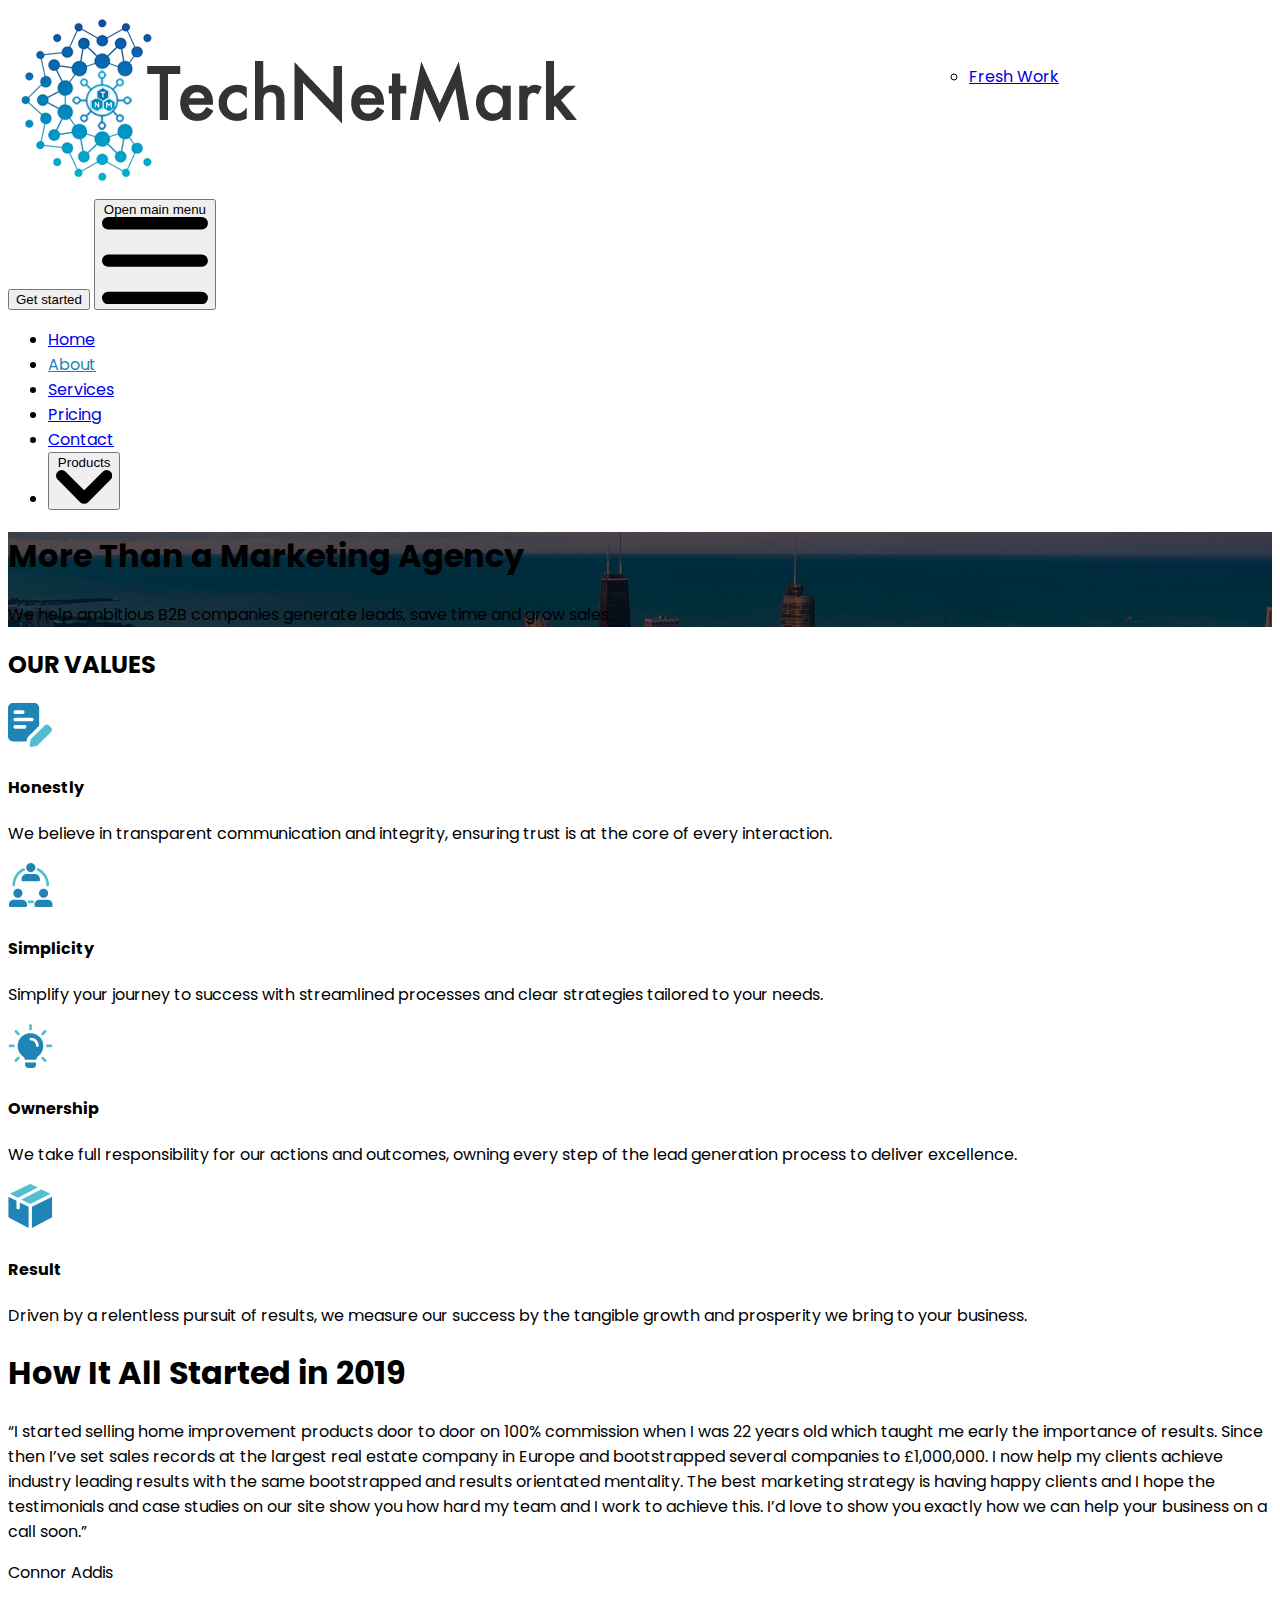
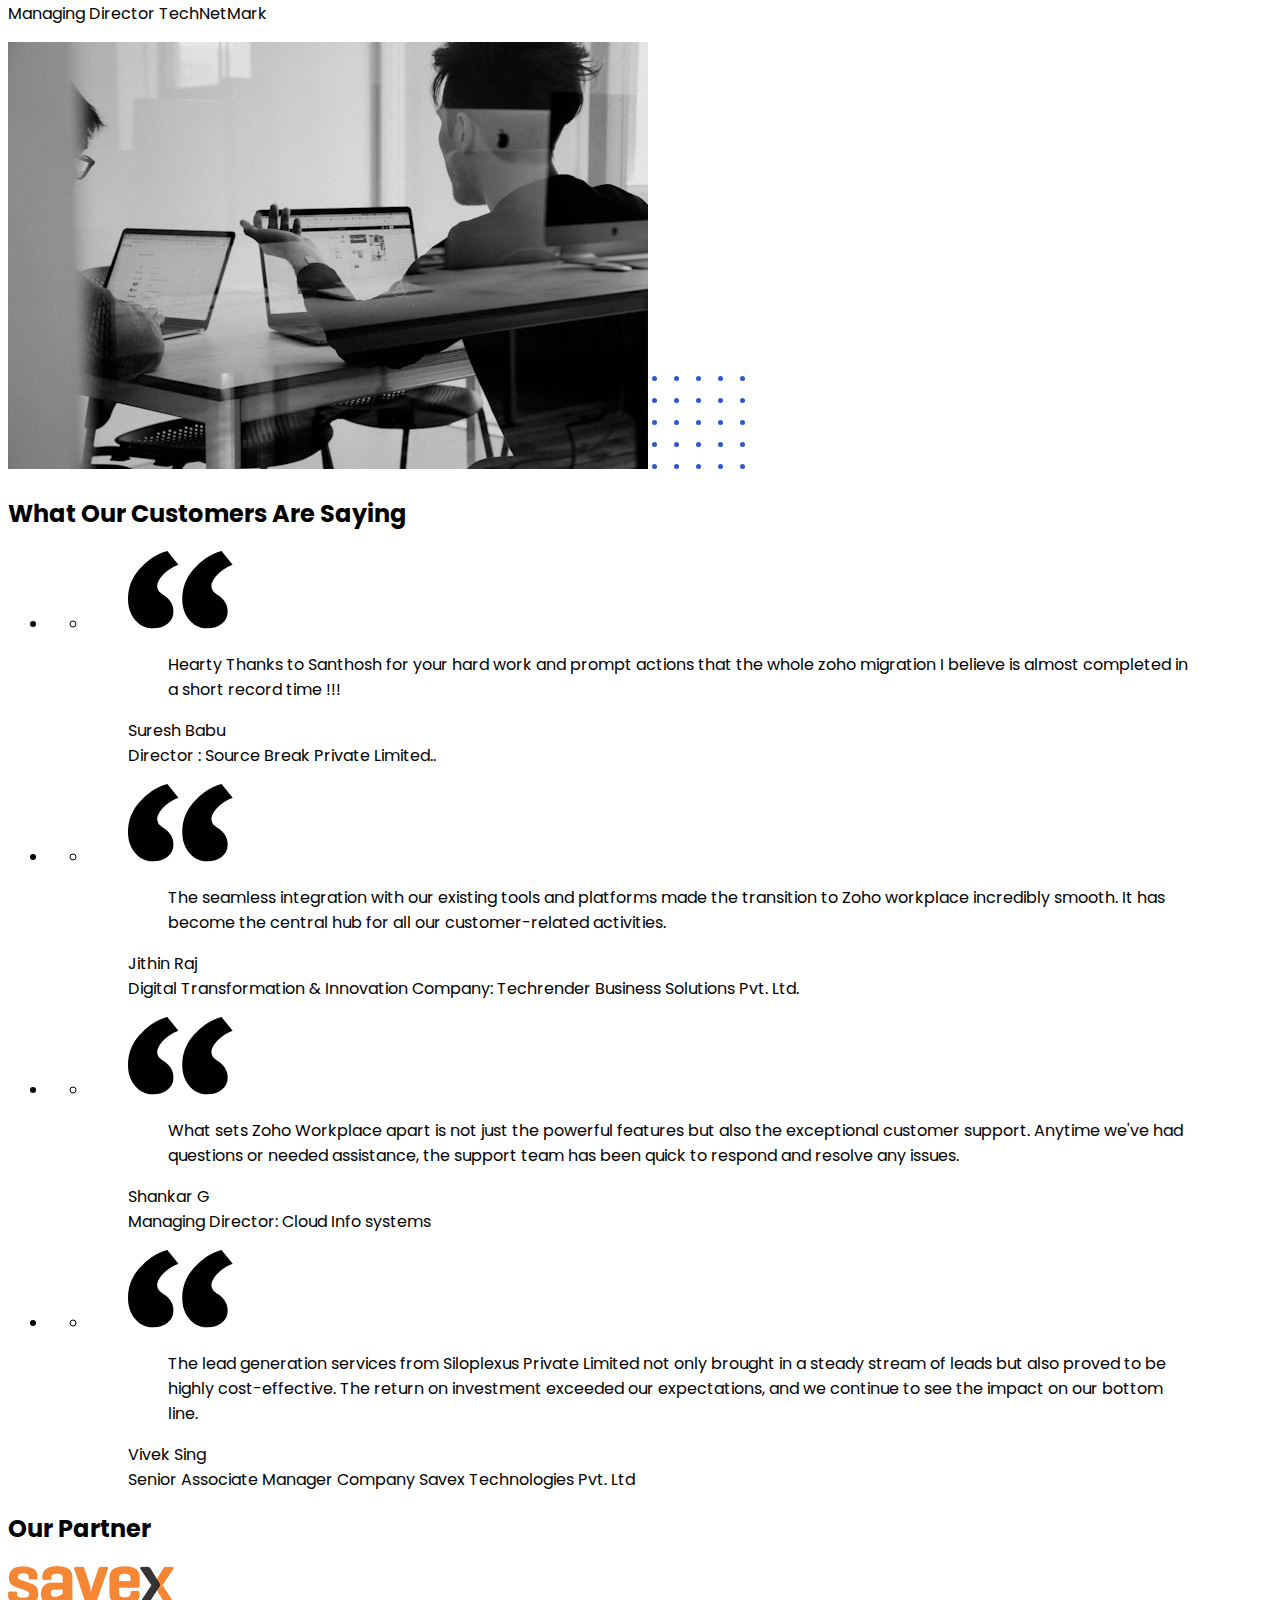
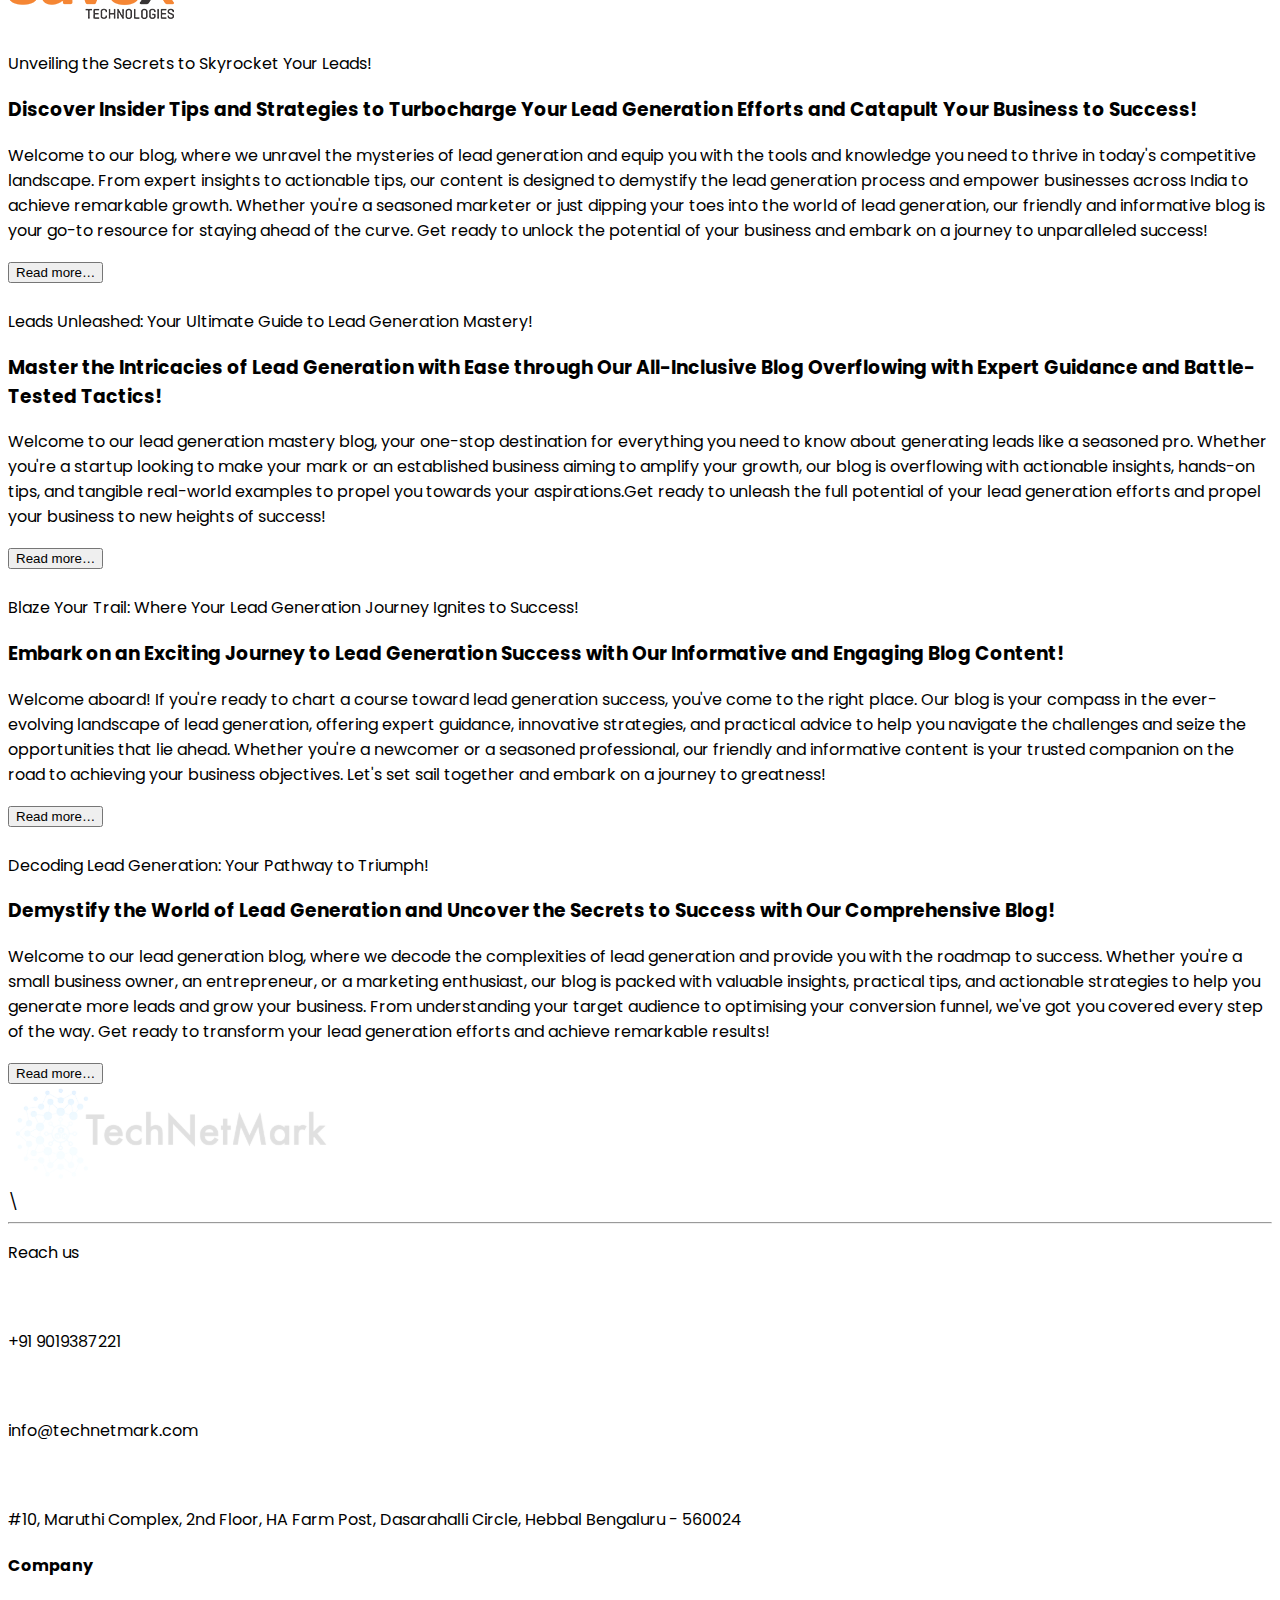
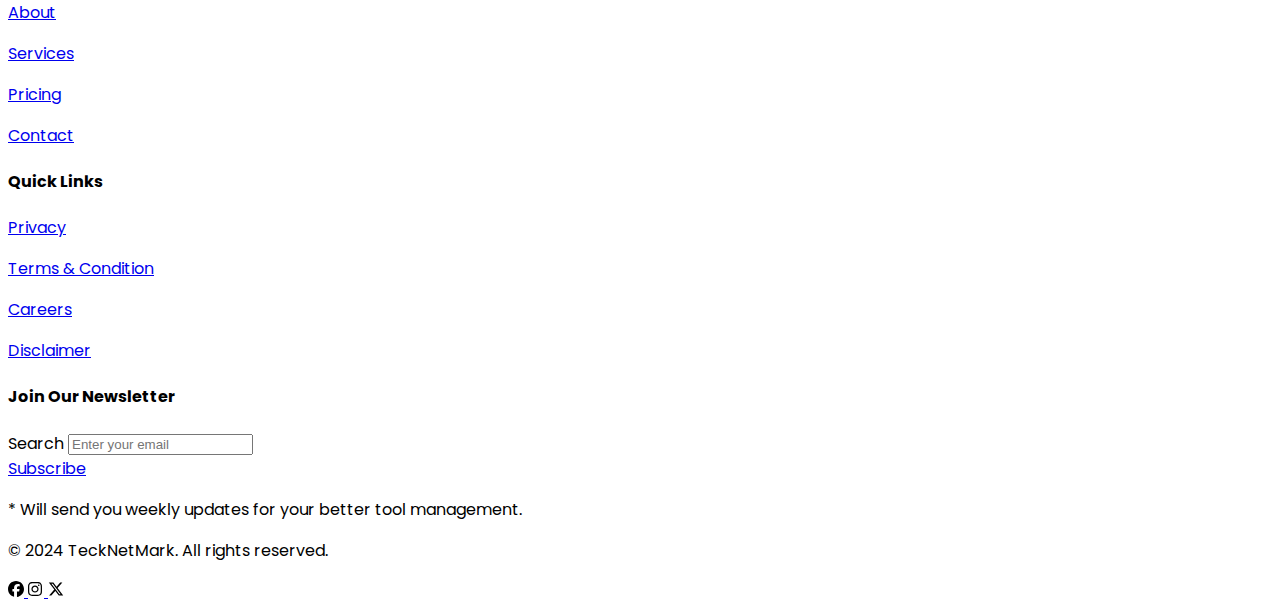
==== commit fc63c6b8: "final" ====
--- a/about.html
+++ b/about.html
@@ -23,7 +23,7 @@
       <div
         class="max-w-screen-xl flex flex-wrap items-center justify-between mx-auto p-2 sm:p-5"
       >
-        <a href="/" class="flex items-center space-x-3 rtl:space-x-reverse">
+        <a href="./" class="flex items-center space-x-3 rtl:space-x-reverse">
           <img src="img/logo-tnm.png" class="h-10 sm:h-16" alt="  Logo" />
         </a>
         <div class="flex md:order-2 space-x-3 md:space-x-0 rtl:space-x-reverse">
@@ -483,9 +483,7 @@
                   </svg>
                   <blockquote class="relative">
                     <p class="text-lg tracking-tight text-slate-900">
-                      I love the fitness apparel and gear I purchased from this
-                      site. The quality is exceptional and the prices are
-                      unbeatable.
+                     Hearty Thanks to Santhosh for your hard work and prompt actions that the whole zoho migration I believe is almost completed in a short record time !!!
                     </p>
                   </blockquote>
                   <figcaption
@@ -493,17 +491,13 @@
                   >
                     <div>
                       <div class="font-display text-base text-slate-900">
-                        Sheryl Berge
+                        Suresh Babu
+                      </div>
+                      <div class="font-display text-sm italic text-slate-500">
+                        Director : Source Break Private Limited.. 
                       </div>
                     </div>
-                    <div class="overflow-hidden rounded-full bg-slate-50">
-                      <img
-                        alt=""
-                        class="h-14 w-14 object-cover"
-                        style="color: transparent"
-                        src="https://randomuser.me/api/portraits/men/15.jpg"
-                      />
-                    </div>
+                    
                   </figcaption>
                 </figure>
               </li>
@@ -527,9 +521,7 @@
                   </svg>
                   <blockquote class="relative">
                     <p class="text-lg tracking-tight text-slate-900">
-                      As a professional athlete, I rely on high-performance gear
-                      for my training. This site offers a great selection of
-                      top-notch products.
+                     The seamless integration with our existing tools and platforms made the transition to Zoho workplace incredibly smooth. It has become the central hub for all our customer-related activities.
                     </p>
                   </blockquote>
                   <figcaption
@@ -537,17 +529,13 @@
                   >
                     <div>
                       <div class="font-display text-base text-slate-900">
-                        Leland Kiehn
+                        Jithin Raj
+                      </div>
+                      <div class="font-display text-sm italic text-slate-500">
+                        Digital Transformation & Innovation Company: Techrender Business Solutions Pvt. Ltd.
                       </div>
                     </div>
-                    <div class="overflow-hidden rounded-full bg-slate-50">
-                      <img
-                        alt=""
-                        class="h-14 w-14 object-cover"
-                        style="color: transparent"
-                        src="https://randomuser.me/api/portraits/women/15.jpg"
-                      />
-                    </div>
+                    
                   </figcaption>
                 </figure>
               </li>
@@ -571,9 +559,7 @@
                   </svg>
                   <blockquote class="relative">
                     <p class="text-lg tracking-tight text-slate-900">
-                      The fitness apparel I bought here fits perfectly and feels
-                      amazing. I highly recommend this store to anyone looking
-                      for quality gear.
+                     What sets Zoho Workplace apart is not just the powerful features but also the exceptional customer support. Anytime we've had questions or needed assistance, the support team has been quick to respond and resolve any issues.
                     </p>
                   </blockquote>
                   <figcaption
@@ -581,26 +567,82 @@
                   >
                     <div>
                       <div class="font-display text-base text-slate-900">
-                        Peter Renolds
+                        Shankar G
+                      </div>
+                      <div class="font-display text-sm italic text-slate-500">
+                        Managing Director: Cloud Info systems 
                       </div>
                     </div>
-                    <div class="overflow-hidden rounded-full bg-slate-50">
-                      <img
-                        alt=""
-                        class="h-14 w-14 object-cover"
-                        style="color: transparent"
-                        src="https://randomuser.me/api/portraits/men/10.jpg"
-                      />
-                    </div>
+                   
                   </figcaption>
                 </figure>
               </li>
             </ul>
           </li>
+          <li>
+            <ul role="list" class="flex flex-col gap-y-6 sm:gap-y-8">
+              <li>
+                <figure
+                  class="relative rounded-2xl bg-white p-6 shadow-xl shadow-slate-900/10"
+                >
+                  <svg
+                    aria-hidden="true"
+                    width="105"
+                    height="78"
+                    class="absolute left-6 top-6 fill-slate-100"
+                  >
+                    <path
+                      d="M25.086 77.292c-4.821 0-9.115-1.205-12.882-3.616-3.767-2.561-6.78-6.102-9.04-10.622C1.054 58.534 0 53.411 0 47.686c0-5.273.904-10.396 2.712-15.368 1.959-4.972 4.746-9.567 8.362-13.786a59.042 59.042 0 0 1 12.43-11.3C28.325 3.917 33.599 1.507 39.324 0l11.074 13.786c-6.479 2.561-11.677 5.951-15.594 10.17-3.767 4.219-5.65 7.835-5.65 10.848 0 1.356.377 2.863 1.13 4.52.904 1.507 2.637 3.089 5.198 4.746 3.767 2.41 6.328 4.972 7.684 7.684 1.507 2.561 2.26 5.5 2.26 8.814 0 5.123-1.959 9.19-5.876 12.204-3.767 3.013-8.588 4.52-14.464 4.52Zm54.24 0c-4.821 0-9.115-1.205-12.882-3.616-3.767-2.561-6.78-6.102-9.04-10.622-2.11-4.52-3.164-9.643-3.164-15.368 0-5.273.904-10.396 2.712-15.368 1.959-4.972 4.746-9.567 8.362-13.786a59.042 59.042 0 0 1 12.43-11.3C82.565 3.917 87.839 1.507 93.564 0l11.074 13.786c-6.479 2.561-11.677 5.951-15.594 10.17-3.767 4.219-5.65 7.835-5.65 10.848 0 1.356.377 2.863 1.13 4.52.904 1.507 2.637 3.089 5.198 4.746 3.767 2.41 6.328 4.972 7.684 7.684 1.507 2.561 2.26 5.5 2.26 8.814 0 5.123-1.959 9.19-5.876 12.204-3.767 3.013-8.588 4.52-14.464 4.52Z"
+                    ></path>
+                  </svg>
+                  <blockquote class="relative">
+                    <p class="text-lg tracking-tight text-slate-900">
+                     The lead generation services from Siloplexus Private Limited not only brought in a steady stream of leads but also proved to be highly cost-effective. The return on investment exceeded our expectations, and we continue to see the impact on our bottom line.
+                    </p>
+                  </blockquote>
+                  <figcaption
+                    class="relative mt-6 flex items-center justify-between border-t border-slate-100 pt-6"
+                  >
+                    <div>
+                      <div class="font-display text-base text-slate-900">
+                        Vivek Sing
+                      </div>
+                      <div class="font-display text-sm italic text-slate-500">
+                        Senior Associate Manager  Company Savex Technologies Pvt. Ltd
+                      </div>
+                    </div>
+                    
+                  </figcaption>
+                </figure>
+              </li>
+            </ul>
+          </li>
+          
         </ul>
       </div>
     </section>
-    <!-- ====== Team Section Start -->
+    <section class="bg-gray-100 mb-20  py-32">
+      <div class="container pb-20 mx-auto text-center">
+         <h2 class="font-bold text-2xl md:text-4xl tracking-tight text-slate-900 uppercase">Our Partner</h2>
+      </div>
+      <div class="container flex flex-wrap justify-center mx-auto dark:text-gray-400">
+         <div class="flex justify-center w-1/2 p-6 align-middle md:w-1/3 xl:w-1/5">
+            
+         </div>
+         <div class="flex justify-center w-1/2 p-6 align-middle md:w-1/3 xl:w-1/5">
+            
+         </div>
+         <div class="flex justify-center w-1/2 p-6 align-middle md:w-1/3 xl:w-1/5">
+         <img src="img/cropped-logo-7.png">  
+         </div>
+         <div class="flex justify-center w-1/2 p-6 align-middle md:w-1/3 xl:w-1/5">
+            
+         </div>
+         <div class="flex justify-center w-1/2 p-6 align-middle md:w-1/3 xl:w-1/5">
+            
+         </div>
+  </div>
+   </section>
     <section class="p-4 lg:p-8">
       <div class="container mx-auto space-y-12">
         <div
